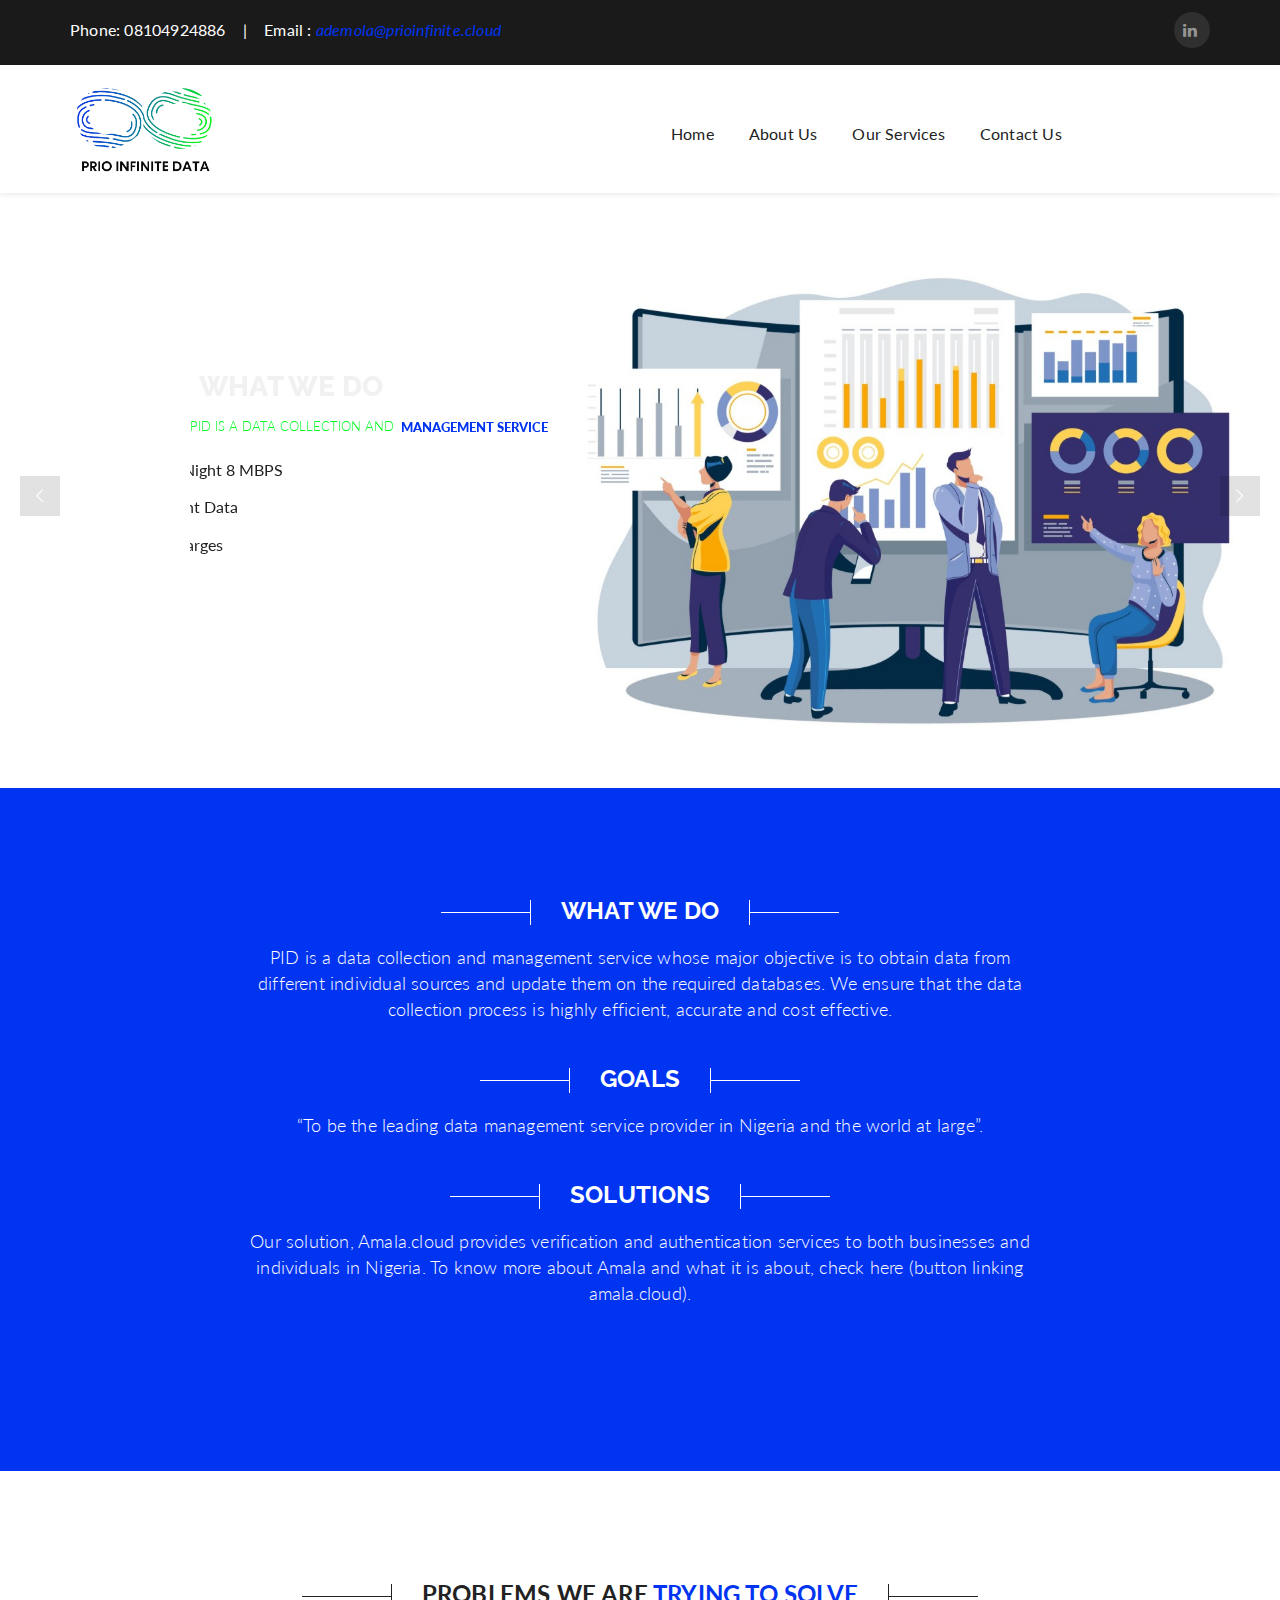
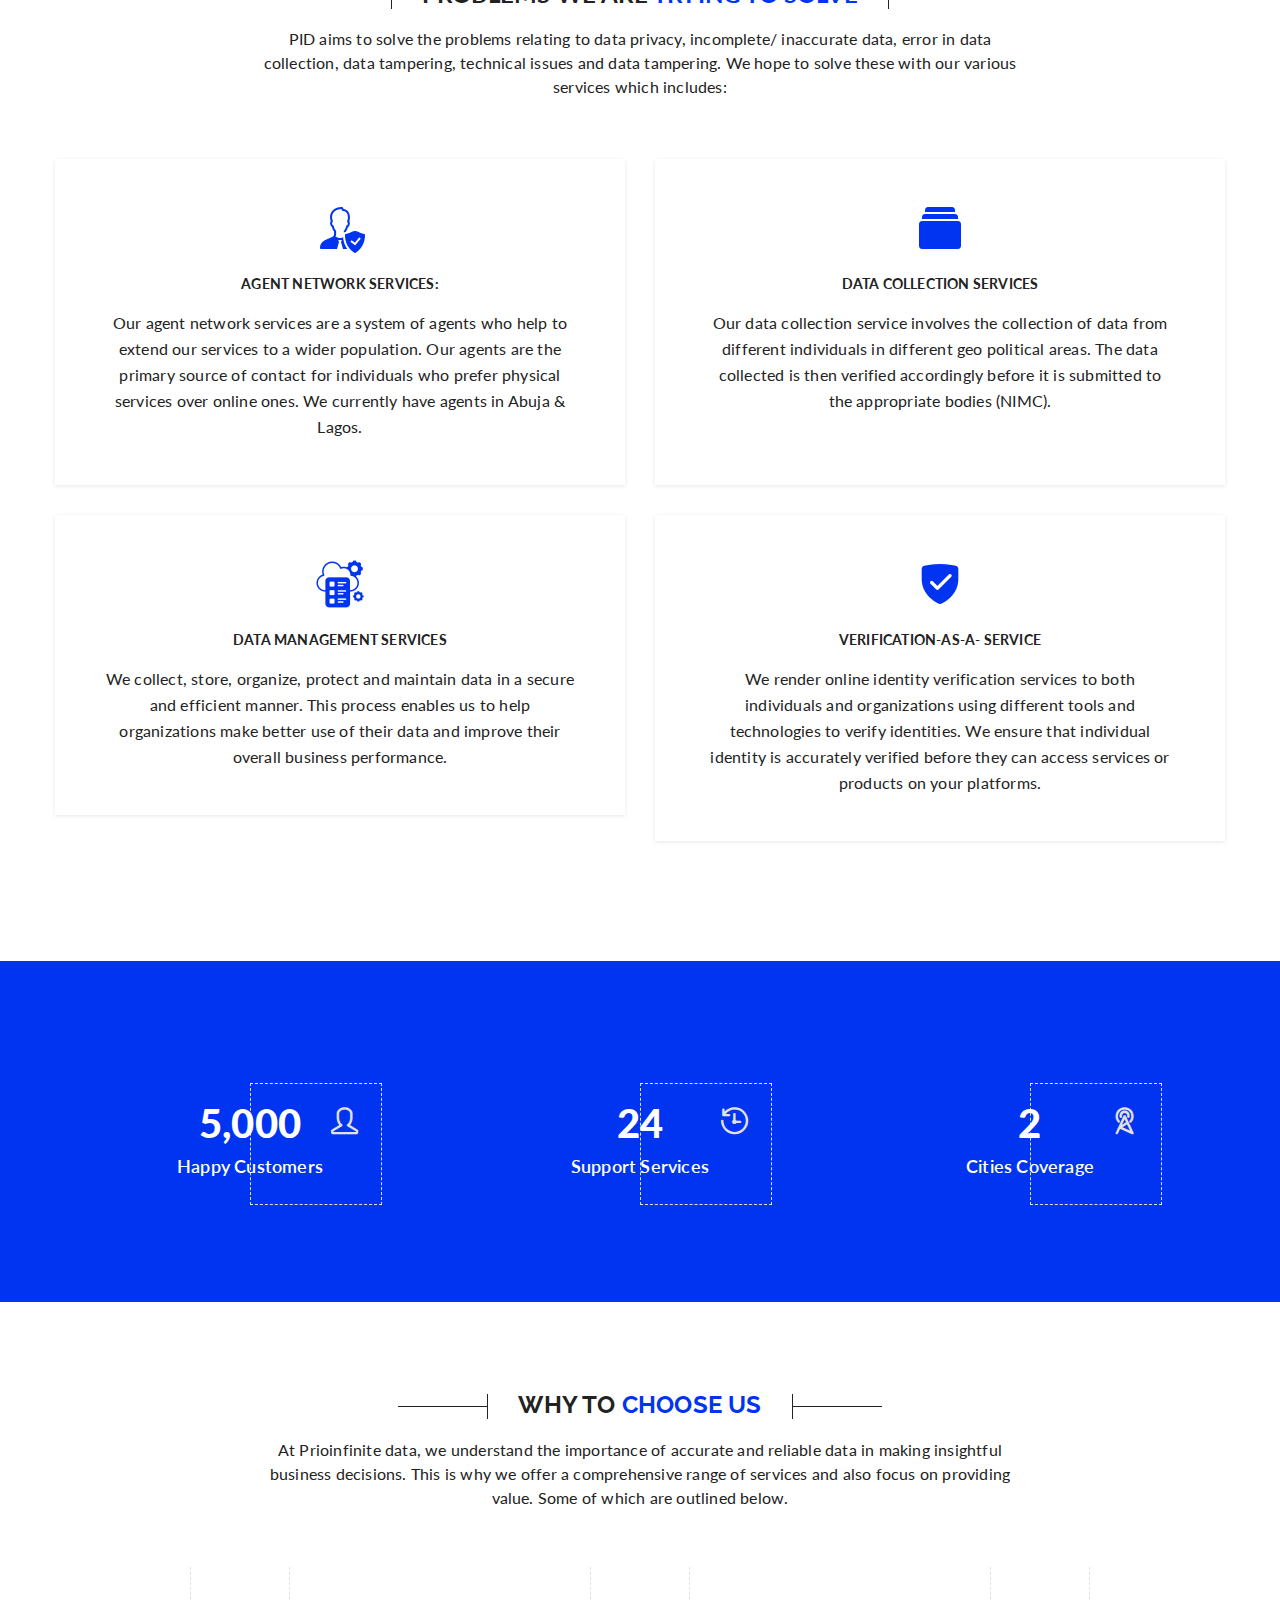
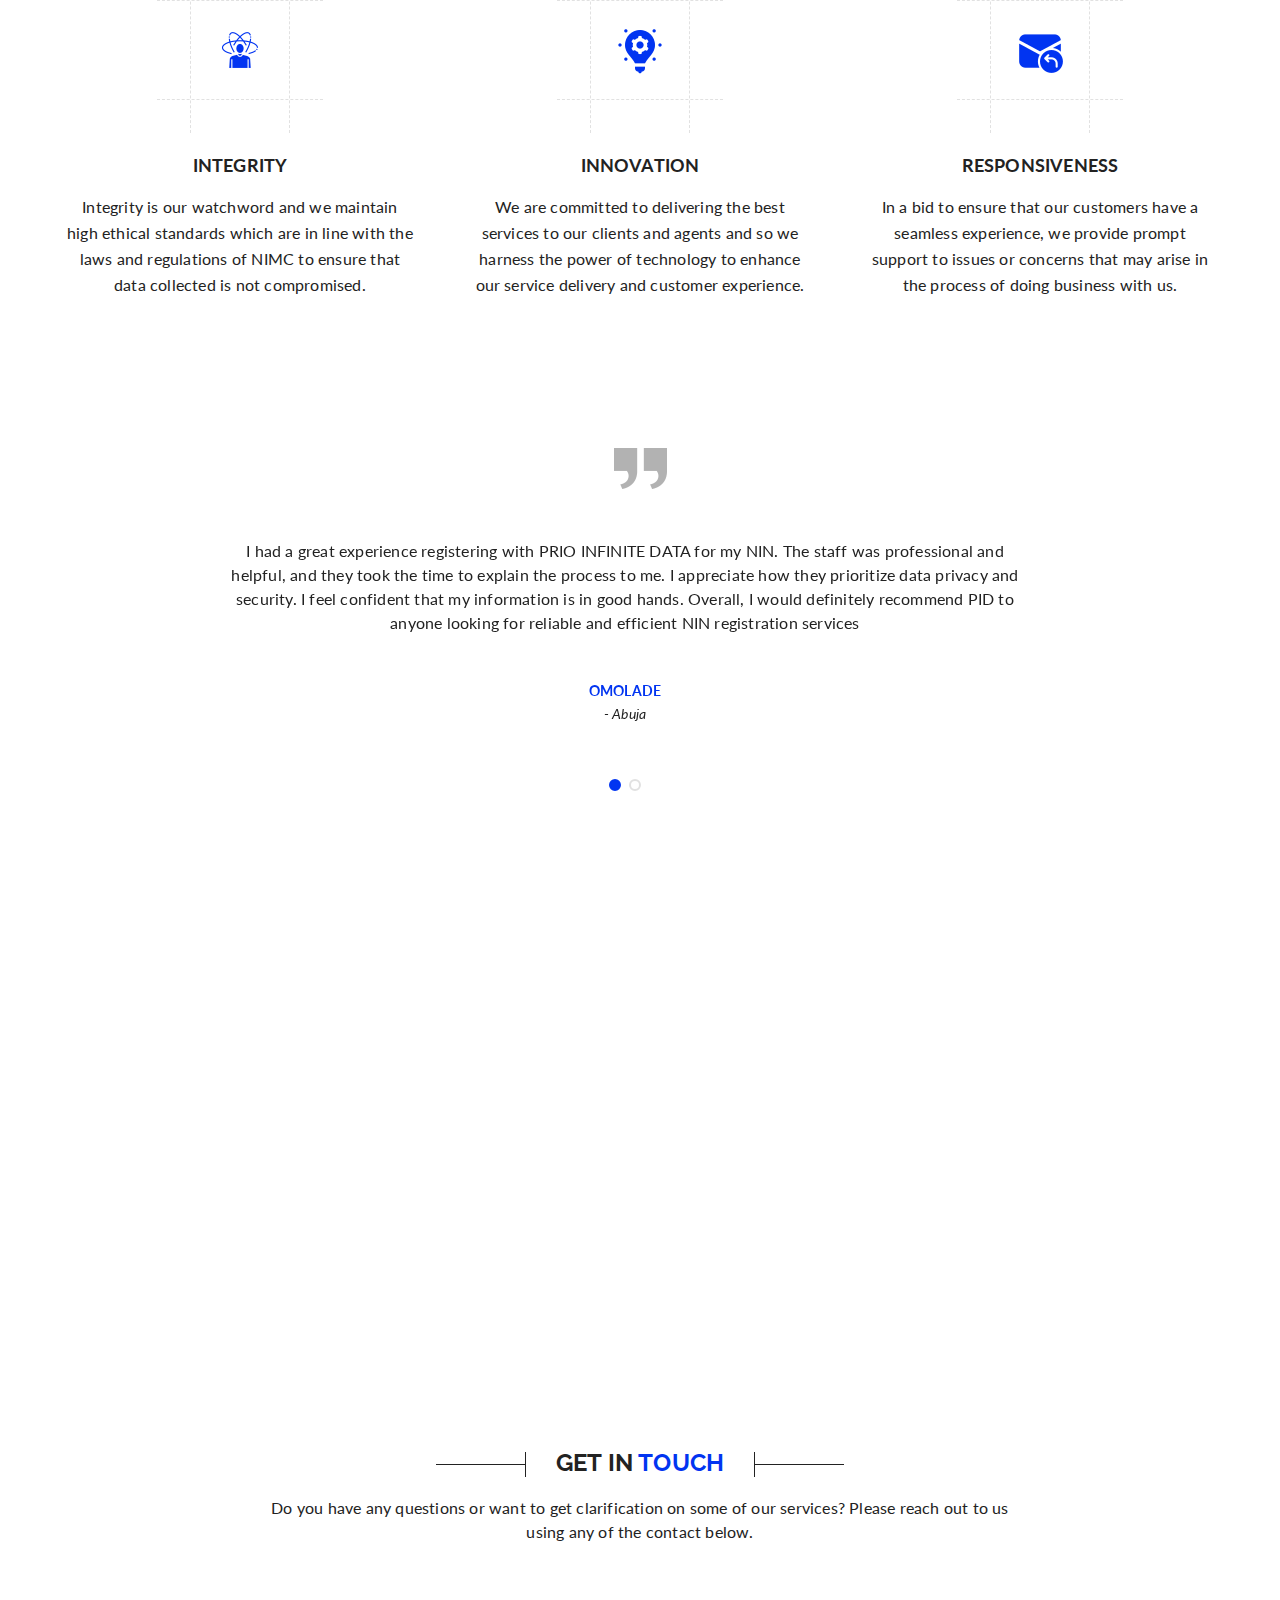
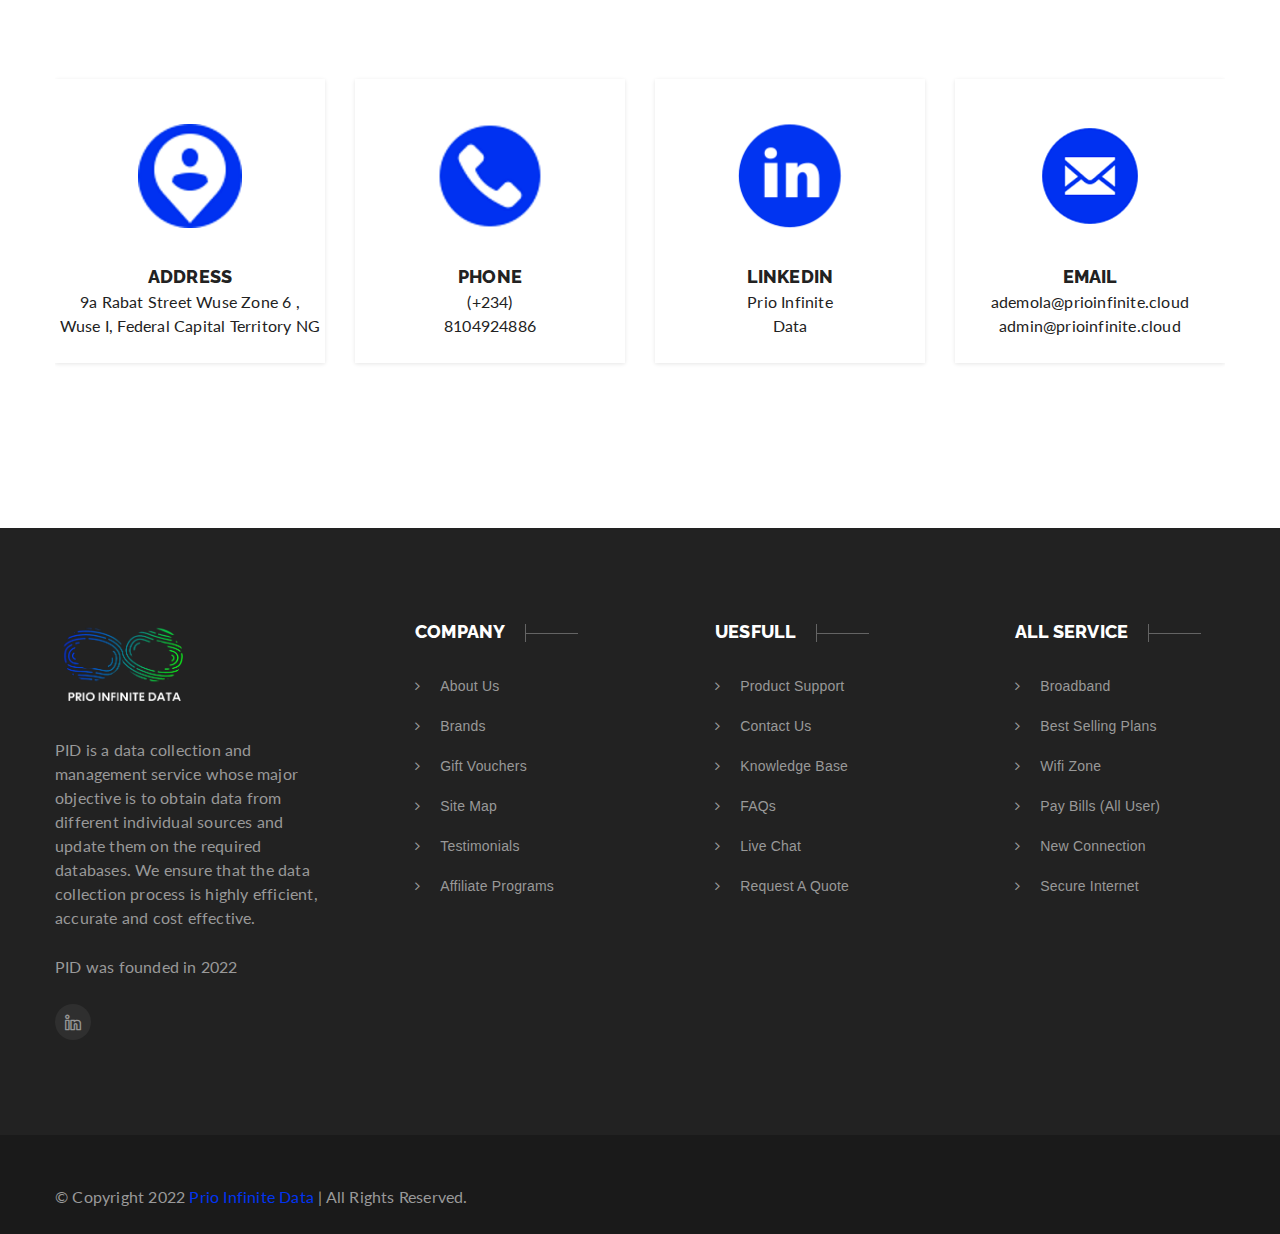
==== index.html @ 421e9fba "pid" ====
<!DOCTYPE html>
<html lang="zxx">

<head>
   <meta charset="utf-8">
   <title>Prio Infinite Data</title>
   <meta name="description"
      content="A NIMC approved company whose services range from agent network services, data collection, verification as a service.">
   <meta name="keywords" content="Data, Data Management, User Vrerification">
   <meta name="author" content="">
   <!-- Mobile Specific Meta -->
   <meta name="viewport" content="width=device-width, initial-scale=1">
   <!-- css Library -->
   <!-- boorstrap -->
   <link rel="stylesheet" type="text/css" href="assets/css/bootstrap.min.css">
   <!-- themify-icon.css -->
   <link rel="stylesheet" type="text/css" href="assets/css/font-awesome.min.css">
   <!-- owl-carousel -->
   <link rel="stylesheet" type="text/css" href="assets/css/owl.carousel.css">
   <link rel="stylesheet" type="text/css" href="assets/css/owl.theme.css">
   <!-- Video-min -->
   <link rel="stylesheet" type="text/css" href="assets/css/video.min.css">
   <!-- animate.css -->
   <link rel="stylesheet" type="text/css" href="assets/css/animate.css">
   <link rel="stylesheet" type="text/css" href="assets/css/font-monia.css">
   <!-- REVOLUTION STYLE SHEETS -->
   <link rel="stylesheet" type="text/css" href="rev-slider/css/settings.css">
   <!-- REVOLUTION LAYERS STYLES -->
   <link rel="stylesheet" type="text/css" href="rev-slider/css/layers.css">
   <!-- REVOLUTION NAVIGATION STYLES -->
   <link rel="stylesheet" type="text/css" href="rev-slider/css/navigation.css">
   <!-- style -->
   <link rel="stylesheet" type="text/css" href="assets/css/style.css">
   <link rel="stylesheet" type="text/css" href="assets/css/template.css">
   <!-- responsive.css -->
   <link rel="stylesheet" type="text/css" href="assets/css/responsive.css">
   <!-- space.css -->
   <link rel="stylesheet" type="text/css" href="assets/css/space.css">
</head>
<!-- /end of head -->

<body>
   <div id="preloader"></div>
   <!-- Mobile Menue -->
   <div id="wrapper-container" class="wrapper-container">
      <div id="apus-mobile-menu" class="apus-offcanvas hidden-lg hidden-md">
         <div class="apus-offcanvas-body">
            <div class="offcanvas-head">
               <button type="button" class="btn btn-toggle-canvas" data-toggle="offcanvas">
                  <i class="fa fa-close"></i>
               </button>
               <strong>MENU</strong>
            </div>
            <nav class="navbar navbar-offcanvas navbar-static">
               <div class="navbar-collapse navbar-offcanvas-collapse">
                  <ul id="main-mobile-menu" class="nav navbar-nav">
                     <li class="active"><a href="index.html">Home</a></li>
                     <li><a href="index.html#welcome-aree">About us</a></li>
                     <li><a href="index.html#service-area">Our Services</a></li>
                     <li><a href="index.html#contact-form-area">Contact us</a></li>
                  </ul>
               </div>
               <div class="contact_num">
                  <h2><i class="fa fa-phone"></i> +(234) 8104924886</h2>
               </div>
            </nav>
         </div>
      </div>
   </div>
   <!-- Mobile Header -->
   <div id="apus-header-mobile" class="header-mobile hidden-lg hidden-md clearfix" style="margin-top: 20px;">
      <div class="container">
         <div class="row">
            <div class="col-xs-4">
               <div class="active-mobile pull-left">
                  <button data-toggle="offcanvas"
                     class="btn btn-sm btn-danger btn-offcanvas btn-toggle-canvas offcanvas" id="handburger" style="margin-top: 20px;" type="button">
                     <i class="fa fa-bars"></i>
                  </button>
               </div>
            </div>
            <div class="col-xs-4">
               <div class="logo logo-theme">
                  <a href="home-1.html">
                     <img src="assets/img/logo.png" alt="prio-infinite-data" >
                  </a>
               </div>
            </div>
            <div class="col-xs-4">
            </div>
         </div>
      </div>
   </div>
   <!-- Desktop Header -->
   <header id="apus-header" class="site-header header-v2 hidden-sm hidden-xs">
      <!-- Top Header -->
      <div id="apus-topbar" class="apus-topbar">
         <div class="container">
            <div class="topbar-inner clearfix">
               <div class="pull-left contact-topbar-2">
                  <aside id="text-7" class="widget widget_text">
                     <div class="textwidget">
                        <div class="contact">
                           <span class="phone">
                              Phone: 08104924886
                           </span>
                           <span class="email">
                              Email : <a href="mailto:ademola@prioinfinite">ademola@prioinfinite.cloud </a>
                           </span>
                        </div>
                     </div>
                  </aside>
               </div>
               <!-- Header - Social Media  -->
               <div class="pull-right widget-social">
                  <div id="apus_socials_widget-4" class=" widget_apus_socials_widget">
                     <ul class="social list-unstyled list-inline bo-sicolor">
                        <!-- <li>
                           <a href="#" class="facebook">
                              <i class="fa fa-facebook bo-social-facebook">&nbsp;</i><span
                                 class="hidden">Facebook</span>
                           </a>
                        </li>
                        <li>
                           <a href="#" class="twitter">
                              <i class="fa fa-twitter bo-social-twitter">&nbsp;</i><span class="hidden">Twitter</span>
                           </a>
                        </li> -->
                        <!-- <li>
                           <a href="#" class="youtube">
                              <i class="fa fa-youtube bo-social-youtube">&nbsp;</i><span class="hidden">Youtube</span>
                           </a>
                        </li> -->
                        <li>
                           <a href="https://www.linkedin.com/company/prio-infinite-data/" target="_blank" class="linkedin">
                              <i class="fa fa-linkedin bo-social-linkedin">&nbsp;</i><span
                                 class="hidden">LinkedIn</span>
                           </a>
                        </li>
                     </ul>
                  </div>
               </div>
            </div>
         </div>
      </div>
      <!-- Main Header -->
      <div class="header-main clearfix main-sticky-header-wrapper" style="height: 128px;">
         <div class="main-sticky-header">
            <div class="container">
               <div class="header-inner">
                  <div class="row">
                     <!-- LOGO -->
                     <div class="col-md-6">
                        <div class="logo-in-theme pull-left">
                           <div class="logo logo-theme">
                              <a href="#">
                                 <img src="assets/img/logo.png" alt="Prio Infinite Data logo" >
                              </a>
                           </div>
                        </div>
                     </div>
                     <!-- Menue -->
                     <div class="col-md-6 p-static" style=" width: fit-content; margin-left: auto;">
                        <div class="main-menu pull-left">
                           <nav data-duration="400" class="hidden-xs hidden-sm apus-megamenu slide animate navbar">
                              <div class="collapse navbar-collapse">
                                 <ul id="primary-menu" class="nav navbar-nav megamenu">
                                    <li><a href="index.html">Home</a></li>
                                    <li><a href="index.html#welcome-aree">About us</a></li>
                                    <li><a href="index.html#service-area">Our Services</a></li>
                                    <li><a href="index.html#contact-form-area">Contact us</a></li>
                                 </ul>
                              </div>
                           </nav>
                        </div>
                     </div> 
                  </div>
               </div>
            </div>
         </div>
      </div>
   </header>
   <!-- End of Header 
      ============================================= -->
   <!-- Start of slider
      ============================================= -->
   <!-- START REVOLUTION SLIDER 5.2.5.1 auto mode -->
   <div id="rev_slider_2_1" class="rev_slider fullwidthabanner tp-overflow-hidden" style="display:none;"
      data-version="5.2.5.1">
      <ul>
         <!-- SLIDE 1 -->
         <li data-index="rs-10" data-transition="fade" data-slotamount="default" data-hideafterloop="0"
            data-hideslideonmobile="off" data-easein="default" data-easeout="default" data-masterspeed="300"
            data-thumb="rev-slider/img/slide2.jpg" data-rotate="0" data-saveperformance="off" data-title="Slide"
            data-param1="" data-param2="" data-param3="" data-param4="" data-param5="" data-param6="" data-param7=""
            data-param8="" data-param9="" data-param10="" data-description="">
            <!-- MAIN IMAGE -->
            <img src="rev-slider/img/pid-wwd.jpg" alt="" title="slide2" width="1920" height="880"
               data-bgposition="center center" data-bgfit="cover" data-bgrepeat="no-repeat" data-bgparallax="off"
               class="rev-slidebg" data-no-retina>
            <!-- LAYERS -->
            <!-- LAYER NR. 1 -->
            <div class="tp-caption   tp-resizeme" id="slide-10-layer-1" data-x="['left','left','left','left']"
               data-hoffset="['283','283','30','19']" data-y="['top','top','top','top']"
               data-voffset="['252','252','213','135']" data-fontsize="['46','46','46','32']"
               data-lineheight="['46','46','46','35']" data-width="none" data-height="none" data-whitespace="nowrap"
               data-transform_idle="o:1;"
               data-transform_in="z:0;rX:0;rY:0;rZ:0;sX:0.9;sY:0.9;skX:0;skY:0;opacity:0;s:1500;e:Power3.easeInOut;"
               data-transform_out="opacity:0;s:300;" data-start="500" data-splitin="none" data-splitout="none"
               data-responsive_offset="on"
               style="z-index: 5; white-space: nowrap; font-size: 46px; line-height: 46px; font-weight: 800; color: rgba(34, 34, 34, 1.00);font-family:Raleway;text-transform:uppercase;">
               What we do </div>
            <!-- LAYER NR. 2 -->
            <div class="tp-caption   tp-resizeme" id="slide-10-layer-2" data-x="['left','left','left','left']"
               data-hoffset="['284','284','38','21']" data-y="['top','top','top','top']"
               data-voffset="['324','324','292','192']" data-width="none" data-height="none" data-whitespace="nowrap"
               data-transform_idle="o:1;" data-transform_in="opacity:0;s:300;e:Power2.easeInOut;"
               data-transform_out="opacity:0;s:300;" data-start="500" data-splitin="none" data-splitout="none"
               data-responsive_offset="on"
               style="z-index: 6; white-space: nowrap; font-size: 20px; line-height: 22px; font-weight: 300; color:#05F925 ;font-family:Lato;text-transform:uppercase;">
               PID is a data collection and</div>
            <!-- LAYER NR. 3 -->
            <div class="tp-caption   tp-resizeme" id="slide-10-layer-3" data-x="['left','left','left','left']"
               data-hoffset="['602','602','358','25']" data-y="['top','top','top','top']"
               data-voffset="['326','326','292','231']" data-width="none" data-height="none" data-whitespace="nowrap"
               data-transform_idle="o:1;" data-transform_in="opacity:0;s:300;e:Power2.easeInOut;"
               data-transform_out="opacity:0;s:300;" data-start="500" data-splitin="none" data-splitout="none"
               data-responsive_offset="on"
               style="z-index: 7; white-space: nowrap; font-size: 20px; line-height: 22px; font-weight: 900; color: #0134F1; font-family:Lato;text-transform:uppercase;">
               management service </div>
            <!-- LAYER NR. 4 -->
            <div class="tp-caption   tp-resizeme" id="slide-11-layer-4" data-x="['left','left','left','left']"
               data-hoffset="['285','285','33','610']" data-y="['top','top','top','top']"
               data-voffset="['359','359','323','174']"
               data-color="['rgba(34, 34, 34, 1.00)','rgba(34, 34, 34, 1.00)','rgba(255, 255, 255, 1.00)','rgba(255, 255, 255, 1.00)']"
               data-width="['606','606','684','684']" data-height="['223','223','224','224']" data-whitespace="normal"
               data-visibility="['on','on','off','off']" data-transform_idle="o:1;"
               data-transform_in="x:[-100%];z:0;rX:0deg;rY:0;rZ:0;sX:1;sY:1;skX:0;skY:0;s:1500;e:Power3.easeInOut;"
               data-transform_out="opacity:0;s:300;" data-mask_in="x:0px;y:0px;" data-start="500" data-splitin="none"
               data-splitout="none" data-responsive_offset="on"
               style="z-index: 8; min-width: 606px; max-width: 606px; max-width: 223px; max-width: 223px; white-space: normal; font-size: 16px; line-height: 22px; font-weight: 400; color: rgba(34, 34, 34, 1.00);font-family:Lato;min-width:600px;">
               <div class="tab-content">
                  <div class="row">
                     <div class="col-xs-6">
                        <ul>
                           <li>80 GB Data Limit</li>
                           <li>Unlimited Bandwidth</li>
                           <li>24 x 7 Service Available</li>
                        </ul>
                     </div>
                     <div class="col-xs-6">
                        <ul>
                           <li>4 MBPS Speed + Night 8 MBPS</li>
                           <li>Get Free 5GB Night Data</li>
                           <li>No Installation charges</li>
                        </ul>
                     </div>
                  </div>
               </div>
            </div>
         </li>
         <!-- SLIDE 2  -->
         <li data-index="rs-12" data-transition="fade" data-slotamount="default" data-hideafterloop="0"
            data-hideslideonmobile="off" data-easein="default" data-easeout="default" data-masterspeed="300"
            data-thumb="rev-slider/img/slide3.jpg" data-rotate="0" data-saveperformance="off" data-title="Slide"
            data-param1="" data-param2="" data-param3="" data-param4="" data-param5="" data-param6="" data-param7=""
            data-param8="" data-param9="" data-param10="" data-description="">
            <!-- MAIN IMAGE -->
            <img src="rev-slider/img/pid-ps.jpg" alt="" title="slide3" width="1920" height="880"
               data-bgposition="center center" data-bgfit="cover" data-bgrepeat="no-repeat" data-bgparallax="off"
               class="rev-slidebg" data-no-retina>
            <!-- LAYERS -->
            <!-- LAYER NR. 1 -->
            <div class="tp-caption   tp-resizeme" id="slide-14-layer-1" data-x="['left','left','left','left']"
               data-hoffset="['283','283','30','19']" data-y="['top','top','top','top']"
               data-voffset="['252','252','213','135']" data-fontsize="['46','46','46','32']"
               data-lineheight="['46','46','46','35']" data-width="none" data-height="none" data-whitespace="nowrap"
               data-transform_idle="o:1;"
               data-transform_in="z:0;rX:0;rY:0;rZ:0;sX:0.9;sY:0.9;skX:0;skY:0;opacity:0;s:1500;e:Power3.easeInOut;"
               data-transform_out="opacity:0;s:300;" data-start="500" data-splitin="none" data-splitout="none"
               data-responsive_offset="on"
               style="z-index: 5; white-space: nowrap; font-size: 46px; line-height: 46px; font-weight: 800; color: rgba(34, 34, 34, 1.00);font-family:Raleway;text-transform:uppercase;">
               Challenges to address. </div>
            <!-- LAYER NR. 2 -->
            <div class="tp-caption   tp-resizeme" id="slide-15-layer-2" data-x="['left','left','left','left']"
               data-hoffset="['284','284','38','21']" data-y="['top','top','top','top']"
               data-voffset="['324','324','292','192']" data-width="none" data-height="none" data-whitespace="nowrap"
               data-transform_idle="o:1;" data-transform_in="opacity:0;s:300;e:Power2.easeInOut;"
               data-transform_out="opacity:0;s:300;" data-start="500" data-splitin="none" data-splitout="none"
               data-responsive_offset="on"
               style="z-index: 6; white-space: nowrap; font-size: 20px; line-height: 22px; font-weight: 300; color:#05F925;font-family:Lato;text-transform:uppercase;">
               PID aims to solve problems</div>
            <!-- LAYER NR. 3 -->
            <div class="tp-caption   tp-resizeme" id="slide-16-layer-3" data-x="['left','left','left','left']"
               data-hoffset="['602','602','358','25']" data-y="['top','top','top','top']"
               data-voffset="['326','326','292','231']" data-width="none" data-height="none" data-whitespace="nowrap"
               data-transform_idle="o:1;" data-transform_in="opacity:0;s:300;e:Power2.easeInOut;"
               data-transform_out="opacity:0;s:300;" data-start="500" data-splitin="none" data-splitout="none"
               data-responsive_offset="on"
               style="z-index: 7; white-space: nowrap; font-size: 20px; line-height: 22px; font-weight: 900; color:#0134F1; font-family:Lato;text-transform:uppercase;">
               relating to Data </div>
            <!-- LAYER NR. 4 -->
            <div class="tp-caption   tp-resizeme" id="slide-17-layer-4" data-x="['left','left','left','left']"
               data-hoffset="['285','285','33','610']" data-y="['top','top','top','top']"
               data-voffset="['359','359','323','174']"
               data-color="['rgba(34, 34, 34, 1.00)','rgba(34, 34, 34, 1.00)','rgba(255, 255, 255, 1.00)','rgba(255, 255, 255, 1.00)']"
               data-width="['606','606','684','684']" data-height="['223','223','224','224']" data-whitespace="normal"
               data-visibility="['on','on','off','off']" data-transform_idle="o:1;"
               data-transform_in="x:[-100%];z:0;rX:0deg;rY:0;rZ:0;sX:1;sY:1;skX:0;skY:0;s:1500;e:Power3.easeInOut;"
               data-transform_out="opacity:0;s:300;" data-mask_in="x:0px;y:0px;" data-start="500" data-splitin="none"
               data-splitout="none" data-responsive_offset="on"
               style="z-index: 8; min-width: 606px; max-width: 606px; max-width: 223px; max-width: 223px; white-space: normal; font-size: 16px; line-height: 22px; font-weight: 400; color: rgba(34, 34, 34, 1.00);font-family:Lato;min-width:600px;">
               <div class="tab-content">
                  <div class="row">
                     <div class="col-xs-6">
                        <ul>
                           <li>data privacy</li>
                           <li>incomplete/ inaccurate data</li>
                           <li>error in data collection</li>
                        </ul>
                     </div>
                     <div class="col-xs-6">
                        <ul>
                           <li>data tampering</li>
                           <li>technical issues</li>
                           <li>data accessibility</li>
                        </ul>
                     </div>
                  </div>
               </div>
            </div>
         </li>
         <!-- SLIDE 3 -->
         <li data-index="rs-13" data-transition="fade" data-slotamount="default" data-hideafterloop="0"
            data-hideslideonmobile="off" data-easein="default" data-easeout="default" data-masterspeed="300"
            data-thumb="rev-slider/img/slide4.jpg" data-rotate="0" data-saveperformance="off" data-title="Slide"
            data-param1="" data-param2="" data-param3="" data-param4="" data-param5="" data-param6="" data-param7=""
            data-param8="" data-param9="" data-param10="" data-description="">
            <!-- MAIN IMAGE -->
            <img src="rev-slider/img/pid-amala.jpg" alt="" title="slide4" width="1920" height="880"
               data-bgposition="center center" data-bgfit="cover" data-bgrepeat="no-repeat" data-bgparallax="off"
               class="rev-slidebg" data-no-retina>
            <!-- LAYERS -->
            <!-- LAYER NR. 1 -->
            <div class="tp-caption   tp-resizeme" id="slide-20-layer-1" data-x="['left','left','left','left']"
               data-hoffset="['283','283','30','19']" data-y="['top','top','top','top']"
               data-voffset="['252','252','213','135']" data-fontsize="['46','46','46','32']"
               data-lineheight="['46','46','46','35']" data-width="none" data-height="none" data-whitespace="nowrap"
               data-transform_idle="o:1;"
               data-transform_in="z:0;rX:0;rY:0;rZ:0;sX:0.9;sY:0.9;skX:0;skY:0;opacity:0;s:1500;e:Power3.easeInOut;"
               data-transform_out="opacity:0;s:300;" data-start="500" data-splitin="none" data-splitout="none"
               data-responsive_offset="on"
               style="z-index: 5; white-space: nowrap; font-size: 46px; line-height: 46px; font-weight: 800; color: rgba(34, 34, 34, 1.00);font-family:Raleway;text-transform:uppercase;">
               Amala.cloud </div>
            <!-- LAYER NR. 2 -->
            <div class="tp-caption   tp-resizeme" id="slide-21-layer-2" data-x="['left','left','left','left']"
               data-hoffset="['284','284','38','21']" data-y="['top','top','top','top']"
               data-voffset="['324','324','292','192']" data-width="none" data-height="none" data-whitespace="nowrap"
               data-transform_idle="o:1;" data-transform_in="opacity:0;s:300;e:Power2.easeInOut;"
               data-transform_out="opacity:0;s:300;" data-start="500" data-splitin="none" data-splitout="none"
               data-responsive_offset="on"
               style="z-index: 6; white-space: nowrap; font-size: 20px; line-height: 22px; font-weight: 300; color: #05F925;font-family:Lato;text-transform:uppercase;">
               verification and </div>
            <!-- LAYER NR. 3 -->
            <div class="tp-caption   tp-resizeme" id="slide-22-layer-3" data-x="['left','left','left','left']"
               data-hoffset="['602','602','358','25']" data-y="['top','top','top','top']"
               data-voffset="['326','326','292','231']" data-width="none" data-height="none" data-whitespace="nowrap"
               data-transform_idle="o:1;" data-transform_in="opacity:0;s:300;e:Power2.easeInOut;"
               data-transform_out="opacity:0;s:300;" data-start="500" data-splitin="none" data-splitout="none"
               data-responsive_offset="on"
               style="z-index: 7; white-space: nowrap; font-size: 20px; line-height: 22px; font-weight: 900; color:#0134F1; font-family:Lato;text-transform:uppercase;">
               authentication service</div>
            <!-- LAYER NR. 4 -->
            <div class="tp-caption   tp-resizeme" id="slide-23-layer-4" data-x="['left','left','left','left']"
               data-hoffset="['285','285','33','610']" data-y="['top','top','top','top']"
               data-voffset="['359','359','323','174']"
               data-color="['rgba(34, 34, 34, 1.00)','rgba(34, 34, 34, 1.00)','rgba(255, 255, 255, 1.00)','rgba(255, 255, 255, 1.00)']"
               data-width="['606','606','684','684']" data-height="['223','223','224','224']" data-whitespace="normal"
               data-visibility="['on','on','off','off']" data-transform_idle="o:1;"
               data-transform_in="x:[-100%];z:0;rX:0deg;rY:0;rZ:0;sX:1;sY:1;skX:0;skY:0;s:1500;e:Power3.easeInOut;"
               data-transform_out="opacity:0;s:300;" data-mask_in="x:0px;y:0px;" data-start="500" data-splitin="none"
               data-splitout="none" data-responsive_offset="on"
               style="z-index: 8; min-width: 606px; max-width: 606px; max-width: 223px; max-width: 223px; white-space: normal; font-size: 16px; line-height: 22px; font-weight: 400; color: rgba(34, 34, 34, 1.00);font-family:Lato;min-width:600px;">
               <div class="tab-content">
                  <div class="row">
                     <div class="col-xs-6">
                        <ul>
                           <li>Government ID verification </li>
                           <li>Address Verification </li>
                           <li>Postcode checker </li>
                        </ul>
                     </div>
                     <div class="col-xs-6">
                        <ul>
                           <li>Document Authentication </li>
                           <li>Data Management</li>
                           <li>etc.</li>
                        </ul>
                     </div>
                  </div>
               </div>
            </div>
            <!-- LAYER NR. 5 -->
            <a href="https://forms.office.com/r/9jifY6wPBu" target="_blank"><div class="tp-caption a-btn rev-btn " id="slide-24-layer-5" data-x="['left','left','left','center']"
               data-hoffset="['285','285','41','611']" data-y="['top','top','top','middle']"
               data-voffset="['567','567','385','145']" data-width="180" data-height="50" data-whitespace="normal"
               data-transform_idle="o:1;"
               data-transform_in="x:[-100%];z:0;rX:0deg;rY:0;rZ:0;sX:1;sY:1;skX:0;skY:0;s:1500;e:Power3.easeInOut;"
               data-transform_out="opacity:0;s:300;" data-mask_in="x:0px;y:0px;s:inherit;e:inherit;" data-start="500"
               data-splitin="none" data-splitout="none" data-responsive_offset="on" data-responsive="off"
               style="z-index: 10; min-width: 180px; max-width: 180px; max-width: 50px; max-width: 50px; white-space: normal; color: rgba(34, 34, 34, 1.00);text-align:center;text-transform:uppercase;background-color:rgba(255, 255, 255, 1.00);padding:19px 40px 19px 40px;border-width:1px;outline:none;box-shadow:none;box-sizing:border-box;-moz-box-sizing:border-box;-webkit-box-sizing:border-box;">
               Join Now
            </div></a>
            </div>
         </li>
      </ul>
   </div>
   <!-- End of slider 
      ============================================= -->
   <!-- Start of welcome section
      ============================================= -->
   <section id="welcome-aree" class="welcome-area-section">
      <div class="container">
         <div class="row section-content">
            <div class="welcome-content">
               <div class="kc-elm kc-css-168796 kc-title-wrap lighting">
                  <div class="title-wrapper raleway">
                     <h3 class="kc_title"><span>What we</span> do</h3>
                  </div>
               </div>
               <div class="kc-cta-desc">
                  <div class="kc-cta-text">PID is a data collection and management service whose major objective is to obtain data from different individual sources and update them on the required databases. We ensure that the data collection process is highly efficient, accurate and cost effective. </div>
               </div>
               <!-- <div class="kc-cta-button"><a href="#">About US</a></div> -->
            </div><br>
            <div class="welcome-content">
               <div class="kc-elm kc-css-168796 kc-title-wrap lighting">
                  <div class="title-wrapper raleway">
                     <h3 class="kc_title">Goals</h3>
                  </div>
               </div>
               <div class="kc-cta-desc">
                  <div class="kc-cta-text">“To be the leading data management service provider in Nigeria and the world at large”. </div>
               </div>
            </div><br>
            <div class="welcome-content">
               <div class="kc-elm kc-css-168796 kc-title-wrap lighting">
                  <div class="title-wrapper raleway">
                     <h3 class="kc_title">Solutions</h3>
                  </div>
               </div>
               <div class="kc-cta-desc">
                  <div class="kc-cta-text">Our solution, Amala.cloud provides verification and authentication services to both businesses and individuals in Nigeria. To know more about Amala and what it is about, check here (button linking amala.cloud). </div>
               </div>
            </div>
         </div>
      </div>
   </section>
   <!-- End of welcome section 
      ============================================= -->
   <!-- Satrt of service section
      ============================================= -->
   <section id="service-area" class="service-area-section">
      <div class="container">
         <div class="row section-content">
            <div class="kc-elm kc-css-725811 kc-title-wrap dark">
               <div class="title-wrapper">
                  <h3 class="kc_title"><span>Problems we are </span>trying to solve</h3>
               </div>
            </div>
            <div class="kc-elm kc-css-522062 kc_text_block text-center">
               <p>PID aims to solve the problems relating to data privacy, incomplete/ inaccurate data, error in data collection, data tampering, technical issues and data tampering. We hope to solve these with our various services which includes: 
               </p>
            </div>
            <!-- /tittle -->
            <div class="service-area-content">
               <div class="widget widget-features-box default">
                  <div class="content">
                     <div class="row">
                        <div class="col-md-6">
                           <div class="feature-box colmd6">
                              <div class="fbox-img">
                                 <div class="fbox-icon">
                                    <div class="inner">
                                       <img src="./assets/icons/agent-network.png" alt="">
                                    </div>
                                 </div>
                              </div>
                              <div class="fbox-content">
                                 <h3 class="ourservice-heading">Agent Network Services:</h3>
                                 <p class="description">Our agent network services are a system of agents who help to extend our services to a wider population. Our agents are the primary source of contact for individuals who prefer physical services over online ones. We currently have agents in Abuja &amp; Lagos.</p>
                              </div>
                           </div>
                        </div>
                        <div class="col-md-6">
                           <div class="feature-box colmd6">
                              <div class="fbox-img">
                                 <div class="fbox-icon">
                                    <div class="inner">
                                       <img src="./assets/icons/data-collection-50.png" alt="">
                                    </div>
                                 </div>
                              </div>
                              <div class="fbox-content">
                                 <h3 class="ourservice-heading">Data Collection services </h3>
                                 <p class="description">Our data collection service involves the collection of data from different individuals in different geo political areas. The data collected is then verified accordingly before it is submitted to the appropriate bodies (NIMC). <br/><span style="color: #fff;">.</span></p>
                              </div>
                           </div>
                        </div>
                        
                     </div>
                  </div>
               </div>
               <div class="widget widget-features-box default">
                  <div class="content">
                     <div class="row">
                        
                        <div class="col-md-6">
                           <div class="feature-box colmd6">
                              <div class="fbox-img">
                                 <div class="fbox-icon">
                                    <div class="inner">
                                       <img src="./assets/icons/data-management-50.png" alt="data management">
                                    </div>
                                 </div>
                              </div>
                              <div class="fbox-content">
                                 <h3 class="ourservice-heading">Data Management Services </h3>
                                 <p class="description">We collect, store, organize, protect and maintain data in a secure and efficient manner. This process enables us to help organizations make better use of their data and improve their overall business performance.</p>
                              </div>
                           </div>
                        </div>
                        <div class="col-md-6">
                           <div class="feature-box colmd6">
                              <div class="fbox-img">
                                 <div class="fbox-icon">
                                    <div class="inner">
                                       <img src="./assets/icons/verify-as-service-50.png" alt="Verification as a service">
                                    </div>
                                 </div>
                              </div>
                              <div class="fbox-content">
                                 <h3 class="ourservice-heading">Verification-as-a- service </h3>
                                 <p class="description">We render online identity verification services to both individuals and organizations using different tools and technologies to verify identities. We ensure that individual identity is accurately verified before they can access services or products on your platforms.</p>
                              </div>
                           </div>
                        </div>
                        
                     </div>
                  </div>
               </div>
            </div>
         </div>
      </div>
   </section>
   <!-- End of service section
      ============================================= -->
   <!-- Satrt of love-our-network
      ============================================= -->
   <section id="love-our-network" class="love-our-network-section v-2">
      <div class="container">
         <div class="row section-content">
            <div class="kc-elm kc-css-152924 kc_row kc_row_inner">
               <div class="col-sm-4 kc-elm kc-css-96571 kc_col-sm-3 kc_column_inner kc_col-sm-3">
                  <div class="kc_wrapper kc-col-inner-container">
                     <div class="kc-elm kc-css-625587 kc_counter_box">
                        <i class="mn-icon-380 element-icon"></i> <span class="counterup">5,000</span>
                        <h4>Happy Customers</h4>
                     </div>
                  </div>
               </div>
               <div class="col-sm-4 kc-elm kc-css-280189 kc_col-sm-3 kc_column_inner kc_col-sm-3">
                  <div class="kc_wrapper kc-col-inner-container">
                     <div class="kc-elm kc-css-492223 hidden-md hidden-lg"></div>
                     <div class="kc-elm kc-css-576522 kc_counter_box">
                        <i class="mn-icon-1103 element-icon"></i> <span class="counterup">24</span>
                        <h4>Support Services</h4>
                     </div>
                  </div>
               </div>
               <div class="col-sm-4 kc-elm kc-css-354602 kc_col-sm-3 kc_column_inner kc_col-sm-3">
                  <div class="kc_wrapper kc-col-inner-container">
                     <div class="kc-elm kc-css-575471 hidden-md hidden-lg"></div>
                     <div class="kc-elm kc-css-128811 kc_counter_box">
                        <i class="mn-icon-776 element-icon"></i> <span class="counterup">2</span>
                        <h4>Cities Coverage</h4>
                     </div>
                  </div>
               </div>
            </div>
         </div>
      </div>
   </section>
   <!-- End of love-our-network
      ============================================= -->
   <!-- Start of why choose us
      ============================================= -->
   <section id="why-choose" class="why-choose-us">
      <div class="container">
         <div class="row section-content">
            <div class="kc-elm kc-css-725811 kc-title-wrap raleway  dark">
               <div class="title-wrapper">
                  <h3 class="kc_title"><span>why to</span> choose us</h3>
               </div>
            </div>
            <div class="kc-elm kc-css-522062 kc_text_block text-center">
               <p>At Prioinfinite data, we understand the importance of accurate and reliable data in making insightful business decisions. This is why we offer a comprehensive range of services and also focus on providing value. Some of which are outlined below. 
               </p>
            </div>
            <!-- /tittle -->
            <div class="service-box-content">
               <div class="row">
                  <div class="col-sm-4">
                     <div class="kc-elm kc-css-409477 kc_col-sm-4 kc_column_inner kc_col-sm-4 kc-pc-loaded">
                        <div class="kc_wrapper kc-col-inner-container">
                           <div class="kc-elm kc-css-510764 hidden-md hidden-lg">
                           </div>
                           <div class="widget widget-features-box style2">
                              <div class="content">
                                 <div class="feature-box">
                                    <div class="fbox-img">
                                       <div class="fbox-icon">
                                          <div class="inner">
                                             <img src="./assets/icons/integrity-50.png" alt="">
                                          </div>
                                       </div>
                                    </div>
                                    <div class="fbox-content">
                                       <h3 class="ourservice-heading">Integrity</h3>
                                       <p class="description">Integrity is our watchword and we maintain high ethical standards which are in line with the laws and regulations of NIMC to ensure that data collected is not compromised. </p>
                                    </div>
                                 </div>
                              </div>
                           </div>
                        </div>
                     </div>
                  </div>
                  <!-- /col-sm-4 -->
                  <div class="col-sm-4">
                     <div class="kc-elm kc-css-409477 kc_col-sm-4 kc_column_inner kc_col-sm-4 kc-pc-loaded">
                        <div class="kc_wrapper kc-col-inner-container">
                           <div class="kc-elm kc-css-510764 hidden-md hidden-lg">
                           </div>
                           <div class="widget widget-features-box style2">
                              <div class="content">
                                 <div class="feature-box">
                                    <div class="fbox-img">
                                       <div class="fbox-icon">
                                          <div class="inner">
                                             <img src="./assets/icons/innovation.png" alt="">
                                          </div>
                                       </div>
                                    </div>
                                    <div class="fbox-content">
                                       <h3 class="ourservice-heading">Innovation</h3>
                                       <p class="description">We are committed to delivering the best services to our clients and agents and so we harness the power of technology to enhance our service delivery and customer experience.</p>
                                    </div>
                                 </div>
                              </div>
                           </div>
                        </div>
                     </div>
                  </div>
                  <!-- /col-sm-4 -->
                  <div class="col-sm-4">
                     <div class="kc-elm kc-css-409477 kc_col-sm-4 kc_column_inner kc_col-sm-4 kc-pc-loaded">
                        <div class="kc_wrapper kc-col-inner-container">
                           <div class="kc-elm kc-css-510764 hidden-md hidden-lg">
                           </div>
                           <div class="widget widget-features-box style2">
                              <div class="content">
                                 <div class="feature-box">
                                    <div class="fbox-img">
                                       <div class="fbox-icon">
                                          <div class="inner">
                                             <img src="./assets/icons/responsiveness.png" alt="">
                                          </div>
                                       </div>
                                    </div>
                                    <div class="fbox-content">
                                       <h3 class="ourservice-heading">Responsiveness</h3>
                                       <p class="description">In a bid to ensure that our customers have a seamless experience, we provide prompt support to issues or concerns that may arise in the process of doing business with us.</p>
                                    </div>
                                 </div>
                              </div>
                           </div>
                        </div>
                     </div>
                  </div>
                  <!-- /col-sm-4 -->
               </div>
               <!-- /row -->
            </div>
         </div>
      </div>
   </section>
   <!-- End of why choose us
      ============================================= -->

   <!-- Start of testimonial
      ============================================= -->
   <section id="testimonial" class="testimonial-section">
      <div class="container" style="margin-top: 50px;">
         <div class="row section-content">
            <div class="testimonial-slide">
               <div class="quate-pic text-center">
                  <img src="assets/img/quote.png" alt="image">
               </div>
               <div class="testimonial-slide-content">
                  <!-- /1st-slide -->
                  <div class="slider-text-name">
                     <div class="slider-text">
                        <p>I had a great experience registering with PRIO INFINITE DATA for my NIN. The staff was professional and helpful, and they took the time to explain the process to me. I appreciate how they prioritize data privacy and security. I feel confident that my information is in good hands. Overall, I would definitely recommend PID to anyone looking for reliable and efficient NIN registration services</p>
                     </div>
                     <div class="slider-name-des text-center">
                        <div class="info">
                           <h3 class="name-client">Omolade</h3>
                           <span class="job">- Abuja</span>
                        </div>
                     </div>
                  </div>
                  <!-- /2nd-slide -->
                  <div class="slider-text-name">
                     <div class="slider-text">
                        <p>Thank you PID for making my NIN enrolment seamless and stress free. I didn’t have to worry about my personal information being compromised and your staff were also efficient during the enrolment process. Kudos to your team! </p>
                     </div>
                     <div class="slider-name-des text-center">
                        <div class="info">
                           <h3 class="name-client"> Mary</h3>
                           <span class="job">- Lagos</span>
                        </div>
                     </div>
                  </div>
               </div>
            </div>
         </div>
      </div>
   </section>
   <!-- End of testimonial
      ============================================= -->
   <!-- Start of contact map
      ============================================= -->
   <div id="contact-map" class="contact-map-section">
      <div class="contact-map pb40 mb10">
         <iframe src="https://www.google.com/maps/embed?pb=!1m16!1m12!1m3!1d3939.9405110844195!2d7.45549161427671!3d9.06918439085666!2m3!1f0!2f0!3f0!3m2!1i1024!2i768!4f13.1!2m1!1sPrio%20Infinite%20Data%209a%20Rabat%20Street%20Wuse%20Zone%206%20%2C%20Wuse%20I%2C%20Federal%20Capital%20Territory%20NG!5e0!3m2!1sen!2sng!4v1679584773492!5m2!1sen!2sng" width=100%" height="450" style="border:0;" allowfullscreen="" loading="lazy" referrerpolicy="no-referrer-when-downgrade"></iframe>
      </div>
      <!-- contact-map -->
   </div>
   <!-- End of contact map
      ============================================= -->
   <!-- Start of conatct form
      ============================================= -->
   <section id="contact-form-area" class="contact-form-area-section">
      <div class="container">
         <div class="row section-content">
            <div class="kc-elm kc-css-725811 kc-title-wrap raleway  dark">
               <div class="title-wrapper">
                  <h3 class="kc_title"><span>get in</span> touch</h3>
               </div>
            </div>
            <div class="kc-elm kc-css-522062 kc_text_block text-center">
               <p>Do you have any questions or want to get clarification on some of our services? Please reach out to us using any of the contact below.
               </p>
            </div>
            <!-- /tittle -->
            <section id="contact" class="contact-section">
               <div class="container">
                  <div class="row section-content-2">
                     <div class="contact-section-content">
                        <div class="row">
                           <div class="col-sm-3">
                              <div class="contact-item text-center colmd3">
                                 <div class="kc_wrapper kc-col-inner-container">
                                    <div class="kc-elm kc-css-72243 kc-feature-boxes kc-fb-layout-2">
                                       <figure class="content-image"><img src="assets/icons/location.png" alt="" ></figure>
                                       <div class="content-title">Address</div>
                                       <div class="content-desc">9a Rabat Street Wuse Zone 6 , <br>
                                          Wuse I, Federal Capital Territory NG
                                       </div>
                                    </div>
                                 </div>
                              </div>
                           </div>
                           <!-- // -->
                           <div class="col-sm-3">
                              <div class="contact-item text-center colmd3">
                                 <div class="kc-elm kc-css-353153 kc-feature-boxes kc-fb-layout-2">
                                    <figure class="content-image"><img src="assets/icons/call.png" alt=""></figure>
                                    <div class="content-title">Phone</div>
                                    <div class="content-desc">(+234)<br>
                                       8104924886
                                    </div>
                                 </div>
                              </div>
                           </div>
                           <!-- // -->
                           <div class="col-sm-3">
                              <div class="contact-item text-center colmd3">
                                 <div class="kc-elm kc-css-922820 kc-feature-boxes kc-fb-layout-2">
                                    <figure class="content-image"><img src="./assets/icons/LinkedIn.png" alt=""></figure>
                                    <div class="content-title">LinkedIn</div>
                                    <div class="content-desc"><a href="https://www.linkedin.com/company/prio-infinite-data/" target="_blank">Prio Infinite<br>
                                       Data</a>
                                    </div>
                                 </div>
                              </div>
                           </div>
                           <!-- // -->
                           <div class="col-sm-3">
                              <div class="contact-item text-center colmd3">
                                 <div class="kc-elm kc-css-573054 kc-feature-boxes kc-fb-layout-2">
                                    <figure class="content-image"><img src="assets/icons/msg.png" alt=""></figure>
                                    <div class="content-title">Email</div>
                                    <div class="content-desc">ademola@prioinfinite.cloud<br>
                                       admin@prioinfinite.cloud
                                    </div>
                                 </div>
                              </div>
                           </div>
                           <!-- // -->
                        </div>
                     </div>
                  </div>
               </div>
            </section>
         </div>
      </div>
   </section>
   <!-- End of contact form
      ============================================= -->
   <!-- Start of footer
      ============================================= -->
   <footer>
      <section id="footer-area-v2" class="footer-area-v2-section">
         <div class="container">
            <div class="row section-content">
               <div class="footer-area-v2-content">
                  <div class="row">
                     <div class="col-sm-3">
                        <div class="kc-elm kc-css-568202 kc_col-sm-3 kc_column_inner kc_col-sm-3">
                           <div class="kc_wrapper kc-col-inner-container">
                              <div class="kc-elm kc-css-23375 kc_shortcode kc_single_image footer-logo" id="footer-logo">
                                 <figure><img src="assets/img/f-logo.png" class="" alt=""></figure>
                              </div>
                              <div class="kc-elm kc-css-650694 kc_text_block">
                                 <p>
                                    PID is a data collection and management service whose major objective is to obtain data from different individual sources and update them on the required databases. We ensure that the data collection process is highly efficient, accurate and cost effective. 
                                 </p>
                              </div>
                              <div class="kc-elm kc-css-791968 kc_text_block">
                                 <p>
                                    PID was founded in 2022 
                                 </p>
                              </div>
                              <div class="widget widget-social">
                                 <div class="widget-content">
                                    <ul class="social list-inline">
                                       <!-- <li>
                                          <a href="#" title="">
                                             <i class="mn-icon-1405"></i>
                                          </a>
                                       </li>
                                       <li>
                                          <a href="#" title="">
                                             <i class="mn-icon-1406"></i>
                                          </a>
                                       </li>
                                       <li>
                                          <a href="#" title="">
                                             <i class="mn-icon-1407"></i>
                                          </a>
                                       </li> -->
                                       <li>
                                          <a href="https://www.linkedin.com/company/prio-infinite-data/" target="_blank" title="LinkedIn">
                                             <i class="mn-icon-1408"></i>
                                          </a>
                                       </li>
                                    </ul>
                                 </div>
                              </div>
                           </div>
                        </div>
                     </div>
                     <!-- /col-sm-3 -->
                     <div class="col-sm-3">
                        <div class="kc-elm kc-css-555002 kc_col-sm-3 kc_column_inner kc_col-sm-3">
                           <div class="kc_wrapper kc-col-inner-container">
                              <div class="kc-elm kc-css-117500 kc-title-wrap  left lighting">
                                 <div class="title-wrapper">
                                    <h3 class="kc_title raleway">Company</h3>
                                 </div>
                              </div>
                              <div class="widget widget_apus_custom_menu kc-elm kc-css-937947">
                                 <div class="apus_custom_menu">
                                    <div class="widget widget_nav_menu">
                                       <div class="menu-footer-2-container">
                                          <ul class="menu">
                                             <li
                                                class="menu-item menu-item-type-custom menu-item-object-custom menu-item-150">
                                                <a href="#">About Us</a></li>
                                             <li
                                                class="menu-item menu-item-type-custom menu-item-object-custom menu-item-151">
                                                <a href="#">Brands</a></li>
                                             <li
                                                class="menu-item menu-item-type-custom menu-item-object-custom menu-item-152">
                                                <a href="#">gift vouchers</a></li>
                                             <li
                                                class="menu-item menu-item-type-custom menu-item-object-custom menu-item-195">
                                                <a href="#">Site Map</a></li>
                                             <li
                                                class="menu-item menu-item-type-custom menu-item-object-custom menu-item-361">
                                                <a href="#">Testimonials</a></li>
                                             <li
                                                class="menu-item menu-item-type-custom menu-item-object-custom menu-item-2214">
                                                <a href="#">Affiliate Programs</a></li>
                                          </ul>
                                       </div>
                                    </div>
                                 </div>
                              </div>
                           </div>
                        </div>
                     </div>
                     <!-- /col-sm-3 -->
                     <div class="col-sm-3">
                        <div class="kc-elm kc-css-555002 kc_col-sm-3 kc_column_inner kc_col-sm-3">
                           <div class="kc_wrapper kc-col-inner-container">
                              <div class="kc-elm kc-css-117500 kc-title-wrap  left lighting">
                                 <div class="title-wrapper">
                                    <h3 class="kc_title raleway">Uesfull</h3>
                                 </div>
                              </div>
                              <div class="widget widget_apus_custom_menu kc-elm kc-css-937947">
                                 <div class="apus_custom_menu">
                                    <div class="widget widget_nav_menu">
                                       <div class="menu-footer-2-container">
                                          <ul class="menu">
                                             <li
                                                class="menu-item menu-item-type-custom menu-item-object-custom menu-item-150">
                                                <a href="#">Product Support</a></li>
                                             <li
                                                class="menu-item menu-item-type-custom menu-item-object-custom menu-item-151">
                                                <a href="#">Contact Us</a></li>
                                             <li
                                                class="menu-item menu-item-type-custom menu-item-object-custom menu-item-152">
                                                <a href="#">Knowledge Base</a></li>
                                             <li
                                                class="menu-item menu-item-type-custom menu-item-object-custom menu-item-195">
                                                <a href="#">FAQs</a></li>
                                             <li
                                                class="menu-item menu-item-type-custom menu-item-object-custom menu-item-361">
                                                <a href="#">Live Chat</a></li>
                                             <li
                                                class="menu-item menu-item-type-custom menu-item-object-custom menu-item-2214">
                                                <a href="#">Request a Quote</a></li>
                                          </ul>
                                       </div>
                                    </div>
                                 </div>
                              </div>
                           </div>
                        </div>
                     </div>
                     <!-- /col-sm-3 -->
                     <div class="col-sm-3">
                        <div class="kc-elm kc-css-555002 kc_col-sm-3 kc_column_inner kc_col-sm-3">
                           <div class="kc_wrapper kc-col-inner-container">
                              <div class="kc-elm kc-css-117500 kc-title-wrap  left lighting">
                                 <div class="title-wrapper">
                                    <h3 class="kc_title raleway">All SERVICE</h3>
                                 </div>
                              </div>
                              <div class="widget widget_apus_custom_menu kc-elm kc-css-937947">
                                 <div class="apus_custom_menu">
                                    <div class="widget widget_nav_menu">
                                       <div class="menu-footer-2-container">
                                          <ul class="menu">
                                             <li
                                                class="menu-item menu-item-type-custom menu-item-object-custom menu-item-150">
                                                <a href="#">Broadband</a></li>
                                             <li
                                                class="menu-item menu-item-type-custom menu-item-object-custom menu-item-151">
                                                <a href="#">Best Selling Plans</a></li>
                                             <li
                                                class="menu-item menu-item-type-custom menu-item-object-custom menu-item-152">
                                                <a href="#">Wifi Zone</a></li>
                                             <li
                                                class="menu-item menu-item-type-custom menu-item-object-custom menu-item-195">
                                                <a href="#">Pay Bills (All User)</a></li>
                                             <li
                                                class="menu-item menu-item-type-custom menu-item-object-custom menu-item-361">
                                                <a href="#">New Connection</a></li>
                                             <li
                                                class="menu-item menu-item-type-custom menu-item-object-custom menu-item-2214">
                                                <a href="#">Secure Internet</a></li>
                                          </ul>
                                       </div>
                                    </div>
                                 </div>
                              </div>
                           </div>
                        </div>
                     </div>
                     <!-- /col-sm-3 -->
                  </div>
               </div>
            </div>
         </div>
      </section>
      <!-- /footer area -->
      <div class="copy-right">
         <div class="container">
            <div class="row">
               <div class="copy-right-area">
                  <div class="row">
                     <div class="col-sm-6">
                        <div class="kc-elm kc-css-971029 kc_text_block">
                           <p>© Copyright 2022 <a href="#">Prio Infinite Data</a> | All Rights Reserved.</p>
                        </div>
                     </div>
                  </div>
               </div>
            </div>
         </div>
      </div>
   </footer>
   <!-- End of footer
      ============================================= -->
   <!--  Js Library -->
   <script type="text/javascript" src="assets/js/jquery-2.1.4.min.js"></script>
   <!-- Include  for bootstrap -->
   <script type="text/javascript" src="assets/js/bootstrap.min.js"></script>
   <!-- Include  for Owl-carousel -->
   <script type="text/javascript" src="assets/js/owl.carousel.min.js"></script>
   <!-- Include  for magnific-popup -->
   <script type="text/javascript" src="assets/js/jquery.magnific-popup.min.js"></script>
   <!-- Include for counter up -->
   <script type="text/javascript" src="assets/js/waypoints.min.js"></script>
   <script type="text/javascript" src="assets/js/jquery.counterup.min.js"></script>
   <!-- Include Apper Js -->
   <script type="text/javascript" src="assets/js/jquery.isotope.min.js"></script>
   <!-- Include Apper Js -->
   <script type="text/javascript" src="assets/js/wow.min.js"></script>
   <script type="text/javascript">new WOW().init();</script>
   <!-- Include script.js -->
   <!-- REVOLUTION JS FILES -->
   <script type="text/javascript" src="rev-slider/js/jquery.themepunch.tools.min.js"></script>
   <script type="text/javascript" src="rev-slider/js/jquery.themepunch.revolution.min.js"></script>
   <!-- SLIDER REVOLUTION 5.0 EXTENSIONS (Load Extensions only on Local File Systems !
      The following part can be removed on Server for On Demand Loading) -->
   <script type="text/javascript" src="rev-slider/js/revolution.extension.actions.min.js"></script>
   <script type="text/javascript" src="rev-slider/js/revolution.extension.layeranimation.min.js"></script>
   <script type="text/javascript" src="rev-slider/js/revolution.extension.navigation.min.js"></script>
   <script type="text/javascript" src="rev-slider/js/revolution.extension.parallax.min.js"></script>
   <script type="text/javascript" src="rev-slider/js/revolution.extension.slideanims.min.js"></script>
   <script type="text/javascript" src="rev-slider/js/revolution.extension.video.min.js"></script>

   <script type="text/javascript" src="assets/js/script.js"></script>
   <script>
      var tpj = jQuery;

      var revapi2;
      tpj(document).ready(function () {
         if (tpj("#rev_slider_2_1").revolution == undefined) {
            revslider_showDoubleJqueryError("#rev_slider_2_1");
         } else {
            revapi2 = tpj("#rev_slider_2_1").show().revolution({
               sliderType: "standard",
               jsFileLocation: "js/",
               sliderLayout: "auto",
               dottedOverlay: "none",
               delay: 9000,
               navigation: {
                  keyboardNavigation: "off",
                  keyboard_direction: "horizontal",
                  mouseScrollNavigation: "off",
                  mouseScrollReverse: "default",
                  onHoverStop: "off",
                  touch: {
                     touchenabled: "on",
                     swipe_threshold: 75,
                     swipe_min_touches: 1,
                     swipe_direction: "horizontal",
                     drag_block_vertical: false
                  }
                  ,
                  arrows: {
                     style: "gyges",
                     enable: true,
                     hide_onmobile: true,
                     hide_under: 768,
                     hide_onleave: true,
                     hide_delay: 200,
                     hide_delay_mobile: 1200,
                     tmp: '',
                     left: {
                        h_align: "left",
                        v_align: "center",
                        h_offset: 20,
                        v_offset: 0
                     },
                     right: {
                        h_align: "right",
                        v_align: "center",
                        h_offset: 20,
                        v_offset: 0
                     }
                  }
                  ,
                  bullets: {
                     enable: true,
                     hide_onmobile: false,
                     style: "hesperiden",
                     hide_onleave: false,
                     direction: "horizontal",
                     h_align: "center",
                     v_align: "bottom",
                     h_offset: 0,
                     v_offset: 20,
                     space: 5,
                     tmp: ''
                  }
               },
               responsiveLevels: [1240, 1240, 778, 480],
               visibilityLevels: [1240, 1240, 778, 480],
               gridwidth: [1920, 1024, 778, 480],
               gridheight: [878, 768, 800, 480],
               lazyType: "none",
               parallax: {
                  type: "mouse",
                  origo: "enterpoint",
                  speed: 400,
                  levels: [1, 2, 3, 4, 5, 6, 7, 10, 15, 20, 25, 30, 35, 40, 45, 55],
                  type: "mouse",
                  disable_onmobile: "on"
               },
               shadow: 0,
               spinner: "spinner0",
               stopLoop: "off",
               stopAfterLoops: -1,
               stopAtSlide: -1,
               shuffle: "off",
               autoHeight: "off",
               hideThumbsOnMobile: "off",
               hideSliderAtLimit: 0,
               hideCaptionAtLimit: 0,
               hideAllCaptionAtLilmit: 0,
               debugMode: false,
               fallbacks: {
                  simplifyAll: "off",
                  nextSlideOnWindowFocus: "off",
                  disableFocusListener: false,
               }
            });
         }
      });	/*ready*/
   </script>
</body>

</html>
---- assets/css/video.min.css ----
code,pre{tab-size:4}.mfp-preloader{font-size:13px}.get-code-window{position:relative;background:#FFF;padding:2em 3em;width:auto;margin:20px auto;max-width:600px}#magnific_popup_documentation{font-size:3em;margin-bottom:1em;font-weight:700;text-align:center}.grid-c{clear:both}.grid-c p{margin-bottom:.5em}.grid-c{overflow:hidden;margin:0 -1em}.gc3{-moz-box-sizing:border-box;-webkit-box-sizing:border-box;box-sizing:border-box;width:50%;float:left;padding:1em;overflow:hidden}.grid-c .gc3:nth-of-type(2n+1){clear:left}#broken-glass{height:100%;-webkit-tap-highlight-color:transparent;position:absolute;left:0;top:0;width:100%}#header-links{font-size:16px}#markdown-toc{position:fixed;left:0;top:50px;padding:20px;background:rgba(255,255,255,.71);-webkit-backface-visibility:hidden;list-style:none}#markdown-toc a[href="#magnific-popup-docs"]{display:none}#markdown-toc:before{content:'Table of contents';font-weight:700;display:block;margin-bottom:10px}@media all and (max-width:75em){#markdown-toc{position:static;padding:0;background:0 0}}#markdown-toc code,pre{font-family:Consolas,"Liberation Mono",Courier,monospace}code{background:#F8F8F8;padding:.1em .4em;color:#c82829;font-size:13px}pre{background:0 0;line-height:18px;overflow:auto;padding:20px 25px;border-radius:2px}pre code{border:0;padding:0;background:0 0;color:#000;font-size:13px}.highlight{position:relative;margin-bottom:.5em;margin-left:-1.5em;width:100%;padding:0 1.5em;background-color:#F5FAFC}pre code:before{display:block;position:absolute;right:3px;top:6px;padding:3px 7px 0;color:#889499;font-size:12px;line-height:13px}code.html:before{content:'HTML'}code.javascript:before{content:'JS'}code.css:before{content:'CSS'}#mc_embed_signup{max-width:350px;padding:32px;background:#EEE}#mc_embed_signup input[type=email]{border:1px solid #CCC;border-top:1px solid #999;padding:5px;font-size:18px;width:200px;margin-right:10px;height:25px;transition:all .3s ease;-moz-transition:all .3s ease;-webkit-transition:all .3s ease;border-radius:2px;-moz-border-radius:2px;-webkit-border-radius:2px}#mc_embed_signup input[type=email]:focus{background-color:#FFF;border:1px solid #3169B3;box-shadow:#3169B3 0 0 5px;-moz-box-shadow:#3169B3 0 0 5px;-webkit-box-shadow:#3169B3 0 0 5px;outline:0}#mc_embed_signup input[type=submit]{border:1px solid #3169B3;font-size:13px;font-weight:700;color:#FFF;height:auto;padding:8px 13px;cursor:pointer;background-color:#3169B3;display:inline-block;width:auto;-webkit-appearance:none;border-radius:2px;-moz-border-radius:2px;-webkit-border-radius:2px;vertical-align:top}.embed-form{position:relative}#mc_embed_signup #main-wrapper{background:0 0;max-width:800px;width:100%;margin:2em auto 4em;padding:0 3em 3em;-moz-box-sizing:border-box;-webkit-box-sizing:border-box;box-sizing:border-box;position:relative}.white-popup-block{background:#FFF;padding:20px 30px;text-align:left;max-width:650px;margin:40px auto;position:relative}#examples:after{content:'to view source click on the title of example';opacity:.4;font-weight:400;font-size:14px;margin-top:13px;float:right}.example{margin-bottom:20px;position:relative}.square-tmb{margin:0 10px 0 0;cursor:pointer}.zoom-cursor{cursor:-webkit-zoom-in;cursor:-moz-zoom-in;cursor:zoom-in}.example a,a.popup-link{text-decoration:none;border-bottom:1px dotted}.example a:hover,a.popup-link:hover{text-decoration:none}#image-gallery a,#single-image{border-bottom:none}.not-ready-yet-notice{padding:20px;background:#EEE}#footer{border-top:1px solid #DDD;padding-top:3em;margin:5em 0 0;width:100%;text-align:center;opacity:.9}#conditional-lightbox-notice{display:none}#logo-status{opacity:0;-webkit-transition:opacity .5s;-moz-transition:opacity .5s;transition:opacity .5s;width:100%;text-align:center}#logo-status.down{opacity:1}code.def{padding:0;background:#FFF;border:0;display:block;margin-bottom:8px;margin-top:-10px;color:#A3A3A3}@media all and (max-width:50em){#logo}@media all and (max-width:30em){#examples:after{display:none}.gc3{width:100%}.grid-c .gc3:nth-of-type(2n+1){clear:none}#main-wrapper{padding:1em;margin-top:0}.highlight{padding:.2em 1em;margin:1em -1em}}@media all and (max-width:700px){.zoom-cursor{cursor:pointer}#conditional-lightbox-notice{display:block;padding:10px;background:#FFEAEA}}#logo-overlay{width:100%;height:75px;background:red;position:absolute;left:0;top:0;opacity:0}#mfp-build-tool{background:#FFF;padding:30px 40px 40px;max-width:500px;text-align:left;margin:10px auto;position:relative}#mfp-build-tool #mfp-build-form label{display:block;margin-bottom:5px;min-height:18px;padding-left:18px}#mfp-build-form input[type=checkbox]{margin:3px 5px 3px -18px;line-height:normal;cursor:pointer;width:auto;float:left}#mfp-build-status{min-height:40px}#mfp-build-status .error{color:#830C0C}#mfp-build-status .success{color:#014B04}#mfp-build-status .progress{color:#000}#smashing{text-align:center;font-weight:700}#smashing strong{color:#EF4A35}.smashing-link{margin-left:29px;position:relative}.smashing-link:before{content:'';display:inline-block;width:24px;height:24px;background:url(http://dimsemenov.com/images/sm-logo-24x24.png);position:absolute;top:-4px;left:-28px}#hackernews{margin-left:24px}#hackernews:before{background:url(http://dimsemenov.com/images/hn-logo-18x18.gif);width:18px;height:18px;top:-1px;left:-22px}.share-buttons{text-align:center}.share-buttons .share-buttons{position:relative;margin:70px 0}#tweet{background:#0096c4}#like{background:#3b5998}#gplus{background:#d34836}#vkcom{background:#6e8fb1}pre .comment,pre .diff .header,pre .javadoc,pre .template_comment{color:#998;font-style:italic}pre .css .rule .keyword,pre .javascript .title,pre .keyword,pre .nginx .title,pre .request,pre .status,pre .subst,pre .winutils{color:#333;font-weight:700}pre .hexcolor,pre .number,pre .ruby .constant{color:#099}pre .phpdoc,pre .string,pre .tag .value,pre .tex .formula{color:#D01040}pre .id,pre .title{color:#900;font-weight:700}pre .clojure .title,pre .javascript .title,pre .lisp .title,pre .subst{font-weight:400}pre .class .title,pre .haskell .type,pre .tex .command,pre .vhdl .literal{color:#458;font-weight:700}pre .django .tag .keyword,pre .rules .property,pre .tag,pre .tag .title{color:navy;font-weight:400}pre .attribute,pre .lisp .body,pre .variable{color:teal}pre .regexp{color:#009926}pre .class{color:#458;font-weight:700}pre .built_in,pre .clojure .built_in,pre .lisp .title{color:#0086b3}pre .cdata,pre .doctype,pre .pi,pre .preprocessor,pre .shebang{color:#999;font-weight:700}pre .deletion{background:#fdd}pre .addition{background:#dfd}pre .diff .change{background:#0086b3}pre .chunk{color:#aaa}#documentation-intro{background:#2b2b2b;text-align:center;padding:3em;width:100%;margin-left:-3em;margin-bottom:3em}#documentation-intro #id1{display:none}.hll{background-color:#ffc}.c{color:#998;font-style:italic}.err{color:#a61717;background-color:#e3d2d2}.k,.o{color:#000;font-weight:700}.cm{color:#998;font-style:italic}.cp{color:#999;font-weight:700;font-style:italic}.c1{color:#998;font-style:italic}.cs{color:#999;font-weight:700;font-style:italic}.gd{color:#000;background-color:#fdd}.ge{color:#000;font-style:italic}.gr{color:#a00}.gh{color:#999}.gi{color:#000;background-color:#dfd}.go{color:#888}.gp{color:#555}.gs{font-weight:700}.gu{color:#aaa}.gt{color:#a00}.kc,.kd,.kn,.kp,.kr{color:#000;font-weight:700}.kt{color:#458;font-weight:700}.m{color:#099}.s{color:#d01040}.na{color:teal}.nb{color:#0086b3}.nc{color:#458;font-weight:700}.no{color:teal}.nd{color:#3c5d5d;font-weight:700}.ni{color:purple}.ne,.nf,.nl{color:#900;font-weight:700}.nn{color:#555}.nt{color:navy}.nv{color:teal}.ow{color:#000;font-weight:700}.w{color:#bbb}.mf,.mh,.mi,.mo{color:#099}.s2,.sb,.sc,.sd,.se,.sh,.si,.sx{color:#d01040}.sr{color:#009926}.s1{color:#d01040}.ss{color:#990073}.bp{color:#999}.vc,.vg,.vi{color:teal}.il{color:#099}.mfp-bg{top:0;left:0;width:100%;height:100%;z-index:1042;overflow:hidden;position:fixed;background:#0b0b0b;opacity:.8;filter:alpha(opacity=80)}.mfp-wrap{top:0;left:0;width:100%;height:100%;z-index:1043;position:fixed;outline:0!important;-webkit-backface-visibility:hidden}.mfp-container{text-align:center;position:absolute;width:100%;height:100%;left:0;top:0;padding:0 8px;-webkit-box-sizing:border-box;-moz-box-sizing:border-box;box-sizing:border-box}.mfp-container:before{content:'';display:inline-block;height:100%;vertical-align:middle}.mfp-align-top .mfp-container:before{display:none}.mfp-content{position:relative;display:inline-block;vertical-align:middle;margin:0 auto;text-align:left;z-index:1045}.mfp-ajax-holder .mfp-content,.mfp-inline-holder .mfp-content{width:100%;cursor:auto}.mfp-ajax-cur{cursor:progress}.mfp-zoom-out-cur,.mfp-zoom-out-cur .mfp-image-holder .mfp-close{cursor:-moz-zoom-out;cursor:-webkit-zoom-out;cursor:zoom-out}.mfp-zoom{cursor:pointer;cursor:-webkit-zoom-in;cursor:-moz-zoom-in;cursor:zoom-in}.mfp-auto-cursor .mfp-content{cursor:auto}.mfp-arrow,.mfp-close,.mfp-counter,.mfp-preloader{-webkit-user-select:none;-moz-user-select:none;user-select:none}.mfp-loading.mfp-figure{display:none}.mfp-hide{display:none!important}.mfp-preloader{color:#CCC;position:absolute;top:50%;width:auto;text-align:center;margin-top:-.8em;left:8px;right:8px;z-index:1044}.mfp-s-error .mfp-content,.mfp-s-ready .mfp-preloader{display:none}button.mfp-arrow,button.mfp-close{overflow:visible;cursor:pointer;background:0 0;border:0;-webkit-appearance:none;display:block;outline:0;padding:0;z-index:1046;-webkit-box-shadow:none;box-shadow:none}button::-moz-focus-inner{padding:0;border:0}.mfp-close{width:44px;height:44px;line-height:44px;position:absolute;right:0;top:0;text-decoration:none;text-align:center;opacity:.65;filter:alpha(opacity=65);padding:0 0 18px 10px;color:#FFF;font-style:normal;font-size:28px;font-family:Arial,Baskerville,monospace}.mfp-close:focus,.mfp-close:hover{opacity:1;filter:alpha(opacity=100)}.mfp-close:active{top:1px}.mfp-close-btn-in .mfp-close{color:#333}.mfp-iframe-holder .mfp-close,.mfp-image-holder .mfp-close{color:#FFF;right:-6px;text-align:right;padding-right:6px;width:100%}.mfp-counter{position:absolute;top:0;right:0;color:#CCC;font-size:12px;line-height:18px;white-space:nowrap}.mfp-arrow{position:absolute;opacity:.65;filter:alpha(opacity=65);margin:-55px 0 0;top:50%;padding:0;width:90px;height:110px;-webkit-tap-highlight-color:transparent}.mfp-arrow:active{margin-top:-54px}.mfp-arrow:focus,.mfp-arrow:hover{opacity:1;filter:alpha(opacity=100)}.mfp-arrow .mfp-a,.mfp-arrow .mfp-b,.mfp-arrow:after,.mfp-arrow:before{content:'';display:block;width:0;height:0;position:absolute;left:0;top:0;margin-top:35px;margin-left:35px;border:inset transparent}.mfp-arrow .mfp-a,.mfp-arrow:after{border-top-width:13px;border-bottom-width:13px;top:8px}.mfp-arrow .mfp-b,.mfp-arrow:before{border-top-width:21px;border-bottom-width:21px;opacity:.7}.mfp-arrow-left{left:0}.mfp-arrow-left .mfp-a,.mfp-arrow-left:after{border-right:17px solid #FFF;margin-left:31px}.mfp-arrow-left .mfp-b,.mfp-arrow-left:before{margin-left:25px;border-right:27px solid #3F3F3F}.mfp-arrow-right{right:0}.mfp-arrow-right .mfp-a,.mfp-arrow-right:after{border-left:17px solid #FFF;margin-left:39px}.mfp-arrow-right .mfp-b,.mfp-arrow-right:before{border-left:27px solid #3F3F3F}.mfp-iframe-holder{padding-top:40px;padding-bottom:40px}.mfp-iframe-holder .mfp-content{line-height:0;width:100%;max-width:900px}.mfp-iframe-holder .mfp-close{top:-40px}.mfp-iframe-scaler{width:100%;height:0;overflow:hidden;padding-top:56.25%}.mfp-iframe-scaler iframe{position:absolute;display:block;top:0;left:0;width:100%;height:100%;box-shadow:0 0 8px rgba(0,0,0,.6);background:#000}img.mfp-img{width:auto;max-width:100%;height:auto;display:block;line-height:0;-webkit-box-sizing:border-box;-moz-box-sizing:border-box;box-sizing:border-box;padding:40px 0;margin:0 auto}.mfp-figure{line-height:0}.mfp-figure:after{content:'';position:absolute;left:0;top:40px;bottom:40px;display:block;right:0;width:auto;height:auto;z-index:-1;box-shadow:0 0 8px rgba(0,0,0,.6);background:#444}.mfp-figure small{color:#BDBDBD;display:block;font-size:12px;line-height:14px}.mfp-figure figure{margin:0}.mfp-bottom-bar{margin-top:-36px;position:absolute;top:100%;left:0;width:100%;cursor:auto}.mfp-title{text-align:left;line-height:18px;color:#F3F3F3;word-wrap:break-word;padding-right:36px}.mfp-image-holder .mfp-content{max-width:100%}.mfp-gallery .mfp-image-holder .mfp-figure{cursor:pointer}@media screen and (max-width:800px) and (orientation:landscape),screen and (max-height:300px){.mfp-img-mobile .mfp-image-holder{padding-left:0;padding-right:0}.mfp-img-mobile img.mfp-img{padding:0}.mfp-img-mobile .mfp-figure:after{top:0;bottom:0}.mfp-img-mobile .mfp-figure small{display:inline;margin-left:5px}.mfp-img-mobile .mfp-bottom-bar{background:rgba(0,0,0,.6);bottom:0;margin:0;top:auto;padding:3px 5px;position:fixed;-webkit-box-sizing:border-box;-moz-box-sizing:border-box;box-sizing:border-box}.mfp-img-mobile .mfp-bottom-bar:empty{padding:0}.mfp-img-mobile .mfp-counter{right:5px;top:3px}.mfp-img-mobile .mfp-close{top:0;right:0;width:35px;height:35px;line-height:35px;background:rgba(0,0,0,.6);position:fixed;text-align:center;padding:0}}@media all and (max-width:900px){.mfp-arrow{-webkit-transform:scale(.75);transform:scale(.75)}.mfp-arrow-left{-webkit-transform-origin:0;transform-origin:0}.mfp-arrow-right{-webkit-transform-origin:100%;transform-origin:100%}.mfp-container{padding-left:6px;padding-right:6px}}.mfp-ie7 .mfp-img{padding:0}.mfp-ie7 .mfp-bottom-bar{width:600px;left:50%;margin-left:-300px;margin-top:5px;padding-bottom:5px}.mfp-ie7 .mfp-container{padding:0}.mfp-ie7 .mfp-content{padding-top:44px}.mfp-ie7 .mfp-close{top:0;right:0;padding-top:0
---- assets/css/font-monia.css ----
@font-face {
    font-family: 'monia';
    src:    url('../fonts/monia.eot?blahfl');
    src:    url('../fonts/monia.eot?blahfl#iefix') format('embedded-opentype'),
        url('../fonts/monia.ttf?blahfl') format('truetype'),
        url('../fonts/monia.woff?blahfl') format('woff'),
        url('../fonts/monia.svg?blahfl#monia') format('svg');
    font-weight: normal;
    font-style: normal;
}

[class^="mn-"], [class*=" mn-"] {
    /* use !important to prevent issues with browser extensions that change fonts */
    font-family: 'monia' !important;
    speak: none;
    font-style: normal;
    font-weight: normal;
    font-variant: normal;
    text-transform: none;
    line-height: 1;
	font-size:16px;

    /* Better Font Rendering =========== */
    -webkit-font-smoothing: antialiased;
    -moz-osx-font-smoothing: grayscale;
}

.mn-icon-1:before {
    content: "\e900";
}
.mn-icon-2:before {
    content: "\e901";
}
.mn-icon-3:before {
    content: "\e902";
}
.mn-icon-4:before {
    content: "\e903";
}
.mn-icon-5:before {
    content: "\e904";
}
.mn-icon-6:before {
    content: "\e905";
}
.mn-icon-7:before {
    content: "\e906";
}
.mn-icon-8:before {
    content: "\e907";
}
.mn-icon-9:before {
    content: "\e908";
}
.mn-icon-10:before {
    content: "\e909";
}
.mn-icon-11:before {
    content: "\e90a";
}
.mn-icon-12:before {
    content: "\e90b";
}
.mn-icon-13:before {
    content: "\e90c";
}
.mn-icon-14:before {
    content: "\e90d";
}
.mn-icon-15:before {
    content: "\e90e";
}
.mn-icon-16:before {
    content: "\e90f";
}
.mn-icon-17:before {
    content: "\e910";
}
.mn-icon-18:before {
    content: "\e911";
}
.mn-icon-19:before {
    content: "\e912";
}
.mn-icon-20:before {
    content: "\e913";
}
.mn-icon-21:before {
    content: "\e914";
}
.mn-icon-22:before {
    content: "\e915";
}
.mn-icon-23:before {
    content: "\e916";
}
.mn-icon-24:before {
    content: "\e917";
}
.mn-icon-25:before {
    content: "\e918";
}
.mn-icon-26:before {
    content: "\e919";
}
.mn-icon-27:before {
    content: "\e91a";
}
.mn-icon-28:before {
    content: "\e91b";
}
.mn-icon-29:before {
    content: "\e91c";
}
.mn-icon-30:before {
    content: "\e91d";
}
.mn-icon-31:before {
    content: "\e91e";
}
.mn-icon-32:before {
    content: "\e91f";
}
.mn-icon-33:before {
    content: "\e920";
}
.mn-icon-34:before {
    content: "\e921";
}
.mn-icon-35:before {
    content: "\e922";
}
.mn-icon-36:before {
    content: "\e923";
}
.mn-icon-37:before {
    content: "\e924";
}
.mn-icon-38:before {
    content: "\e925";
}
.mn-icon-39:before {
    content: "\e926";
}
.mn-icon-40:before {
    content: "\e927";
}
.mn-icon-41:before {
    content: "\e928";
}
.mn-icon-42:before {
    content: "\e929";
}
.mn-icon-43:before {
    content: "\e92a";
}
.mn-icon-44:before {
    content: "\e92b";
}
.mn-icon-45:before {
    content: "\e92c";
}
.mn-icon-46:before {
    content: "\e92d";
}
.mn-icon-47:before {
    content: "\e92e";
}
.mn-icon-48:before {
    content: "\e92f";
}
.mn-icon-49:before {
    content: "\e930";
}
.mn-icon-50:before {
    content: "\e931";
}
.mn-icon-51:before {
    content: "\e932";
}
.mn-icon-52:before {
    content: "\e933";
}
.mn-icon-53:before {
    content: "\e934";
}
.mn-icon-54:before {
    content: "\e935";
}
.mn-icon-55:before {
    content: "\e936";
}
.mn-icon-56:before {
    content: "\e937";
}
.mn-icon-57:before {
    content: "\e938";
}
.mn-icon-58:before {
    content: "\e939";
}
.mn-icon-59:before {
    content: "\e93a";
}
.mn-icon-60:before {
    content: "\e93b";
}
.mn-icon-61:before {
    content: "\e93c";
}
.mn-icon-62:before {
    content: "\e93d";
}
.mn-icon-63:before {
    content: "\e93e";
}
.mn-icon-64:before {
    content: "\e93f";
}
.mn-icon-65:before {
    content: "\e940";
}
.mn-icon-66:before {
    content: "\e941";
}
.mn-icon-67:before {
    content: "\e942";
}
.mn-icon-68:before {
    content: "\e943";
}
.mn-icon-69:before {
    content: "\e944";
}
.mn-icon-70:before {
    content: "\e945";
}
.mn-icon-71:before {
    content: "\e946";
}
.mn-icon-72:before {
    content: "\e947";
}
.mn-icon-73:before {
    content: "\e948";
}
.mn-icon-74:before {
    content: "\e949";
}
.mn-icon-75:before {
    content: "\e94a";
}
.mn-icon-76:before {
    content: "\e94b";
}
.mn-icon-77:before {
    content: "\e94c";
}
.mn-icon-78:before {
    content: "\e94d";
}
.mn-icon-79:before {
    content: "\e94e";
}
.mn-icon-80:before {
    content: "\e94f";
}
.mn-icon-81:before {
    content: "\e950";
}
.mn-icon-82:before {
    content: "\e951";
}
.mn-icon-83:before {
    content: "\e952";
}
.mn-icon-84:before {
    content: "\e953";
}
.mn-icon-85:before {
    content: "\e954";
}
.mn-icon-86:before {
    content: "\e955";
}
.mn-icon-87:before {
    content: "\e956";
}
.mn-icon-88:before {
    content: "\e957";
}
.mn-icon-89:before {
    content: "\e958";
}
.mn-icon-90:before {
    content: "\e959";
}
.mn-icon-91:before {
    content: "\e95a";
}
.mn-icon-92:before {
    content: "\e95b";
}
.mn-icon-93:before {
    content: "\e95c";
}
.mn-icon-94:before {
    content: "\e95d";
}
.mn-icon-95:before {
    content: "\e95e";
}
.mn-icon-96:before {
    content: "\e95f";
}
.mn-icon-97:before {
    content: "\e960";
}
.mn-icon-98:before {
    content: "\e961";
}
.mn-icon-99:before {
    content: "\e962";
}
.mn-icon-100:before {
    content: "\e963";
}
.mn-icon-101:before {
    content: "\e964";
}
.mn-icon-102:before {
    content: "\e965";
}
.mn-icon-103:before {
    content: "\e966";
}
.mn-icon-104:before {
    content: "\e967";
}
.mn-icon-105:before {
    content: "\e968";
}
.mn-icon-106:before {
    content: "\e969";
}
.mn-icon-107:before {
    content: "\e96a";
}
.mn-icon-108:before {
    content: "\e96b";
}
.mn-icon-109:before {
    content: "\e96c";
}
.mn-icon-110:before {
    content: "\e96d";
}
.mn-icon-111:before {
    content: "\e96e";
}
.mn-icon-112:before {
    content: "\e96f";
}
.mn-icon-113:before {
    content: "\e970";
}
.mn-icon-114:before {
    content: "\e971";
}
.mn-icon-115:before {
    content: "\e972";
}
.mn-icon-116:before {
    content: "\e973";
}
.mn-icon-117:before {
    content: "\e974";
}
.mn-icon-118:before {
    content: "\e975";
}
.mn-icon-119:before {
    content: "\e976";
}
.mn-icon-120:before {
    content: "\e977";
}
.mn-icon-121:before {
    content: "\e978";
}
.mn-icon-122:before {
    content: "\e979";
}
.mn-icon-123:before {
    content: "\e97a";
}
.mn-icon-124:before {
    content: "\e97b";
}
.mn-icon-125:before {
    content: "\e97c";
}
.mn-icon-126:before {
    content: "\e97d";
}
.mn-icon-127:before {
    content: "\e97e";
}
.mn-icon-128:before {
    content: "\e97f";
}
.mn-icon-129:before {
    content: "\e980";
}
.mn-icon-130:before {
    content: "\e981";
}
.mn-icon-131:before {
    content: "\e982";
}
.mn-icon-132:before {
    content: "\e983";
}
.mn-icon-133:before {
    content: "\e984";
}
.mn-icon-134:before {
    content: "\e985";
}
.mn-icon-135:before {
    content: "\e986";
}
.mn-icon-136:before {
    content: "\e987";
}
.mn-icon-137:before {
    content: "\e988";
}
.mn-icon-138:before {
    content: "\e989";
}
.mn-icon-139:before {
    content: "\e98a";
}
.mn-icon-140:before {
    content: "\e98b";
}
.mn-icon-141:before {
    content: "\e98c";
}
.mn-icon-142:before {
    content: "\e98d";
}
.mn-icon-143:before {
    content: "\e98e";
}
.mn-icon-144:before {
    content: "\e98f";
}
.mn-icon-145:before {
    content: "\e990";
}
.mn-icon-146:before {
    content: "\e991";
}
.mn-icon-147:before {
    content: "\e992";
}
.mn-icon-148:before {
    content: "\e993";
}
.mn-icon-149:before {
    content: "\e994";
}
.mn-icon-150:before {
    content: "\e995";
}
.mn-icon-151:before {
    content: "\e996";
}
.mn-icon-152:before {
    content: "\e997";
}
.mn-icon-153:before {
    content: "\e998";
}
.mn-icon-154:before {
    content: "\e999";
}
.mn-icon-155:before {
    content: "\e99a";
}
.mn-icon-156:before {
    content: "\e99b";
}
.mn-icon-157:before {
    content: "\e99c";
}
.mn-icon-158:before {
    content: "\e99d";
}
.mn-icon-159:before {
    content: "\e99e";
}
.mn-icon-160:before {
    content: "\e99f";
}
.mn-icon-161:before {
    content: "\e9a0";
}
.mn-icon-162:before {
    content: "\e9a1";
}
.mn-icon-163:before {
    content: "\e9a2";
}
.mn-icon-164:before {
    content: "\e9a3";
}
.mn-icon-165:before {
    content: "\e9a4";
}
.mn-icon-166:before {
    content: "\e9a5";
}
.mn-icon-167:before {
    content: "\e9a6";
}
.mn-icon-168:before {
    content: "\e9a7";
}
.mn-icon-169:before {
    content: "\e9a8";
}
.mn-icon-170:before {
    content: "\e9a9";
}
.mn-icon-171:before {
    content: "\e9aa";
}
.mn-icon-172:before {
    content: "\e9ab";
}
.mn-icon-173:before {
    content: "\e9ac";
}
.mn-icon-174:before {
    content: "\e9ad";
}
.mn-icon-175:before {
    content: "\e9ae";
}
.mn-icon-176:before {
    content: "\e9af";
}
.mn-icon-177:before {
    content: "\e9b0";
}
.mn-icon-178:before {
    content: "\e9b1";
}
.mn-icon-179:before {
    content: "\e9b2";
}
.mn-icon-180:before {
    content: "\e9b3";
}
.mn-icon-181:before {
    content: "\e9b4";
}
.mn-icon-182:before {
    content: "\e9b5";
}
.mn-icon-183:before {
    content: "\e9b6";
}
.mn-icon-184:before {
    content: "\e9b7";
}
.mn-icon-185:before {
    content: "\e9b8";
}
.mn-icon-186:before {
    content: "\e9b9";
}
.mn-icon-187:before {
    content: "\e9ba";
}
.mn-icon-188:before {
    content: "\e9bb";
}
.mn-icon-189:before {
    content: "\e9bc";
}
.mn-icon-190:before {
    content: "\e9bd";
}
.mn-icon-191:before {
    content: "\e9be";
}
.mn-icon-192:before {
    content: "\e9bf";
}
.mn-icon-193:before {
    content: "\e9c0";
}
.mn-icon-194:before {
    content: "\e9c1";
}
.mn-icon-195:before {
    content: "\e9c2";
}
.mn-icon-196:before {
    content: "\e9c3";
}
.mn-icon-197:before {
    content: "\e9c4";
}
.mn-icon-198:before {
    content: "\e9c5";
}
.mn-icon-199:before {
    content: "\e9c6";
}
.mn-icon-200:before {
    content: "\e9c7";
}
.mn-icon-201:before {
    content: "\e9c8";
}
.mn-icon-202:before {
    content: "\e9c9";
}
.mn-icon-203:before {
    content: "\e9ca";
}
.mn-icon-204:before {
    content: "\e9cb";
}
.mn-icon-205:before {
    content: "\e9cc";
}
.mn-icon-206:before {
    content: "\e9cd";
}
.mn-icon-207:before {
    content: "\e9ce";
}
.mn-icon-208:before {
    content: "\e9cf";
}
.mn-icon-209:before {
    content: "\e9d0";
}
.mn-icon-210:before {
    content: "\e9d1";
}
.mn-icon-211:before {
    content: "\e9d2";
}
.mn-icon-212:before {
    content: "\e9d3";
}
.mn-icon-213:before {
    content: "\e9d4";
}
.mn-icon-214:before {
    content: "\e9d5";
}
.mn-icon-215:before {
    content: "\e9d6";
}
.mn-icon-216:before {
    content: "\e9d7";
}
.mn-icon-217:before {
    content: "\e9d8";
}
.mn-icon-218:before {
    content: "\e9d9";
}
.mn-icon-219:before {
    content: "\e9da";
}
.mn-icon-220:before {
    content: "\e9db";
}
.mn-icon-221:before {
    content: "\e9dc";
}
.mn-icon-222:before {
    content: "\e9dd";
}
.mn-icon-223:before {
    content: "\e9de";
}
.mn-icon-224:before {
    content: "\e9df";
}
.mn-icon-225:before {
    content: "\e9e0";
}
.mn-icon-226:before {
    content: "\e9e1";
}
.mn-icon-227:before {
    content: "\e9e2";
}
.mn-icon-228:before {
    content: "\e9e3";
}
.mn-icon-229:before {
    content: "\e9e4";
}
.mn-icon-230:before {
    content: "\e9e5";
}
.mn-icon-231:before {
    content: "\e9e6";
}
.mn-icon-232:before {
    content: "\e9e7";
}
.mn-icon-233:before {
    content: "\e9e8";
}
.mn-icon-234:before {
    content: "\e9e9";
}
.mn-icon-235:before {
    content: "\e9ea";
}
.mn-icon-236:before {
    content: "\e9eb";
}
.mn-icon-237:before {
    content: "\e9ec";
}
.mn-icon-238:before {
    content: "\e9ed";
}
.mn-icon-239:before {
    content: "\e9ee";
}
.mn-icon-240:before {
    content: "\e9ef";
}
.mn-icon-241:before {
    content: "\e9f0";
}
.mn-icon-242:before {
    content: "\e9f1";
}
.mn-icon-243:before {
    content: "\e9f2";
}
.mn-icon-244:before {
    content: "\e9f3";
}
.mn-icon-245:before {
    content: "\e9f4";
}
.mn-icon-246:before {
    content: "\e9f5";
}
.mn-icon-247:before {
    content: "\e9f6";
}
.mn-icon-248:before {
    content: "\e9f7";
}
.mn-icon-249:before {
    content: "\e9f8";
}
.mn-icon-250:before {
    content: "\e9f9";
}
.mn-icon-251:before {
    content: "\e9fa";
}
.mn-icon-252:before {
    content: "\e9fb";
}
.mn-icon-253:before {
    content: "\e9fc";
}
.mn-icon-254:before {
    content: "\e9fd";
}
.mn-icon-255:before {
    content: "\e9fe";
}
.mn-icon-256:before {
    content: "\e9ff";
}
.mn-icon-257:before {
    content: "\ea00";
}
.mn-icon-258:before {
    content: "\ea01";
}
.mn-icon-259:before {
    content: "\ea02";
}
.mn-icon-260:before {
    content: "\ea03";
}
.mn-icon-261:before {
    content: "\ea04";
}
.mn-icon-262:before {
    content: "\ea05";
}
.mn-icon-263:before {
    content: "\ea06";
}
.mn-icon-264:before {
    content: "\ea07";
}
.mn-icon-265:before {
    content: "\ea08";
}
.mn-icon-266:before {
    content: "\ea09";
}
.mn-icon-267:before {
    content: "\ea0a";
}
.mn-icon-268:before {
    content: "\ea0b";
}
.mn-icon-269:before {
    content: "\ea0c";
}
.mn-icon-270:before {
    content: "\ea0d";
}
.mn-icon-271:before {
    content: "\ea0e";
}
.mn-icon-272:before {
    content: "\ea0f";
}
.mn-icon-273:before {
    content: "\ea10";
}
.mn-icon-274:before {
    content: "\ea11";
}
.mn-icon-275:before {
    content: "\ea12";
}
.mn-icon-276:before {
    content: "\ea13";
}
.mn-icon-277:before {
    content: "\ea14";
}
.mn-icon-278:before {
    content: "\ea15";
}
.mn-icon-279:before {
    content: "\ea16";
}
.mn-icon-280:before {
    content: "\ea17";
}
.mn-icon-281:before {
    content: "\ea18";
}
.mn-icon-282:before {
    content: "\ea19";
}
.mn-icon-283:before {
    content: "\ea1a";
}
.mn-icon-284:before {
    content: "\ea1b";
}
.mn-icon-285:before {
    content: "\ea1c";
}
.mn-icon-286:before {
    content: "\ea1d";
}
.mn-icon-287:before {
    content: "\ea1e";
}
.mn-icon-288:before {
    content: "\ea1f";
}
.mn-icon-289:before {
    content: "\ea20";
}
.mn-icon-290:before {
    content: "\ea21";
}
.mn-icon-291:before {
    content: "\ea22";
}
.mn-icon-292:before {
    content: "\ea23";
}
.mn-icon-293:before {
    content: "\ea24";
}
.mn-icon-294:before {
    content: "\ea25";
}
.mn-icon-295:before {
    content: "\ea26";
}
.mn-icon-296:before {
    content: "\ea27";
}
.mn-icon-297:before {
    content: "\ea28";
}
.mn-icon-298:before {
    content: "\ea29";
}
.mn-icon-299:before {
    content: "\ea2a";
}
.mn-icon-300:before {
    content: "\ea2b";
}
.mn-icon-301:before {
    content: "\ea2c";
}
.mn-icon-302:before {
    content: "\ea2d";
}
.mn-icon-303:before {
    content: "\ea2e";
}
.mn-icon-304:before {
    content: "\ea2f";
}
.mn-icon-305:before {
    content: "\ea30";
}
.mn-icon-306:before {
    content: "\ea31";
}
.mn-icon-307:before {
    content: "\ea32";
}
.mn-icon-308:before {
    content: "\ea33";
}
.mn-icon-309:before {
    content: "\ea34";
}
.mn-icon-310:before {
    content: "\ea35";
}
.mn-icon-311:before {
    content: "\ea36";
}
.mn-icon-312:before {
    content: "\ea37";
}
.mn-icon-313:before {
    content: "\ea38";
}
.mn-icon-314:before {
    content: "\ea39";
}
.mn-icon-315:before {
    content: "\ea3a";
}
.mn-icon-316:before {
    content: "\ea3b";
}
.mn-icon-317:before {
    content: "\ea3c";
}
.mn-icon-318:before {
    content: "\ea3d";
}
.mn-icon-319:before {
    content: "\ea3e";
}
.mn-icon-320:before {
    content: "\ea3f";
}
.mn-icon-321:before {
    content: "\ea40";
}
.mn-icon-322:before {
    content: "\ea41";
}
.mn-icon-323:before {
    content: "\ea42";
}
.mn-icon-324:before {
    content: "\ea43";
}
.mn-icon-325:before {
    content: "\ea44";
}
.mn-icon-326:before {
    content: "\ea45";
}
.mn-icon-327:before {
    content: "\ea46";
}
.mn-icon-328:before {
    content: "\ea47";
}
.mn-icon-329:before {
    content: "\ea48";
}
.mn-icon-330:before {
    content: "\ea49";
}
.mn-icon-331:before {
    content: "\ea4a";
}
.mn-icon-332:before {
    content: "\ea4b";
}
.mn-icon-333:before {
    content: "\ea4c";
}
.mn-icon-334:before {
    content: "\ea4d";
}
.mn-icon-335:before {
    content: "\ea4e";
}
.mn-icon-336:before {
    content: "\ea4f";
}
.mn-icon-337:before {
    content: "\ea50";
}
.mn-icon-338:before {
    content: "\ea51";
}
.mn-icon-339:before {
    content: "\ea52";
}
.mn-icon-340:before {
    content: "\ea53";
}
.mn-icon-341:before {
    content: "\ea54";
}
.mn-icon-342:before {
    content: "\ea55";
}
.mn-icon-343:before {
    content: "\ea56";
}
.mn-icon-344:before {
    content: "\ea57";
}
.mn-icon-345:before {
    content: "\ea58";
}
.mn-icon-346:before {
    content: "\ea59";
}
.mn-icon-347:before {
    content: "\ea5a";
}
.mn-icon-348:before {
    content: "\ea5b";
}
.mn-icon-349:before {
    content: "\ea5c";
}
.mn-icon-350:before {
    content: "\ea5d";
}
.mn-icon-351:before {
    content: "\ea5e";
}
.mn-icon-352:before {
    content: "\ea5f";
}
.mn-icon-353:before {
    content: "\ea60";
}
.mn-icon-354:before {
    content: "\ea61";
}
.mn-icon-355:before {
    content: "\ea62";
}
.mn-icon-356:before {
    content: "\ea63";
}
.mn-icon-357:before {
    content: "\ea64";
}
.mn-icon-358:before {
    content: "\ea65";
}
.mn-icon-359:before {
    content: "\ea66";
}
.mn-icon-360:before {
    content: "\ea67";
}
.mn-icon-361:before {
    content: "\ea68";
}
.mn-icon-362:before {
    content: "\ea69";
}
.mn-icon-363:before {
    content: "\ea6a";
}
.mn-icon-364:before {
    content: "\ea6b";
}
.mn-icon-365:before {
    content: "\ea6c";
}
.mn-icon-366:before {
    content: "\ea6d";
}
.mn-icon-367:before {
    content: "\ea6e";
}
.mn-icon-368:before {
    content: "\ea6f";
}
.mn-icon-369:before {
    content: "\ea70";
}
.mn-icon-370:before {
    content: "\ea71";
}
.mn-icon-371:before {
    content: "\ea72";
}
.mn-icon-372:before {
    content: "\ea73";
}
.mn-icon-373:before {
    content: "\ea74";
}
.mn-icon-374:before {
    content: "\ea75";
}
.mn-icon-375:before {
    content: "\ea76";
}
.mn-icon-376:before {
    content: "\ea77";
}
.mn-icon-377:before {
    content: "\ea78";
}
.mn-icon-378:before {
    content: "\ea79";
}
.mn-icon-379:before {
    content: "\ea7a";
}
.mn-icon-380:before {
    content: "\ea7b";
}
.mn-icon-381:before {
    content: "\ea7c";
}
.mn-icon-382:before {
    content: "\ea7d";
}
.mn-icon-383:before {
    content: "\ea7e";
}
.mn-icon-384:before {
    content: "\ea7f";
}
.mn-icon-385:before {
    content: "\ea80";
}
.mn-icon-386:before {
    content: "\ea81";
}
.mn-icon-387:before {
    content: "\ea82";
}
.mn-icon-388:before {
    content: "\ea83";
}
.mn-icon-389:before {
    content: "\ea84";
}
.mn-icon-390:before {
    content: "\ea85";
}
.mn-icon-391:before {
    content: "\ea86";
}
.mn-icon-392:before {
    content: "\ea87";
}
.mn-icon-393:before {
    content: "\ea88";
}
.mn-icon-394:before {
    content: "\ea89";
}
.mn-icon-395:before {
    content: "\ea8a";
}
.mn-icon-396:before {
    content: "\ea8b";
}
.mn-icon-397:before {
    content: "\ea8c";
}
.mn-icon-398:before {
    content: "\ea8d";
}
.mn-icon-399:before {
    content: "\ea8e";
}
.mn-icon-400:before {
    content: "\ea8f";
}
.mn-icon-401:before {
    content: "\ea90";
}
.mn-icon-402:before {
    content: "\ea91";
}
.mn-icon-403:before {
    content: "\ea92";
}
.mn-icon-404:before {
    content: "\ea93";
}
.mn-icon-405:before {
    content: "\ea94";
}
.mn-icon-406:before {
    content: "\ea95";
}
.mn-icon-407:before {
    content: "\ea96";
}
.mn-icon-408:before {
    content: "\ea97";
}
.mn-icon-409:before {
    content: "\ea98";
}
.mn-icon-410:before {
    content: "\ea99";
}
.mn-icon-411:before {
    content: "\ea9a";
}
.mn-icon-412:before {
    content: "\ea9b";
}
.mn-icon-413:before {
    content: "\ea9c";
}
.mn-icon-414:before {
    content: "\ea9d";
}
.mn-icon-415:before {
    content: "\ea9e";
}
.mn-icon-416:before {
    content: "\ea9f";
}
.mn-icon-417:before {
    content: "\eaa0";
}
.mn-icon-418:before {
    content: "\eaa1";
}
.mn-icon-419:before {
    content: "\eaa2";
}
.mn-icon-420:before {
    content: "\eaa3";
}
.mn-icon-421:before {
    content: "\eaa4";
}
.mn-icon-422:before {
    content: "\eaa5";
}
.mn-icon-423:before {
    content: "\eaa6";
}
.mn-icon-424:before {
    content: "\eaa7";
}
.mn-icon-425:before {
    content: "\eaa8";
}
.mn-icon-426:before {
    content: "\eaa9";
}
.mn-icon-427:before {
    content: "\eaaa";
}
.mn-icon-428:before {
    content: "\eaab";
}
.mn-icon-429:before {
    content: "\eaac";
}
.mn-icon-430:before {
    content: "\eaad";
}
.mn-icon-431:before {
    content: "\eaae";
}
.mn-icon-432:before {
    content: "\eaaf";
}
.mn-icon-433:before {
    content: "\eab0";
}
.mn-icon-434:before {
    content: "\eab1";
}
.mn-icon-435:before {
    content: "\eab2";
}
.mn-icon-436:before {
    content: "\eab3";
}
.mn-icon-437:before {
    content: "\eab4";
}
.mn-icon-438:before {
    content: "\eab5";
}
.mn-icon-439:before {
    content: "\eab6";
}
.mn-icon-440:before {
    content: "\eab7";
}
.mn-icon-441:before {
    content: "\eab8";
}
.mn-icon-442:before {
    content: "\eab9";
}
.mn-icon-443:before {
    content: "\eaba";
}
.mn-icon-444:before {
    content: "\eabb";
}
.mn-icon-445:before {
    content: "\eabc";
}
.mn-icon-446:before {
    content: "\eabd";
}
.mn-icon-447:before {
    content: "\eabe";
}
.mn-icon-448:before {
    content: "\eabf";
}
.mn-icon-449:before {
    content: "\eac0";
}
.mn-icon-450:before {
    content: "\eac1";
}
.mn-icon-451:before {
    content: "\eac2";
}
.mn-icon-452:before {
    content: "\eac3";
}
.mn-icon-453:before {
    content: "\eac4";
}
.mn-icon-454:before {
    content: "\eac5";
}
.mn-icon-455:before {
    content: "\eac6";
}
.mn-icon-456:before {
    content: "\eac7";
}
.mn-icon-457:before {
    content: "\eac8";
}
.mn-icon-458:before {
    content: "\eac9";
}
.mn-icon-459:before {
    content: "\eaca";
}
.mn-icon-460:before {
    content: "\eacb";
}
.mn-icon-461:before {
    content: "\eacc";
}
.mn-icon-462:before {
    content: "\eacd";
}
.mn-icon-463:before {
    content: "\eace";
}
.mn-icon-464:before {
    content: "\eacf";
}
.mn-icon-465:before {
    content: "\ead0";
}
.mn-icon-466:before {
    content: "\ead1";
}
.mn-icon-467:before {
    content: "\ead2";
}
.mn-icon-468:before {
    content: "\ead3";
}
.mn-icon-469:before {
    content: "\ead4";
}
.mn-icon-470:before {
    content: "\ead5";
}
.mn-icon-471:before {
    content: "\ead6";
}
.mn-icon-472:before {
    content: "\ead7";
}
.mn-icon-473:before {
    content: "\ead8";
}
.mn-icon-474:before {
    content: "\ead9";
}
.mn-icon-475:before {
    content: "\eada";
}
.mn-icon-476:before {
    content: "\eadb";
}
.mn-icon-477:before {
    content: "\eadc";
}
.mn-icon-478:before {
    content: "\eadd";
}
.mn-icon-479:before {
    content: "\eade";
}
.mn-icon-480:before {
    content: "\eadf";
}
.mn-icon-481:before {
    content: "\eae0";
}
.mn-icon-482:before {
    content: "\eae1";
}
.mn-icon-483:before {
    content: "\eae2";
}
.mn-icon-484:before {
    content: "\eae3";
}
.mn-icon-485:before {
    content: "\eae4";
}
.mn-icon-486:before {
    content: "\eae5";
}
.mn-icon-487:before {
    content: "\eae6";
}
.mn-icon-488:before {
    content: "\eae7";
}
.mn-icon-489:before {
    content: "\eae8";
}
.mn-icon-490:before {
    content: "\eae9";
}
.mn-icon-491:before {
    content: "\eaea";
}
.mn-icon-492:before {
    content: "\eaeb";
}
.mn-icon-493:before {
    content: "\eaec";
}
.mn-icon-494:before {
    content: "\eaed";
}
.mn-icon-495:before {
    content: "\eaee";
}
.mn-icon-496:before {
    content: "\eaef";
}
.mn-icon-497:before {
    content: "\eaf0";
}
.mn-icon-498:before {
    content: "\eaf1";
}
.mn-icon-499:before {
    content: "\eaf2";
}
.mn-icon-500:before {
    content: "\eaf3";
}
.mn-icon-501:before {
    content: "\eaf4";
}
.mn-icon-502:before {
    content: "\eaf5";
}
.mn-icon-503:before {
    content: "\eaf6";
}
.mn-icon-504:before {
    content: "\eaf7";
}
.mn-icon-505:before {
    content: "\eaf8";
}
.mn-icon-506:before {
    content: "\eaf9";
}
.mn-icon-507:before {
    content: "\eafa";
}
.mn-icon-508:before {
    content: "\eafb";
}
.mn-icon-509:before {
    content: "\eafc";
}
.mn-icon-510:before {
    content: "\eafd";
}
.mn-icon-511:before {
    content: "\eafe";
}
.mn-icon-512:before {
    content: "\eaff";
}
.mn-icon-513:before {
    content: "\eb00";
}
.mn-icon-514:before {
    content: "\eb01";
}
.mn-icon-515:before {
    content: "\eb02";
}
.mn-icon-516:before {
    content: "\eb03";
}
.mn-icon-517:before {
    content: "\eb04";
}
.mn-icon-518:before {
    content: "\eb05";
}
.mn-icon-519:before {
    content: "\eb06";
}
.mn-icon-520:before {
    content: "\eb07";
}
.mn-icon-521:before {
    content: "\eb08";
}
.mn-icon-522:before {
    content: "\eb09";
}
.mn-icon-523:before {
    content: "\eb0a";
}
.mn-icon-524:before {
    content: "\eb0b";
}
.mn-icon-525:before {
    content: "\eb0c";
}
.mn-icon-526:before {
    content: "\eb0d";
}
.mn-icon-527:before {
    content: "\eb0e";
}
.mn-icon-528:before {
    content: "\eb0f";
}
.mn-icon-529:before {
    content: "\eb10";
}
.mn-icon-530:before {
    content: "\eb11";
}
.mn-icon-531:before {
    content: "\eb12";
}
.mn-icon-532:before {
    content: "\eb13";
}
.mn-icon-533:before {
    content: "\eb14";
}
.mn-icon-534:before {
    content: "\eb15";
}
.mn-icon-535:before {
    content: "\eb16";
}
.mn-icon-536:before {
    content: "\eb17";
}
.mn-icon-537:before {
    content: "\eb18";
}
.mn-icon-538:before {
    content: "\eb19";
}
.mn-icon-539:before {
    content: "\eb1a";
}
.mn-icon-540:before {
    content: "\eb1b";
}
.mn-icon-541:before {
    content: "\eb1c";
}
.mn-icon-542:before {
    content: "\eb1d";
}
.mn-icon-543:before {
    content: "\eb1e";
}
.mn-icon-544:before {
    content: "\eb1f";
}
.mn-icon-545:before {
    content: "\eb20";
}
.mn-icon-546:before {
    content: "\eb21";
}
.mn-icon-547:before {
    content: "\eb22";
}
.mn-icon-548:before {
    content: "\eb23";
}
.mn-icon-549:before {
    content: "\eb24";
}
.mn-icon-550:before {
    content: "\eb25";
}
.mn-icon-551:before {
    content: "\eb26";
}
.mn-icon-552:before {
    content: "\eb27";
}
.mn-icon-553:before {
    content: "\eb28";
}
.mn-icon-554:before {
    content: "\eb29";
}
.mn-icon-555:before {
    content: "\eb2a";
}
.mn-icon-556:before {
    content: "\eb2b";
}
.mn-icon-557:before {
    content: "\eb2c";
}
.mn-icon-558:before {
    content: "\eb2d";
}
.mn-icon-559:before {
    content: "\eb2e";
}
.mn-icon-560:before {
    content: "\eb2f";
}
.mn-icon-561:before {
    content: "\eb30";
}
.mn-icon-562:before {
    content: "\eb31";
}
.mn-icon-563:before {
    content: "\eb32";
}
.mn-icon-564:before {
    content: "\eb33";
}
.mn-icon-565:before {
    content: "\eb34";
}
.mn-icon-566:before {
    content: "\eb35";
}
.mn-icon-567:before {
    content: "\eb36";
}
.mn-icon-568:before {
    content: "\eb37";
}
.mn-icon-569:before {
    content: "\eb38";
}
.mn-icon-570:before {
    content: "\eb39";
}
.mn-icon-571:before {
    content: "\eb3a";
}
.mn-icon-572:before {
    content: "\eb3b";
}
.mn-icon-573:before {
    content: "\eb3c";
}
.mn-icon-574:before {
    content: "\eb3d";
}
.mn-icon-575:before {
    content: "\eb3e";
}
.mn-icon-576:before {
    content: "\eb3f";
}
.mn-icon-577:before {
    content: "\eb40";
}
.mn-icon-578:before {
    content: "\eb41";
}
.mn-icon-579:before {
    content: "\eb42";
}
.mn-icon-580:before {
    content: "\eb43";
}
.mn-icon-581:before {
    content: "\eb44";
}
.mn-icon-582:before {
    content: "\eb45";
}
.mn-icon-583:before {
    content: "\eb46";
}
.mn-icon-584:before {
    content: "\eb47";
}
.mn-icon-585:before {
    content: "\eb48";
}
.mn-icon-586:before {
    content: "\eb49";
}
.mn-icon-587:before {
    content: "\eb4a";
}
.mn-icon-588:before {
    content: "\eb4b";
}
.mn-icon-589:before {
    content: "\eb4c";
}
.mn-icon-590:before {
    content: "\eb4d";
}
.mn-icon-591:before {
    content: "\eb4e";
}
.mn-icon-592:before {
    content: "\eb4f";
}
.mn-icon-593:before {
    content: "\eb50";
}
.mn-icon-594:before {
    content: "\eb51";
}
.mn-icon-595:before {
    content: "\eb52";
}
.mn-icon-596:before {
    content: "\eb53";
}
.mn-icon-597:before {
    content: "\eb54";
}
.mn-icon-598:before {
    content: "\eb55";
}
.mn-icon-599:before {
    content: "\eb56";
}
.mn-icon-600:before {
    content: "\eb57";
}
.mn-icon-601:before {
    content: "\eb58";
}
.mn-icon-602:before {
    content: "\eb59";
}
.mn-icon-603:before {
    content: "\eb5a";
}
.mn-icon-604:before {
    content: "\eb5b";
}
.mn-icon-605:before {
    content: "\eb5c";
}
.mn-icon-606:before {
    content: "\eb5d";
}
.mn-icon-607:before {
    content: "\eb5e";
}
.mn-icon-608:before {
    content: "\eb5f";
}
.mn-icon-609:before {
    content: "\eb60";
}
.mn-icon-610:before {
    content: "\eb61";
}
.mn-icon-611:before {
    content: "\eb62";
}
.mn-icon-612:before {
    content: "\eb63";
}
.mn-icon-613:before {
    content: "\eb64";
}
.mn-icon-614:before {
    content: "\eb65";
}
.mn-icon-615:before {
    content: "\eb66";
}
.mn-icon-616:before {
    content: "\eb67";
}
.mn-icon-617:before {
    content: "\eb68";
}
.mn-icon-618:before {
    content: "\eb69";
}
.mn-icon-619:before {
    content: "\eb6a";
}
.mn-icon-620:before {
    content: "\eb6b";
}
.mn-icon-621:before {
    content: "\eb6c";
}
.mn-icon-622:before {
    content: "\eb6d";
}
.mn-icon-623:before {
    content: "\eb6e";
}
.mn-icon-624:before {
    content: "\eb6f";
}
.mn-icon-625:before {
    content: "\eb70";
}
.mn-icon-626:before {
    content: "\eb71";
}
.mn-icon-627:before {
    content: "\eb72";
}
.mn-icon-628:before {
    content: "\eb73";
}
.mn-icon-629:before {
    content: "\eb74";
}
.mn-icon-630:before {
    content: "\eb75";
}
.mn-icon-631:before {
    content: "\eb76";
}
.mn-icon-632:before {
    content: "\eb77";
}
.mn-icon-633:before {
    content: "\eb78";
}
.mn-icon-634:before {
    content: "\eb79";
}
.mn-icon-635:before {
    content: "\eb7a";
}
.mn-icon-636:before {
    content: "\eb7b";
}
.mn-icon-637:before {
    content: "\eb7c";
}
.mn-icon-638:before {
    content: "\eb7d";
}
.mn-icon-639:before {
    content: "\eb7e";
}
.mn-icon-640:before {
    content: "\eb7f";
}
.mn-icon-641:before {
    content: "\eb80";
}
.mn-icon-642:before {
    content: "\eb81";
}
.mn-icon-643:before {
    content: "\eb82";
}
.mn-icon-644:before {
    content: "\eb83";
}
.mn-icon-645:before {
    content: "\eb84";
}
.mn-icon-646:before {
    content: "\eb85";
}
.mn-icon-647:before {
    content: "\eb86";
}
.mn-icon-648:before {
    content: "\eb87";
}
.mn-icon-649:before {
    content: "\eb88";
}
.mn-icon-650:before {
    content: "\eb89";
}
.mn-icon-651:before {
    content: "\eb8a";
}
.mn-icon-652:before {
    content: "\eb8b";
}
.mn-icon-653:before {
    content: "\eb8c";
}
.mn-icon-654:before {
    content: "\eb8d";
}
.mn-icon-655:before {
    content: "\eb8e";
}
.mn-icon-656:before {
    content: "\eb8f";
}
.mn-icon-657:before {
    content: "\eb90";
}
.mn-icon-658:before {
    content: "\eb91";
}
.mn-icon-659:before {
    content: "\eb92";
}
.mn-icon-660:before {
    content: "\eb93";
}
.mn-icon-661:before {
    content: "\eb94";
}
.mn-icon-662:before {
    content: "\eb95";
}
.mn-icon-663:before {
    content: "\eb96";
}
.mn-icon-664:before {
    content: "\eb97";
}
.mn-icon-665:before {
    content: "\eb98";
}
.mn-icon-666:before {
    content: "\eb99";
}
.mn-icon-667:before {
    content: "\eb9a";
}
.mn-icon-668:before {
    content: "\eb9b";
}
.mn-icon-669:before {
    content: "\eb9c";
}
.mn-icon-670:before {
    content: "\eb9d";
}
.mn-icon-671:before {
    content: "\eb9e";
}
.mn-icon-672:before {
    content: "\eb9f";
}
.mn-icon-673:before {
    content: "\eba0";
}
.mn-icon-674:before {
    content: "\eba1";
}
.mn-icon-675:before {
    content: "\eba2";
}
.mn-icon-676:before {
    content: "\eba3";
}
.mn-icon-677:before {
    content: "\eba4";
}
.mn-icon-678:before {
    content: "\eba5";
}
.mn-icon-679:before {
    content: "\eba6";
}
.mn-icon-680:before {
    content: "\eba7";
}
.mn-icon-681:before {
    content: "\eba8";
}
.mn-icon-682:before {
    content: "\eba9";
}
.mn-icon-683:before {
    content: "\ebaa";
}
.mn-icon-684:before {
    content: "\ebab";
}
.mn-icon-685:before {
    content: "\ebac";
}
.mn-icon-686:before {
    content: "\ebad";
}
.mn-icon-687:before {
    content: "\ebae";
}
.mn-icon-688:before {
    content: "\ebaf";
}
.mn-icon-689:before {
    content: "\ebb0";
}
.mn-icon-690:before {
    content: "\ebb1";
}
.mn-icon-691:before {
    content: "\ebb2";
}
.mn-icon-692:before {
    content: "\ebb3";
}
.mn-icon-693:before {
    content: "\ebb4";
}
.mn-icon-694:before {
    content: "\ebb5";
}
.mn-icon-695:before {
    content: "\ebb6";
}
.mn-icon-696:before {
    content: "\ebb7";
}
.mn-icon-697:before {
    content: "\ebb8";
}
.mn-icon-698:before {
    content: "\ebb9";
}
.mn-icon-699:before {
    content: "\ebba";
}
.mn-icon-700:before {
    content: "\ebbb";
}
.mn-icon-701:before {
    content: "\ebbc";
}
.mn-icon-702:before {
    content: "\ebbd";
}
.mn-icon-703:before {
    content: "\ebbe";
}
.mn-icon-704:before {
    content: "\ebbf";
}
.mn-icon-705:before {
    content: "\ebc0";
}
.mn-icon-706:before {
    content: "\ebc1";
}
.mn-icon-707:before {
    content: "\ebc2";
}
.mn-icon-708:before {
    content: "\ebc3";
}
.mn-icon-709:before {
    content: "\ebc4";
}
.mn-icon-710:before {
    content: "\ebc5";
}
.mn-icon-711:before {
    content: "\ebc6";
}
.mn-icon-712:before {
    content: "\ebc7";
}
.mn-icon-713:before {
    content: "\ebc8";
}
.mn-icon-714:before {
    content: "\ebc9";
}
.mn-icon-715:before {
    content: "\ebca";
}
.mn-icon-716:before {
    content: "\ebcb";
}
.mn-icon-717:before {
    content: "\ebcc";
}
.mn-icon-718:before {
    content: "\ebcd";
}
.mn-icon-719:before {
    content: "\ebce";
}
.mn-icon-720:before {
    content: "\ebcf";
}
.mn-icon-721:before {
    content: "\ebd0";
}
.mn-icon-722:before {
    content: "\ebd1";
}
.mn-icon-723:before {
    content: "\ebd2";
}
.mn-icon-724:before {
    content: "\ebd3";
}
.mn-icon-725:before {
    content: "\ebd4";
}
.mn-icon-726:before {
    content: "\ebd5";
}
.mn-icon-727:before {
    content: "\ebd6";
}
.mn-icon-728:before {
    content: "\ebd7";
}
.mn-icon-729:before {
    content: "\ebd8";
}
.mn-icon-730:before {
    content: "\ebd9";
}
.mn-icon-731:before {
    content: "\ebda";
}
.mn-icon-732:before {
    content: "\ebdb";
}
.mn-icon-733:before {
    content: "\ebdc";
}
.mn-icon-734:before {
    content: "\ebdd";
}
.mn-icon-735:before {
    content: "\ebde";
}
.mn-icon-736:before {
    content: "\ebdf";
}
.mn-icon-737:before {
    content: "\ebe0";
}
.mn-icon-738:before {
    content: "\ebe1";
}
.mn-icon-739:before {
    content: "\ebe2";
}
.mn-icon-740:before {
    content: "\ebe3";
}
.mn-icon-741:before {
    content: "\ebe4";
}
.mn-icon-742:before {
    content: "\ebe5";
}
.mn-icon-743:before {
    content: "\ebe6";
}
.mn-icon-744:before {
    content: "\ebe7";
}
.mn-icon-745:before {
    content: "\ebe8";
}
.mn-icon-746:before {
    content: "\ebe9";
}
.mn-icon-747:before {
    content: "\ebea";
}
.mn-icon-748:before {
    content: "\ebeb";
}
.mn-icon-749:before {
    content: "\ebec";
}
.mn-icon-750:before {
    content: "\ebed";
}
.mn-icon-751:before {
    content: "\ebee";
}
.mn-icon-752:before {
    content: "\ebef";
}
.mn-icon-753:before {
    content: "\ebf0";
}
.mn-icon-754:before {
    content: "\ebf1";
}
.mn-icon-755:before {
    content: "\ebf2";
}
.mn-icon-756:before {
    content: "\ebf3";
}
.mn-icon-757:before {
    content: "\ebf4";
}
.mn-icon-758:before {
    content: "\ebf5";
}
.mn-icon-759:before {
    content: "\ebf6";
}
.mn-icon-760:before {
    content: "\ebf7";
}
.mn-icon-761:before {
    content: "\ebf8";
}
.mn-icon-762:before {
    content: "\ebf9";
}
.mn-icon-763:before {
    content: "\ebfa";
}
.mn-icon-764:before {
    content: "\ebfb";
}
.mn-icon-765:before {
    content: "\ebfc";
}
.mn-icon-766:before {
    content: "\ebfd";
}
.mn-icon-767:before {
    content: "\ebfe";
}
.mn-icon-768:before {
    content: "\ebff";
}
.mn-icon-769:before {
    content: "\ec00";
}
.mn-icon-770:before {
    content: "\ec01";
}
.mn-icon-771:before {
    content: "\ec02";
}
.mn-icon-772:before {
    content: "\ec03";
}
.mn-icon-773:before {
    content: "\ec04";
}
.mn-icon-774:before {
    content: "\ec05";
}
.mn-icon-775:before {
    content: "\ec06";
}
.mn-icon-776:before {
    content: "\ec07";
}
.mn-icon-777:before {
    content: "\ec08";
}
.mn-icon-778:before {
    content: "\ec09";
}
.mn-icon-779:before {
    content: "\ec0a";
}
.mn-icon-780:before {
    content: "\ec0b";
}
.mn-icon-781:before {
    content: "\ec0c";
}
.mn-icon-782:before {
    content: "\ec0d";
}
.mn-icon-783:before {
    content: "\ec0e";
}
.mn-icon-784:before {
    content: "\ec0f";
}
.mn-icon-785:before {
    content: "\ec10";
}
.mn-icon-786:before {
    content: "\ec11";
}
.mn-icon-787:before {
    content: "\ec12";
}
.mn-icon-788:before {
    content: "\ec13";
}
.mn-icon-789:before {
    content: "\ec14";
}
.mn-icon-790:before {
    content: "\ec15";
}
.mn-icon-791:before {
    content: "\ec16";
}
.mn-icon-792:before {
    content: "\ec17";
}
.mn-icon-793:before {
    content: "\ec18";
}
.mn-icon-794:before {
    content: "\ec19";
}
.mn-icon-795:before {
    content: "\ec1a";
}
.mn-icon-796:before {
    content: "\ec1b";
}
.mn-icon-797:before {
    content: "\ec1c";
}
.mn-icon-798:before {
    content: "\ec1d";
}
.mn-icon-799:before {
    content: "\ec1e";
}
.mn-icon-800:before {
    content: "\ec1f";
}
.mn-icon-801:before {
    content: "\ec20";
}
.mn-icon-802:before {
    content: "\ec21";
}
.mn-icon-803:before {
    content: "\ec22";
}
.mn-icon-804:before {
    content: "\ec23";
}
.mn-icon-805:before {
    content: "\ec24";
}
.mn-icon-806:before {
    content: "\ec25";
}
.mn-icon-807:before {
    content: "\ec26";
}
.mn-icon-808:before {
    content: "\ec27";
}
.mn-icon-809:before {
    content: "\ec28";
}
.mn-icon-810:before {
    content: "\ec29";
}
.mn-icon-811:before {
    content: "\ec2a";
}
.mn-icon-812:before {
    content: "\ec2b";
}
.mn-icon-813:before {
    content: "\ec2c";
}
.mn-icon-814:before {
    content: "\ec2d";
}
.mn-icon-815:before {
    content: "\ec2e";
}
.mn-icon-816:before {
    content: "\ec2f";
}
.mn-icon-817:before {
    content: "\ec30";
}
.mn-icon-818:before {
    content: "\ec31";
}
.mn-icon-819:before {
    content: "\ec32";
}
.mn-icon-820:before {
    content: "\ec33";
}
.mn-icon-821:before {
    content: "\ec34";
}
.mn-icon-822:before {
    content: "\ec35";
}
.mn-icon-823:before {
    content: "\ec36";
}
.mn-icon-824:before {
    content: "\ec37";
}
.mn-icon-825:before {
    content: "\ec38";
}
.mn-icon-826:before {
    content: "\ec39";
}
.mn-icon-827:before {
    content: "\ec3a";
}
.mn-icon-828:before {
    content: "\ec3b";
}
.mn-icon-829:before {
    content: "\ec3c";
}
.mn-icon-830:before {
    content: "\ec3d";
}
.mn-icon-831:before {
    content: "\ec3e";
}
.mn-icon-832:before {
    content: "\ec3f";
}
.mn-icon-833:before {
    content: "\ec40";
}
.mn-icon-834:before {
    content: "\ec41";
}
.mn-icon-835:before {
    content: "\ec42";
}
.mn-icon-836:before {
    content: "\ec43";
}
.mn-icon-837:before {
    content: "\ec44";
}
.mn-icon-838:before {
    content: "\ec45";
}
.mn-icon-839:before {
    content: "\ec46";
}
.mn-icon-840:before {
    content: "\ec47";
}
.mn-icon-841:before {
    content: "\ec48";
}
.mn-icon-842:before {
    content: "\ec49";
}
.mn-icon-843:before {
    content: "\ec4a";
}
.mn-icon-844:before {
    content: "\ec4b";
}
.mn-icon-845:before {
    content: "\ec4c";
}
.mn-icon-846:before {
    content: "\ec4d";
}
.mn-icon-847:before {
    content: "\ec4e";
}
.mn-icon-848:before {
    content: "\ec4f";
}
.mn-icon-849:before {
    content: "\ec50";
}
.mn-icon-850:before {
    content: "\ec51";
}
.mn-icon-851:before {
    content: "\ec52";
}
.mn-icon-852:before {
    content: "\ec53";
}
.mn-icon-853:before {
    content: "\ec54";
}
.mn-icon-854:before {
    content: "\ec55";
}
.mn-icon-855:before {
    content: "\ec56";
}
.mn-icon-856:before {
    content: "\ec57";
}
.mn-icon-857:before {
    content: "\ec58";
}
.mn-icon-858:before {
    content: "\ec59";
}
.mn-icon-859:before {
    content: "\ec5a";
}
.mn-icon-860:before {
    content: "\ec5b";
}
.mn-icon-861:before {
    content: "\ec5c";
}
.mn-icon-862:before {
    content: "\ec5d";
}
.mn-icon-863:before {
    content: "\ec5e";
}
.mn-icon-864:before {
    content: "\ec5f";
}
.mn-icon-865:before {
    content: "\ec60";
}
.mn-icon-866:before {
    content: "\ec61";
}
.mn-icon-867:before {
    content: "\ec62";
}
.mn-icon-868:before {
    content: "\ec63";
}
.mn-icon-869:before {
    content: "\ec64";
}
.mn-icon-870:before {
    content: "\ec65";
}
.mn-icon-871:before {
    content: "\ec66";
}
.mn-icon-872:before {
    content: "\ec67";
}
.mn-icon-873:before {
    content: "\ec68";
}
.mn-icon-874:before {
    content: "\ec69";
}
.mn-icon-875:before {
    content: "\ec6a";
}
.mn-icon-876:before {
    content: "\ec6b";
}
.mn-icon-877:before {
    content: "\ec6c";
}
.mn-icon-878:before {
    content: "\ec6d";
}
.mn-icon-879:before {
    content: "\ec6e";
}
.mn-icon-880:before {
    content: "\ec6f";
}
.mn-icon-881:before {
    content: "\ec70";
}
.mn-icon-882:before {
    content: "\ec71";
}
.mn-icon-883:before {
    content: "\ec72";
}
.mn-icon-884:before {
    content: "\ec73";
}
.mn-icon-885:before {
    content: "\ec74";
}
.mn-icon-886:before {
    content: "\ec75";
}
.mn-icon-887:before {
    content: "\ec76";
}
.mn-icon-888:before {
    content: "\ec77";
}
.mn-icon-889:before {
    content: "\ec78";
}
.mn-icon-890:before {
    content: "\ec79";
}
.mn-icon-891:before {
    content: "\ec7a";
}
.mn-icon-892:before {
    content: "\ec7b";
}
.mn-icon-893:before {
    content: "\ec7c";
}
.mn-icon-894:before {
    content: "\ec7d";
}
.mn-icon-895:before {
    content: "\ec7e";
}
.mn-icon-896:before {
    content: "\ec7f";
}
.mn-icon-897:before {
    content: "\ec80";
}
.mn-icon-898:before {
    content: "\ec81";
}
.mn-icon-899:before {
    content: "\ec82";
}
.mn-icon-900:before {
    content: "\ec83";
}
.mn-icon-901:before {
    content: "\ec84";
}
.mn-icon-902:before {
    content: "\ec85";
}
.mn-icon-903:before {
    content: "\ec86";
}
.mn-icon-904:before {
    content: "\ec87";
}
.mn-icon-905:before {
    content: "\ec88";
}
.mn-icon-906:before {
    content: "\ec89";
}
.mn-icon-907:before {
    content: "\ec8a";
}
.mn-icon-908:before {
    content: "\ec8b";
}
.mn-icon-909:before {
    content: "\ec8c";
}
.mn-icon-910:before {
    content: "\ec8d";
}
.mn-icon-911:before {
    content: "\ec8e";
}
.mn-icon-912:before {
    content: "\ec8f";
}
.mn-icon-913:before {
    content: "\ec90";
}
.mn-icon-914:before {
    content: "\ec91";
}
.mn-icon-915:before {
    content: "\ec92";
}
.mn-icon-916:before {
    content: "\ec93";
}
.mn-icon-917:before {
    content: "\ec94";
}
.mn-icon-918:before {
    content: "\ec95";
}
.mn-icon-919:before {
    content: "\ec96";
}
.mn-icon-920:before {
    content: "\ec97";
}
.mn-icon-921:before {
    content: "\ec98";
}
.mn-icon-922:before {
    content: "\ec99";
}
.mn-icon-923:before {
    content: "\ec9a";
}
.mn-icon-924:before {
    content: "\ec9b";
}
.mn-icon-925:before {
    content: "\ec9c";
}
.mn-icon-926:before {
    content: "\ec9d";
}
.mn-icon-927:before {
    content: "\ec9e";
}
.mn-icon-928:before {
    content: "\ec9f";
}
.mn-icon-929:before {
    content: "\eca0";
}
.mn-icon-930:before {
    content: "\eca1";
}
.mn-icon-931:before {
    content: "\eca2";
}
.mn-icon-932:before {
    content: "\eca3";
}
.mn-icon-933:before {
    content: "\eca4";
}
.mn-icon-934:before {
    content: "\eca5";
}
.mn-icon-935:before {
    content: "\eca6";
}
.mn-icon-936:before {
    content: "\eca7";
}
.mn-icon-937:before {
    content: "\eca8";
}
.mn-icon-938:before {
    content: "\eca9";
}
.mn-icon-939:before {
    content: "\ecaa";
}
.mn-icon-940:before {
    content: "\ecab";
}
.mn-icon-941:before {
    content: "\ecac";
}
.mn-icon-942:before {
    content: "\ecad";
}
.mn-icon-943:before {
    content: "\ecae";
}
.mn-icon-944:before {
    content: "\ecaf";
}
.mn-icon-945:before {
    content: "\ecb0";
}
.mn-icon-946:before {
    content: "\ecb1";
}
.mn-icon-947:before {
    content: "\ecb2";
}
.mn-icon-948:before {
    content: "\ecb3";
}
.mn-icon-949:before {
    content: "\ecb4";
}
.mn-icon-950:before {
    content: "\ecb5";
}
.mn-icon-951:before {
    content: "\ecb6";
}
.mn-icon-952:before {
    content: "\ecb7";
}
.mn-icon-953:before {
    content: "\ecb8";
}
.mn-icon-954:before {
    content: "\ecb9";
}
.mn-icon-955:before {
    content: "\ecba";
}
.mn-icon-956:before {
    content: "\ecbb";
}
.mn-icon-957:before {
    content: "\ecbc";
}
.mn-icon-958:before {
    content: "\ecbd";
}
.mn-icon-959:before {
    content: "\ecbe";
}
.mn-icon-960:before {
    content: "\ecbf";
}
.mn-icon-961:before {
    content: "\ecc0";
}
.mn-icon-962:before {
    content: "\ecc1";
}
.mn-icon-963:before {
    content: "\ecc2";
}
.mn-icon-964:before {
    content: "\ecc3";
}
.mn-icon-965:before {
    content: "\ecc4";
}
.mn-icon-966:before {
    content: "\ecc5";
}
.mn-icon-967:before {
    content: "\ecc6";
}
.mn-icon-968:before {
    content: "\ecc7";
}
.mn-icon-969:before {
    content: "\ecc8";
}
.mn-icon-970:before {
    content: "\ecc9";
}
.mn-icon-971:before {
    content: "\ecca";
}
.mn-icon-972:before {
    content: "\eccb";
}
.mn-icon-973:before {
    content: "\eccc";
}
.mn-icon-974:before {
    content: "\eccd";
}
.mn-icon-975:before {
    content: "\ecce";
}
.mn-icon-976:before {
    content: "\eccf";
}
.mn-icon-977:before {
    content: "\ecd0";
}
.mn-icon-978:before {
    content: "\ecd1";
}
.mn-icon-979:before {
    content: "\ecd2";
}
.mn-icon-980:before {
    content: "\ecd3";
}
.mn-icon-981:before {
    content: "\ecd4";
}
.mn-icon-982:before {
    content: "\ecd5";
}
.mn-icon-983:before {
    content: "\ecd6";
}
.mn-icon-984:before {
    content: "\ecd7";
}
.mn-icon-985:before {
    content: "\ecd8";
}
.mn-icon-986:before {
    content: "\ecd9";
}
.mn-icon-987:before {
    content: "\ecda";
}
.mn-icon-988:before {
    content: "\ecdb";
}
.mn-icon-989:before {
    content: "\ecdc";
}
.mn-icon-990:before {
    content: "\ecdd";
}
.mn-icon-991:before {
    content: "\ecde";
}
.mn-icon-992:before {
    content: "\ecdf";
}
.mn-icon-993:before {
    content: "\ece0";
}
.mn-icon-994:before {
    content: "\ece1";
}
.mn-icon-995:before {
    content: "\ece2";
}
.mn-icon-996:before {
    content: "\ece3";
}
.mn-icon-997:before {
    content: "\ece4";
}
.mn-icon-998:before {
    content: "\ece5";
}
.mn-icon-999:before {
    content: "\ece6";
}
.mn-icon-1000:before {
    content: "\ece7";
}
.mn-icon-1001:before {
    content: "\ece8";
}
.mn-icon-1002:before {
    content: "\ece9";
}
.mn-icon-1003:before {
    content: "\ecea";
}
.mn-icon-1004:before {
    content: "\eceb";
}
.mn-icon-1005:before {
    content: "\ecec";
}
.mn-icon-1006:before {
    content: "\eced";
}
.mn-icon-1007:before {
    content: "\ecee";
}
.mn-icon-1008:before {
    content: "\ecef";
}
.mn-icon-1009:before {
    content: "\ecf0";
}
.mn-icon-1010:before {
    content: "\ecf1";
}
.mn-icon-1011:before {
    content: "\ecf2";
}
.mn-icon-1012:before {
    content: "\ecf3";
}
.mn-icon-1013:before {
    content: "\ecf4";
}
.mn-icon-1014:before {
    content: "\ecf5";
}
.mn-icon-1015:before {
    content: "\ecf6";
}
.mn-icon-1016:before {
    content: "\ecf7";
}
.mn-icon-1017:before {
    content: "\ecf8";
}
.mn-icon-1018:before {
    content: "\ecf9";
}
.mn-icon-1019:before {
    content: "\ecfa";
}
.mn-icon-1020:before {
    content: "\ecfb";
}
.mn-icon-1021:before {
    content: "\ecfc";
}
.mn-icon-1022:before {
    content: "\ecfd";
}
.mn-icon-1023:before {
    content: "\ecfe";
}
.mn-icon-1024:before {
    content: "\ecff";
}
.mn-icon-1025:before {
    content: "\ed00";
}
.mn-icon-1026:before {
    content: "\ed01";
}
.mn-icon-1027:before {
    content: "\ed02";
}
.mn-icon-1028:before {
    content: "\ed03";
}
.mn-icon-1029:before {
    content: "\ed04";
}
.mn-icon-1030:before {
    content: "\ed05";
}
.mn-icon-1031:before {
    content: "\ed06";
}
.mn-icon-1032:before {
    content: "\ed07";
}
.mn-icon-1033:before {
    content: "\ed08";
}
.mn-icon-1034:before {
    content: "\ed09";
}
.mn-icon-1035:before {
    content: "\ed0a";
}
.mn-icon-1036:before {
    content: "\ed0b";
}
.mn-icon-1037:before {
    content: "\ed0c";
}
.mn-icon-1038:before {
    content: "\ed0d";
}
.mn-icon-1039:before {
    content: "\ed0e";
}
.mn-icon-1040:before {
    content: "\ed0f";
}
.mn-icon-1041:before {
    content: "\ed10";
}
.mn-icon-1042:before {
    content: "\ed11";
}
.mn-icon-1043:before {
    content: "\ed12";
}
.mn-icon-1044:before {
    content: "\ed13";
}
.mn-icon-1045:before {
    content: "\ed14";
}
.mn-icon-1046:before {
    content: "\ed15";
}
.mn-icon-1047:before {
    content: "\ed16";
}
.mn-icon-1048:before {
    content: "\ed17";
}
.mn-icon-1049:before {
    content: "\ed18";
}
.mn-icon-1050:before {
    content: "\ed19";
}
.mn-icon-1051:before {
    content: "\ed1a";
}
.mn-icon-1052:before {
    content: "\ed1b";
}
.mn-icon-1053:before {
    content: "\ed1c";
}
.mn-icon-1054:before {
    content: "\ed1d";
}
.mn-icon-1055:before {
    content: "\ed1e";
}
.mn-icon-1056:before {
    content: "\ed1f";
}
.mn-icon-1057:before {
    content: "\ed20";
}
.mn-icon-1058:before {
    content: "\ed21";
}
.mn-icon-1059:before {
    content: "\ed22";
}
.mn-icon-1060:before {
    content: "\ed23";
}
.mn-icon-1061:before {
    content: "\ed24";
}
.mn-icon-1062:before {
    content: "\ed25";
}
.mn-icon-1063:before {
    content: "\ed26";
}
.mn-icon-1064:before {
    content: "\ed27";
}
.mn-icon-1065:before {
    content: "\ed28";
}
.mn-icon-1066:before {
    content: "\ed29";
}
.mn-icon-1067:before {
    content: "\ed2a";
}
.mn-icon-1068:before {
    content: "\ed2b";
}
.mn-icon-1069:before {
    content: "\ed2c";
}
.mn-icon-1070:before {
    content: "\ed2d";
}
.mn-icon-1071:before {
    content: "\ed2e";
}
.mn-icon-1072:before {
    content: "\ed2f";
}
.mn-icon-1073:before {
    content: "\ed30";
}
.mn-icon-1074:before {
    content: "\ed31";
}
.mn-icon-1075:before {
    content: "\ed32";
}
.mn-icon-1076:before {
    content: "\ed33";
}
.mn-icon-1077:before {
    content: "\ed34";
}
.mn-icon-1078:before {
    content: "\ed35";
}
.mn-icon-1079:before {
    content: "\ed36";
}
.mn-icon-1080:before {
    content: "\ed37";
}
.mn-icon-1081:before {
    content: "\ed38";
}
.mn-icon-1082:before {
    content: "\ed39";
}
.mn-icon-1083:before {
    content: "\ed3a";
}
.mn-icon-1084:before {
    content: "\ed3b";
}
.mn-icon-1085:before {
    content: "\ed3c";
}
.mn-icon-1086:before {
    content: "\ed3d";
}
.mn-icon-1087:before {
    content: "\ed3e";
}
.mn-icon-1088:before {
    content: "\ed3f";
}
.mn-icon-1089:before {
    content: "\ed40";
}
.mn-icon-1090:before {
    content: "\ed41";
}
.mn-icon-1091:before {
    content: "\ed42";
}
.mn-icon-1092:before {
    content: "\ed43";
}
.mn-icon-1093:before {
    content: "\ed44";
}
.mn-icon-1094:before {
    content: "\ed45";
}
.mn-icon-1095:before {
    content: "\ed46";
}
.mn-icon-1096:before {
    content: "\ed47";
}
.mn-icon-1097:before {
    content: "\ed48";
}
.mn-icon-1098:before {
    content: "\ed49";
}
.mn-icon-1099:before {
    content: "\ed4a";
}
.mn-icon-1100:before {
    content: "\ed4b";
}
.mn-icon-1101:before {
    content: "\ed4c";
}
.mn-icon-1102:before {
    content: "\ed4d";
}
.mn-icon-1103:before {
    content: "\ed4e";
}
.mn-icon-1104:before {
    content: "\ed4f";
}
.mn-icon-1105:before {
    content: "\ed50";
}
.mn-icon-1106:before {
    content: "\ed51";
}
.mn-icon-1107:before {
    content: "\ed52";
}
.mn-icon-1108:before {
    content: "\ed53";
}
.mn-icon-1109:before {
    content: "\ed54";
}
.mn-icon-1110:before {
    content: "\ed55";
}
.mn-icon-1111:before {
    content: "\ed56";
}
.mn-icon-1112:before {
    content: "\ed57";
}
.mn-icon-1113:before {
    content: "\ed58";
}
.mn-icon-1114:before {
    content: "\ed59";
}
.mn-icon-1115:before {
    content: "\ed5a";
}
.mn-icon-1116:before {
    content: "\ed5b";
}
.mn-icon-1117:before {
    content: "\ed5c";
}
.mn-icon-1118:before {
    content: "\ed5d";
}
.mn-icon-1119:before {
    content: "\ed5e";
}
.mn-icon-1120:before {
    content: "\ed5f";
}
.mn-icon-1121:before {
    content: "\ed60";
}
.mn-icon-1122:before {
    content: "\ed61";
}
.mn-icon-1123:before {
    content: "\ed62";
}
.mn-icon-1124:before {
    content: "\ed63";
}
.mn-icon-1125:before {
    content: "\ed64";
}
.mn-icon-1126:before {
    content: "\ed65";
}
.mn-icon-1127:before {
    content: "\ed66";
}
.mn-icon-1128:before {
    content: "\ed67";
}
.mn-icon-1129:before {
    content: "\ed68";
}
.mn-icon-1130:before {
    content: "\ed69";
}
.mn-icon-1131:before {
    content: "\ed6a";
}
.mn-icon-1132:before {
    content: "\ed6b";
}
.mn-icon-1133:before {
    content: "\ed6c";
}
.mn-icon-1134:before {
    content: "\ed6d";
}
.mn-icon-1135:before {
    content: "\ed6e";
}
.mn-icon-1136:before {
    content: "\ed6f";
}
.mn-icon-1137:before {
    content: "\ed70";
}
.mn-icon-1138:before {
    content: "\ed71";
}
.mn-icon-1139:before {
    content: "\ed72";
}
.mn-icon-1140:before {
    content: "\ed73";
}
.mn-icon-1141:before {
    content: "\ed74";
}
.mn-icon-1142:before {
    content: "\ed75";
}
.mn-icon-1143:before {
    content: "\ed76";
}
.mn-icon-1144:before {
    content: "\ed77";
}
.mn-icon-1145:before {
    content: "\ed78";
}
.mn-icon-1146:before {
    content: "\ed79";
}
.mn-icon-1147:before {
    content: "\ed7a";
}
.mn-icon-1148:before {
    content: "\ed7b";
}
.mn-icon-1149:before {
    content: "\ed7c";
}
.mn-icon-1150:before {
    content: "\ed7d";
}
.mn-icon-1151:before {
    content: "\ed7e";
}
.mn-icon-1152:before {
    content: "\ed7f";
}
.mn-icon-1153:before {
    content: "\ed80";
}
.mn-icon-1154:before {
    content: "\ed81";
}
.mn-icon-1155:before {
    content: "\ed82";
}
.mn-icon-1156:before {
    content: "\ed83";
}
.mn-icon-1157:before {
    content: "\ed84";
}
.mn-icon-1158:before {
    content: "\ed85";
}
.mn-icon-1159:before {
    content: "\ed86";
}
.mn-icon-1160:before {
    content: "\ed87";
}
.mn-icon-1161:before {
    content: "\ed88";
}
.mn-icon-1162:before {
    content: "\ed89";
}
.mn-icon-1163:before {
    content: "\ed8a";
}
.mn-icon-1164:before {
    content: "\ed8b";
}
.mn-icon-1165:before {
    content: "\ed8c";
}
.mn-icon-1166:before {
    content: "\ed8d";
}
.mn-icon-1167:before {
    content: "\ed8e";
}
.mn-icon-1168:before {
    content: "\ed8f";
}
.mn-icon-1169:before {
    content: "\ed90";
}
.mn-icon-1170:before {
    content: "\ed91";
}
.mn-icon-1171:before {
    content: "\ed92";
}
.mn-icon-1172:before {
    content: "\ed93";
}
.mn-icon-1173:before {
    content: "\ed94";
}
.mn-icon-1174:before {
    content: "\ed95";
}
.mn-icon-1175:before {
    content: "\ed96";
}
.mn-icon-1176:before {
    content: "\ed97";
}
.mn-icon-1177:before {
    content: "\ed98";
}
.mn-icon-1178:before {
    content: "\ed99";
}
.mn-icon-1179:before {
    content: "\ed9a";
}
.mn-icon-1180:before {
    content: "\ed9b";
}
.mn-icon-1181:before {
    content: "\ed9c";
}
.mn-icon-1182:before {
    content: "\ed9d";
}
.mn-icon-1183:before {
    content: "\ed9e";
}
.mn-icon-1184:before {
    content: "\ed9f";
}
.mn-icon-1185:before {
    content: "\eda0";
}
.mn-icon-1186:before {
    content: "\eda1";
}
.mn-icon-1187:before {
    content: "\eda2";
}
.mn-icon-1188:before {
    content: "\eda3";
}
.mn-icon-1189:before {
    content: "\eda4";
}
.mn-icon-1190:before {
    content: "\eda5";
}
.mn-icon-1191:before {
    content: "\eda6";
}
.mn-icon-1192:before {
    content: "\eda7";
}
.mn-icon-1193:before {
    content: "\eda8";
}
.mn-icon-1194:before {
    content: "\eda9";
}
.mn-icon-1195:before {
    content: "\edaa";
}
.mn-icon-1196:before {
    content: "\edab";
}
.mn-icon-1197:before {
    content: "\edac";
}
.mn-icon-1198:before {
    content: "\edad";
}
.mn-icon-1199:before {
    content: "\edae";
}
.mn-icon-1200:before {
    content: "\edaf";
}
.mn-icon-1201:before {
    content: "\edb0";
}
.mn-icon-1202:before {
    content: "\edb1";
}
.mn-icon-1203:before {
    content: "\edb2";
}
.mn-icon-1204:before {
    content: "\edb3";
}
.mn-icon-1205:before {
    content: "\edb4";
}
.mn-icon-1206:before {
    content: "\edb5";
}
.mn-icon-1207:before {
    content: "\edb6";
}
.mn-icon-1208:before {
    content: "\edb7";
}
.mn-icon-1209:before {
    content: "\edb8";
}
.mn-icon-1210:before {
    content: "\edb9";
}
.mn-icon-1211:before {
    content: "\edba";
}
.mn-icon-1212:before {
    content: "\edbb";
}
.mn-icon-1213:before {
    content: "\edbc";
}
.mn-icon-1214:before {
    content: "\edbd";
}
.mn-icon-1215:before {
    content: "\edbe";
}
.mn-icon-1216:before {
    content: "\edbf";
}
.mn-icon-1217:before {
    content: "\edc0";
}
.mn-icon-1218:before {
    content: "\edc1";
}
.mn-icon-1219:before {
    content: "\edc2";
}
.mn-icon-1220:before {
    content: "\edc3";
}
.mn-icon-1221:before {
    content: "\edc4";
}
.mn-icon-1222:before {
    content: "\edc5";
}
.mn-icon-1223:before {
    content: "\edc6";
}
.mn-icon-1224:before {
    content: "\edc7";
}
.mn-icon-1225:before {
    content: "\edc8";
}
.mn-icon-1226:before {
    content: "\edc9";
}
.mn-icon-1227:before {
    content: "\edca";
}
.mn-icon-1228:before {
    content: "\edcb";
}
.mn-icon-1229:before {
    content: "\edcc";
}
.mn-icon-1230:before {
    content: "\edcd";
}
.mn-icon-1231:before {
    content: "\edce";
}
.mn-icon-1232:before {
    content: "\edcf";
}
.mn-icon-1233:before {
    content: "\edd0";
}
.mn-icon-1234:before {
    content: "\edd1";
}
.mn-icon-1235:before {
    content: "\edd2";
}
.mn-icon-1236:before {
    content: "\edd3";
}
.mn-icon-1237:before {
    content: "\edd4";
}
.mn-icon-1238:before {
    content: "\edd5";
}
.mn-icon-1239:before {
    content: "\edd6";
}
.mn-icon-1240:before {
    content: "\edd7";
}
.mn-icon-1241:before {
    content: "\edd8";
}
.mn-icon-1242:before {
    content: "\edd9";
}
.mn-icon-1243:before {
    content: "\edda";
}
.mn-icon-1244:before {
    content: "\eddb";
}
.mn-icon-1245:before {
    content: "\eddc";
}
.mn-icon-1246:before {
    content: "\eddd";
}
.mn-icon-1247:before {
    content: "\edde";
}
.mn-icon-1248:before {
    content: "\eddf";
}
.mn-icon-1249:before {
    content: "\ede0";
}
.mn-icon-1250:before {
    content: "\ede1";
}
.mn-icon-1251:before {
    content: "\ede2";
}
.mn-icon-1252:before {
    content: "\ede3";
}
.mn-icon-1253:before {
    content: "\ede4";
}
.mn-icon-1254:before {
    content: "\ede5";
}
.mn-icon-1255:before {
    content: "\ede6";
}
.mn-icon-1256:before {
    content: "\ede7";
}
.mn-icon-1257:before {
    content: "\ede8";
}
.mn-icon-1258:before {
    content: "\ede9";
}
.mn-icon-1259:before {
    content: "\edea";
}
.mn-icon-1260:before {
    content: "\edeb";
}
.mn-icon-1261:before {
    content: "\edec";
}
.mn-icon-1262:before {
    content: "\eded";
}
.mn-icon-1263:before {
    content: "\edee";
}
.mn-icon-1264:before {
    content: "\edef";
}
.mn-icon-1265:before {
    content: "\edf0";
}
.mn-icon-1266:before {
    content: "\edf1";
}
.mn-icon-1267:before {
    content: "\edf2";
}
.mn-icon-1268:before {
    content: "\edf3";
}
.mn-icon-1269:before {
    content: "\edf4";
}
.mn-icon-1270:before {
    content: "\edf5";
}
.mn-icon-1271:before {
    content: "\edf6";
}
.mn-icon-1272:before {
    content: "\edf7";
}
.mn-icon-1273:before {
    content: "\edf8";
}
.mn-icon-1274:before {
    content: "\edf9";
}
.mn-icon-1275:before {
    content: "\edfa";
}
.mn-icon-1276:before {
    content: "\edfb";
}
.mn-icon-1277:before {
    content: "\edfc";
}
.mn-icon-1278:before {
    content: "\edfd";
}
.mn-icon-1279:before {
    content: "\edfe";
}
.mn-icon-1280:before {
    content: "\edff";
}
.mn-icon-1281:before {
    content: "\ee00";
}
.mn-icon-1282:before {
    content: "\ee01";
}
.mn-icon-1283:before {
    content: "\ee02";
}
.mn-icon-1284:before {
    content: "\ee03";
}
.mn-icon-1285:before {
    content: "\ee04";
}
.mn-icon-1286:before {
    content: "\ee05";
}
.mn-icon-1287:before {
    content: "\ee06";
}
.mn-icon-1288:before {
    content: "\ee07";
}
.mn-icon-1289:before {
    content: "\ee08";
}
.mn-icon-1290:before {
    content: "\ee09";
}
.mn-icon-1291:before {
    content: "\ee0a";
}
.mn-icon-1292:before {
    content: "\ee0b";
}
.mn-icon-1293:before {
    content: "\ee0c";
}
.mn-icon-1294:before {
    content: "\ee0d";
}
.mn-icon-1295:before {
    content: "\ee0e";
}
.mn-icon-1296:before {
    content: "\ee0f";
}
.mn-icon-1297:before {
    content: "\ee10";
}
.mn-icon-1298:before {
    content: "\ee11";
}
.mn-icon-1299:before {
    content: "\ee12";
}
.mn-icon-1300:before {
    content: "\ee13";
}
.mn-icon-1301:before {
    content: "\ee14";
}
.mn-icon-1302:before {
    content: "\ee15";
}
.mn-icon-1304:before {
    content: "\ee16";
}
.mn-icon-1305:before {
    content: "\ee17";
}
.mn-icon-1306:before {
    content: "\ee18";
}
.mn-icon-1307:before {
    content: "\ee19";
}
.mn-icon-1308:before {
    content: "\ee1a";
}
.mn-icon-1309:before {
    content: "\ee1b";
}
.mn-icon-1310:before {
    content: "\ee1c";
}
.mn-icon-1311:before {
    content: "\ee1d";
}
.mn-icon-1312:before {
    content: "\ee1e";
}
.mn-icon-1313:before {
    content: "\ee1f";
}
.mn-icon-1314:before {
    content: "\ee20";
}
.mn-icon-1315:before {
    content: "\ee21";
}
.mn-icon-1316:before {
    content: "\ee22";
}
.mn-icon-1317:before {
    content: "\ee23";
}
.mn-icon-1318:before {
    content: "\ee24";
}
.mn-icon-1319:before {
    content: "\ee25";
}
.mn-icon-1320:before {
    content: "\ee26";
}
.mn-icon-1321:before {
    content: "\ee27";
}
.mn-icon-1322:before {
    content: "\ee28";
}
.mn-icon-1323:before {
    content: "\ee29";
}
.mn-icon-1324:before {
    content: "\ee2a";
}
.mn-icon-1325:before {
    content: "\ee2b";
}
.mn-icon-1326:before {
    content: "\ee2c";
}
.mn-icon-1327:before {
    content: "\ee2d";
}
.mn-icon-1328:before {
    content: "\ee2e";
}
.mn-icon-1329:before {
    content: "\ee2f";
}
.mn-icon-1330:before {
    content: "\ee30";
}
.mn-icon-1331:before {
    content: "\ee31";
}
.mn-icon-1332:before {
    content: "\ee32";
}
.mn-icon-1333:before {
    content: "\ee33";
}
.mn-icon-1334:before {
    content: "\ee34";
}
.mn-icon-1335:before {
    content: "\ee35";
}
.mn-icon-1336:before {
    content: "\ee36";
}
.mn-icon-1337:before {
    content: "\ee37";
}
.mn-icon-1338:before {
    content: "\ee38";
}
.mn-icon-1339:before {
    content: "\ee39";
}
.mn-icon-1340:before {
    content: "\ee3a";
}
.mn-icon-1341:before {
    content: "\ee3b";
}
.mn-icon-1342:before {
    content: "\ee3c";
}
.mn-icon-1343:before {
    content: "\ee3d";
}
.mn-icon-1344:before {
    content: "\ee3e";
}
.mn-icon-1345:before {
    content: "\ee3f";
}
.mn-icon-1346:before {
    content: "\ee40";
}
.mn-icon-1347:before {
    content: "\ee41";
}
.mn-icon-1348:before {
    content: "\ee42";
}
.mn-icon-1349:before {
    content: "\ee43";
}
.mn-icon-1350:before {
    content: "\ee44";
}
.mn-icon-1351:before {
    content: "\ee45";
}
.mn-icon-1352:before {
    content: "\ee46";
}
.mn-icon-1353:before {
    content: "\ee47";
}
.mn-icon-1354:before {
    content: "\ee48";
}
.mn-icon-1355:before {
    content: "\ee49";
}
.mn-icon-1356:before {
    content: "\ee4a";
}
.mn-icon-1357:before {
    content: "\ee4b";
}
.mn-icon-1358:before {
    content: "\ee4c";
}
.mn-icon-1359:before {
    content: "\ee4d";
}
.mn-icon-1360:before {
    content: "\ee4e";
}
.mn-icon-1361:before {
    content: "\ee4f";
}
.mn-icon-1362:before {
    content: "\ee50";
}
.mn-icon-1363:before {
    content: "\ee51";
}
.mn-icon-1364:before {
    content: "\ee52";
}
.mn-icon-1365:before {
    content: "\ee53";
}
.mn-icon-1366:before {
    content: "\ee54";
}
.mn-icon-1367:before {
    content: "\ee55";
}
.mn-icon-1368:before {
    content: "\ee56";
}
.mn-icon-1369:before {
    content: "\ee57";
}
.mn-icon-1370:before {
    content: "\ee58";
}
.mn-icon-1371:before {
    content: "\ee59";
}
.mn-icon-1372:before {
    content: "\ee5a";
}
.mn-icon-1373:before {
    content: "\ee5b";
}
.mn-icon-1374:before {
    content: "\ee5c";
}
.mn-icon-1375:before {
    content: "\ee5d";
}
.mn-icon-1376:before {
    content: "\ee5e";
}
.mn-icon-1377:before {
    content: "\ee5f";
}
.mn-icon-1378:before {
    content: "\ee60";
}
.mn-icon-1379:before {
    content: "\ee61";
}
.mn-icon-1380:before {
    content: "\ee62";
}
.mn-icon-1381:before {
    content: "\ee63";
}
.mn-icon-1382:before {
    content: "\ee64";
}
.mn-icon-1383:before {
    content: "\ee65";
}
.mn-icon-1384:before {
    content: "\ee66";
}
.mn-icon-1385:before {
    content: "\ee67";
}
.mn-icon-1386:before {
    content: "\ee68";
}
.mn-icon-1387:before {
    content: "\ee69";
}
.mn-icon-1388:before {
    content: "\ee6a";
}
.mn-icon-1389:before {
    content: "\ee6b";
}
.mn-icon-1390:before {
    content: "\ee6c";
}
.mn-icon-1391:before {
    content: "\ee6d";
}
.mn-icon-1392:before {
    content: "\ee6e";
}
.mn-icon-1393:before {
    content: "\ee6f";
}
.mn-icon-1394:before {
    content: "\ee70";
}
.mn-icon-1395:before {
    content: "\ee71";
}
.mn-icon-1396:before {
    content: "\ee72";
}
.mn-icon-1397:before {
    content: "\ee73";
}
.mn-icon-1398:before {
    content: "\ee74";
}
.mn-icon-1399:before {
    content: "\ee75";
}
.mn-icon-1400:before {
    content: "\ee76";
}
.mn-icon-1401:before {
    content: "\ee77";
}
.mn-icon-1402:before {
    content: "\ee78";
}
.mn-icon-1403:before {
    content: "\ee79";
}
.mn-icon-1404:before {
    content: "\ee7a";
}
.mn-icon-1405:before {
    content: "\ee7b";
}
.mn-icon-1406:before {
    content: "\ee7c";
}
.mn-icon-1407:before {
    content: "\ee7d";
}
.mn-icon-1408:before {
    content: "\ee7e";
}
.mn-icon-1409:before {
    content: "\ee7f";
}
.mn-icon-1410:before {
    content: "\ee80";
}
.mn-icon-1411:before {
    content: "\ee81";
}
.mn-icon-1412:before {
    content: "\ee82";
}
.mn-icon-1413:before {
    content: "\ee83";
}
.mn-icon-1414:before {
    content: "\ee84";
}
.mn-icon-1415:before {
    content: "\ee85";
}
.mn-icon-1416:before {
    content: "\ee86";
}
.mn-icon-1417:before {
    content: "\ee87";
}
.mn-icon-1418:before {
    content: "\ee88";
}
.mn-icon-1419:before {
    content: "\ee89";
}
.mn-icon-1420:before {
    content: "\ee8a";
}
.mn-icon-1421:before {
    content: "\ee8b";
}
.mn-icon-1422:before {
    content: "\ee8c";
}
.mn-icon-1423:before {
    content: "\ee8d";
}
.mn-icon-1424:before {
    content: "\ee8e";
}
.mn-icon-1425:before {
    content: "\ee8f";
}
.mn-icon-1426:before {
    content: "\ee90";
}
.mn-icon-1427:before {
    content: "\ee91";
}
.mn-icon-1428:before {
    content: "\ee92";
}
.mn-icon-1429:before {
    content: "\ee93";
}
.mn-icon-1430:before {
    content: "\ee94";
}
.mn-icon-1431:before {
    content: "\ee95";
}
.mn-icon-1432:before {
    content: "\ee96";
}
.mn-icon-1433:before {
    content: "\ee97";
}
.mn-icon-1434:before {
    content: "\ee98";
}
.mn-icon-1435:before {
    content: "\ee99";
}
.mn-icon-1436:before {
    content: "\ee9a";
}
.mn-icon-1437:before {
    content: "\ee9b";
}
.mn-icon-1438:before {
    content: "\ee9c";
}
.mn-icon-1439:before {
    content: "\ee9d";
}
.mn-icon-1440:before {
    content: "\ee9e";
}
.mn-icon-1441:before {
    content: "\ee9f";
}
.mn-icon-1442:before {
    content: "\eea0";
}
.mn-icon-1443:before {
    content: "\eea1";
}
.mn-icon-1444:before {
    content: "\eea2";
}
.mn-icon-1445:before {
    content: "\eea3";
}
.mn-icon-1446:before {
    content: "\eea4";
}
.mn-icon-1447:before {
    content: "\eea5";
}
.mn-icon-1448:before {
    content: "\eea6";
}
.mn-icon-1449:before {
    content: "\eea7";
}
.mn-icon-1450:before {
    content: "\eea8";
}
.mn-icon-1451:before {
    content: "\eea9";
}
.mn-icon-1452:before {
    content: "\eeaa";
}
.mn-icon-1453:before {
    content: "\eeab";
}
.mn-icon-1454:before {
    content: "\eeac";
}
.mn-icon-1455:before {
    content: "\eead";
}
.mn-icon-1456:before {
    content: "\eeae";
}
.mn-icon-1457:before {
    content: "\eeaf";
}
.mn-icon-1458:before {
    content: "\eeb0";
}
.mn-icon-1459:before {
    content: "\eeb1";
}
.mn-icon-1460:before {
    content: "\eeb2";
}
.mn-icon-1461:before {
    content: "\eeb3";
}
.mn-icon-1462:before {
    content: "\eeb4";
}
.mn-icon-1463:before {
    content: "\eeb5";
}
.mn-icon-1464:before {
    content: "\eeb6";
}
.mn-icon-1465:before {
    content: "\eeb7";
}
.mn-icon-1466:before {
    content: "\eeb8";
}
.mn-icon-1467:before {
    content: "\eeb9";
}
.mn-icon-1468:before {
    content: "\eeba";
}
.mn-icon-1469:before {
    content: "\eebb";
}
.mn-icon-1470:before {
    content: "\eebc";
}
.mn-icon-1471:before {
    content: "\eebd";
}
.mn-icon-1472:before {
    content: "\eebe";
}
.mn-icon-1473:before {
    content: "\eebf";
}
.mn-icon-1474:before {
    content: "\eec0";
}
.mn-icon-1475:before {
    content: "\eec1";
}
.mn-icon-1476:before {
    content: "\eec2";
}
.mn-icon-1477:before {
    content: "\eec3";
}
.mn-icon-1478:before {
    content: "\eec4";
}
.mn-icon-1479:before {
    content: "\eec5";
}
.mn-icon-1480:before {
    content: "\eec6";
}
.mn-icon-1481:before {
    content: "\eec7";
}
.mn-icon-1482:before {
    content: "\eec8";
}
.mn-icon-1483:before {
    content: "\eec9";
}
.mn-icon-1484:before {
    content: "\eeca";
}
.mn-icon-1485:before {
    content: "\eecb";
}
.mn-icon-1486:before {
    content: "\eecc";
}
.mn-icon-1487:before {
    content: "\eecd";
}
.mn-icon-1488:before {
    content: "\eece";
}
.mn-icon-1489:before {
    content: "\eecf";
}
.mn-icon-1490:before {
    content: "\eed0";
}
.mn-icon-1491:before {
    content: "\eed1";
}
.mn-icon-1492:before {
    content: "\eed2";
}
.mn-icon-1493:before {
    content: "\eed3";
}
.mn-icon-1494:before {
    content: "\eed4";
}
.mn-icon-1495:before {
    content: "\eed5";
}
.mn-icon-1496:before {
    content: "\eed6";
}
.mn-icon-1497:before {
    content: "\eed7";
}
.mn-icon-1498:before {
    content: "\eed8";
}
.mn-icon-1499:before {
    content: "\eed9";
}
.mn-icon-1500:before {
    content: "\eeda";
}
.mn-icon-1501:before {
    content: "\eedb";
}
.mn-icon-1502:before {
    content: "\eedc";
}
.mn-icon-1503:before {
    content: "\eedd";
}
.mn-icon-1504:before {
    content: "\eede";
}
.mn-icon-1505:before {
    content: "\eedf";
}
.mn-icon-1506:before {
    content: "\eee0";
}
.mn-icon-1507:before {
    content: "\eee1";
}
.mn-icon-1508:before {
    content: "\eee2";
}
.mn-icon-1509:before {
    content: "\eee3";
}
.mn-icon-1510:before {
    content: "\eee4";
}
.mn-icon-1511:before {
    content: "\eee5";
}
.mn-icon-1512:before {
    content: "\eee6";
}
.mn-icon-1513:before {
    content: "\eee7";
}
.mn-icon-1514:before {
    content: "\eee8";
}
.mn-icon-1515:before {
    content: "\eee9";
}
.mn-icon-1516:before {
    content: "\eeea";
}
.mn-icon-1517:before {
    content: "\eeeb";
}
.mn-icon-1518:before {
    content: "\eeec";
}
.mn-icon-1519:before {
    content: "\eeed";
}
.mn-icon-1520:before {
    content: "\eeee";
}
.mn-icon-1521:before {
    content: "\eeef";
}
.mn-icon-1522:before {
    content: "\eef0";
}
.mn-icon-1523:before {
    content: "\eef1";
}
.mn-icon-1524:before {
    content: "\eef2";
}
.mn-icon-1525:before {
    content: "\eef3";
}
.mn-icon-1526:before {
    content: "\eef4";
}
.mn-icon-1527:before {
    content: "\eef5";
}
.mn-icon-1528:before {
    content: "\eef6";
}
.mn-icon-1529:before {
    content: "\eef7";
}
.mn-icon-1530:before {
    content: "\eef8";
}
.mn-icon-1531:before {
    content: "\eef9";
}
.mn-icon-1532:before {
    content: "\eefa";
}
.mn-icon-1533:before {
    content: "\eefb";
}
.mn-icon-1534:before {
    content: "\eefc";
}
.mn-icon-1535:before {
    content: "\eefd";
}
.mn-icon-1536:before {
    content: "\eefe";
}
.mn-icon-1537:before {
    content: "\eeff";
}
.mn-icon-1538:before {
    content: "\ef00";
}
.mn-icon-1539:before {
    content: "\ef01";
}
.mn-icon-1540:before {
    content: "\ef02";
}
.mn-icon-1541:before {
    content: "\ef03";
}
.mn-icon-1542:before {
    content: "\ef04";
}
.mn-icon-1543:before {
    content: "\ef05";
}
.mn-icon-1544:before {
    content: "\ef06";
}
.mn-icon-1545:before {
    content: "\ef07";
}
.mn-icon-1546:before {
    content: "\ef08";
}
.mn-icon-1547:before {
    content: "\ef09";
}
.mn-icon-1548:before {
    content: "\ef0a";
}
.mn-icon-1549:before {
    content: "\ef0b";
}
.mn-icon-1550:before {
    content: "\ef0c";
}
.mn-icon-1551:before {
    content: "\ef0d";
}
.mn-icon-1552:before {
    content: "\ef0e";
}
.mn-icon-1553:before {
    content: "\ef0f";
}
.mn-icon-1554:before {
    content: "\ef10";
}
.mn-icon-1555:before {
    content: "\ef11";
}
.mn-icon-1556:before {
    content: "\ef12";
}
.mn-icon-1557:before {
    content: "\ef13";
}
.mn-icon-1558:before {
    content: "\ef14";
}
.mn-icon-1559:before {
    content: "\ef15";
}
.mn-icon-1560:before {
    content: "\ef16";
}
.mn-icon-1561:before {
    content: "\ef17";
}
.mn-icon-1562:before {
    content: "\ef18";
}
.mn-icon-1563:before {
    content: "\ef19";
}
.mn-icon-1564:before {
    content: "\ef1a";
}
.mn-icon-1565:before {
    content: "\ef1b";
}
.mn-icon-1566:before {
    content: "\ef1c";
}
.mn-icon-1567:before {
    content: "\ef1d";
}
.mn-icon-1568:before {
    content: "\ef1e";
}
.mn-icon-1569:before {
    content: "\ef1f";
}
.mn-icon-1570:before {
    content: "\ef20";
}
.mn-icon-1571:before {
    content: "\ef21";
}
.mn-icon-1572:before {
    content: "\ef22";
}
.mn-icon-1573:before {
    content: "\ef23";
}
.mn-icon-1574:before {
    content: "\ef24";
}
.mn-icon-1575:before {
    content: "\ef25";
}
.mn-icon-1576:before {
    content: "\ef26";
}
.mn-icon-1577:before {
    content: "\ef27";
}
.mn-icon-1578:before {
    content: "\ef28";
}
.mn-icon-1579:before {
    content: "\ef29";
}
.mn-icon-1580:before {
    content: "\ef2a";
}
.mn-icon-1581:before {
    content: "\ef2b";
}
.mn-icon-1582:before {
    content: "\ef2c";
}
.mn-icon-1583:before {
    content: "\ef2d";
}
.mn-icon-1584:before {
    content: "\ef2e";
}
.mn-icon-1585:before {
    content: "\ef2f";
}
.mn-icon-1586:before {
    content: "\ef30";
}
.mn-icon-1587:before {
    content: "\ef31";
}
.mn-icon-1588:before {
    content: "\ef32";
}
.mn-icon-1589:before {
    content: "\ef33";
}
.mn-icon-1590:before {
    content: "\ef34";
}
.mn-icon-1591:before {
    content: "\ef35";
}
.mn-icon-1592:before {
    content: "\ef36";
}
.mn-icon-1593:before {
    content: "\ef37";
}
.mn-icon-1594:before {
    content: "\ef38";
}
.mn-icon-1595:before {
    content: "\ef39";
}
.mn-icon-1596:before {
    content: "\ef3a";
}
.mn-icon-1597:before {
    content: "\ef3b";
}
.mn-icon-1598:before {
    content: "\ef3c";
}
.mn-icon-1599:before {
    content: "\ef3d";
}
.mn-icon-1600:before {
    content: "\ef3e";
}
.mn-icon-1601:before {
    content: "\ef3f";
}
.mn-icon-1602:before {
    content: "\ef40";
}
.mn-icon-1603:before {
    content: "\ef41";
}
.mn-icon-1604:before {
    content: "\ef42";
}
.mn-icon-1605:before {
    content: "\ef43";
}
.mn-icon-1606:before {
    content: "\ef44";
}
.mn-icon-1607:before {
    content: "\ef45";
}
.mn-icon-1608:before {
    content: "\ef46";
}
.mn-icon-1609:before {
    content: "\ef47";
}
.mn-icon-1610:before {
    content: "\ef48";
}
.mn-icon-1611:before {
    content: "\ef49";
}
.mn-icon-1612:before {
    content: "\ef4a";
}
.mn-icon-1613:before {
    content: "\ef4b";
}
.mn-icon-1614:before {
    content: "\ef4c";
}
.mn-icon-1615:before {
    content: "\ef4d";
}
.mn-icon-1616:before {
    content: "\ef4e";
}
.mn-icon-1617:before {
    content: "\ef4f";
}
.mn-icon-1618:before {
    content: "\ef50";
}
.mn-icon-1619:before {
    content: "\ef51";
}
.mn-icon-1620:before {
    content: "\ef52";
}
.mn-icon-1621:before {
    content: "\ef53";
}
.mn-icon-1622:before {
    content: "\ef54";
}
.mn-icon-1623:before {
    content: "\ef55";
}
.mn-icon-1624:before {
    content: "\ef56";
}
.mn-icon-1625:before {
    content: "\ef57";
}
.mn-icon-1626:before {
    content: "\ef58";
}
.mn-icon-1627:before {
    content: "\ef59";
}
.mn-icon-1628:before {
    content: "\ef5a";
}
.mn-icon-1629:before {
    content: "\ef5b";
}
.mn-icon-1630:before {
    content: "\ef5c";
}
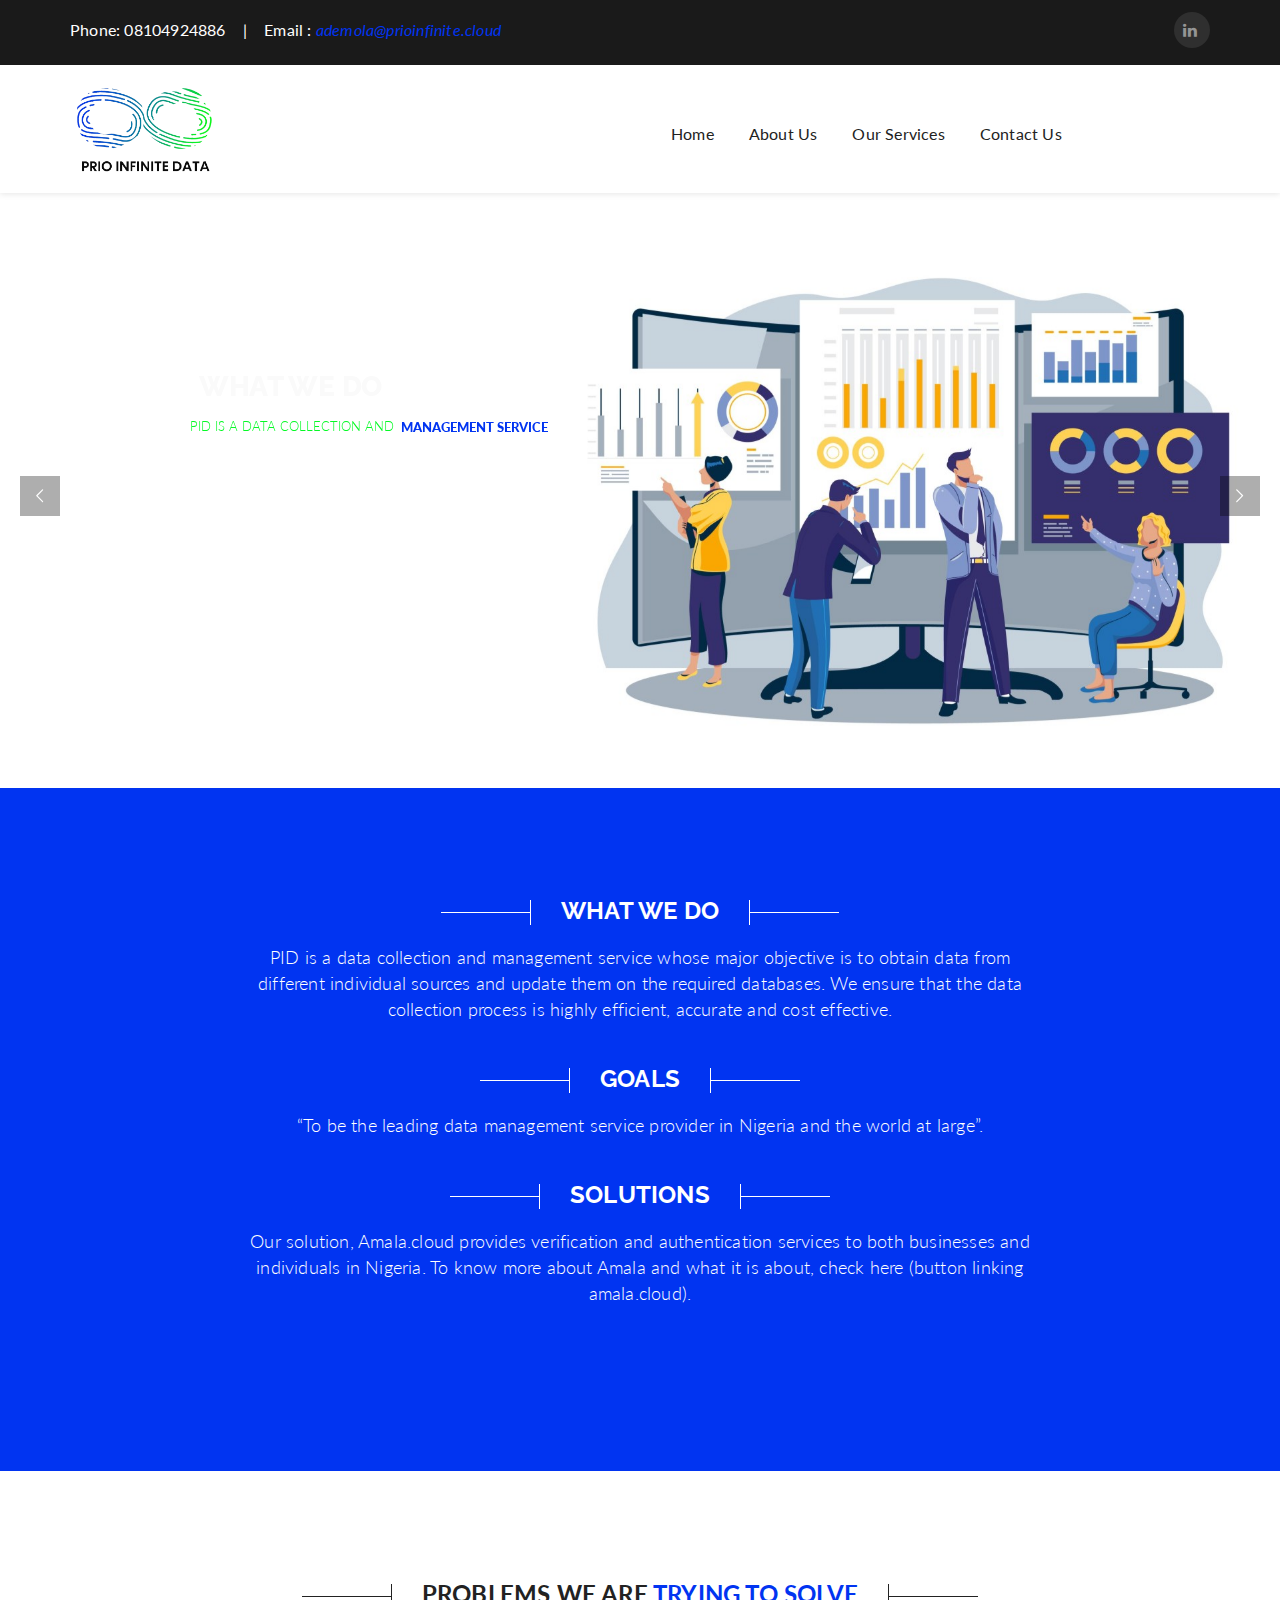
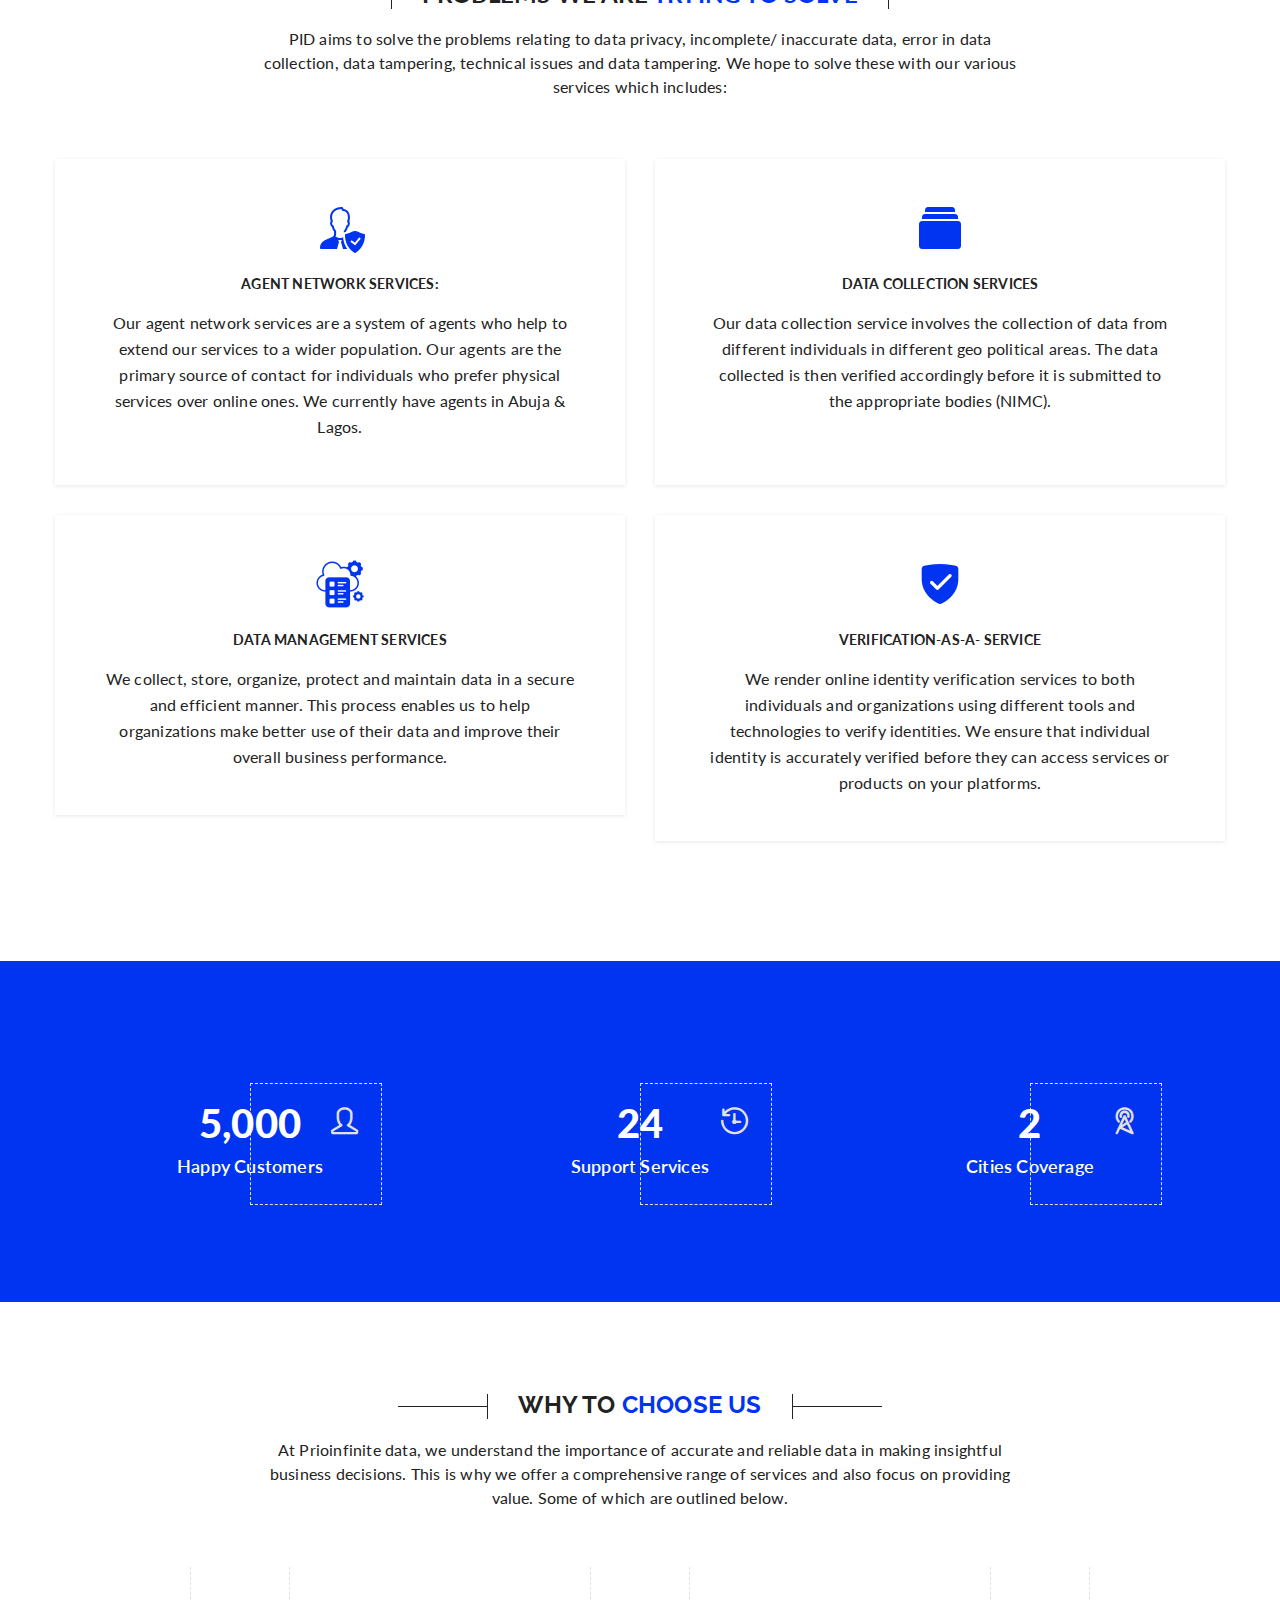
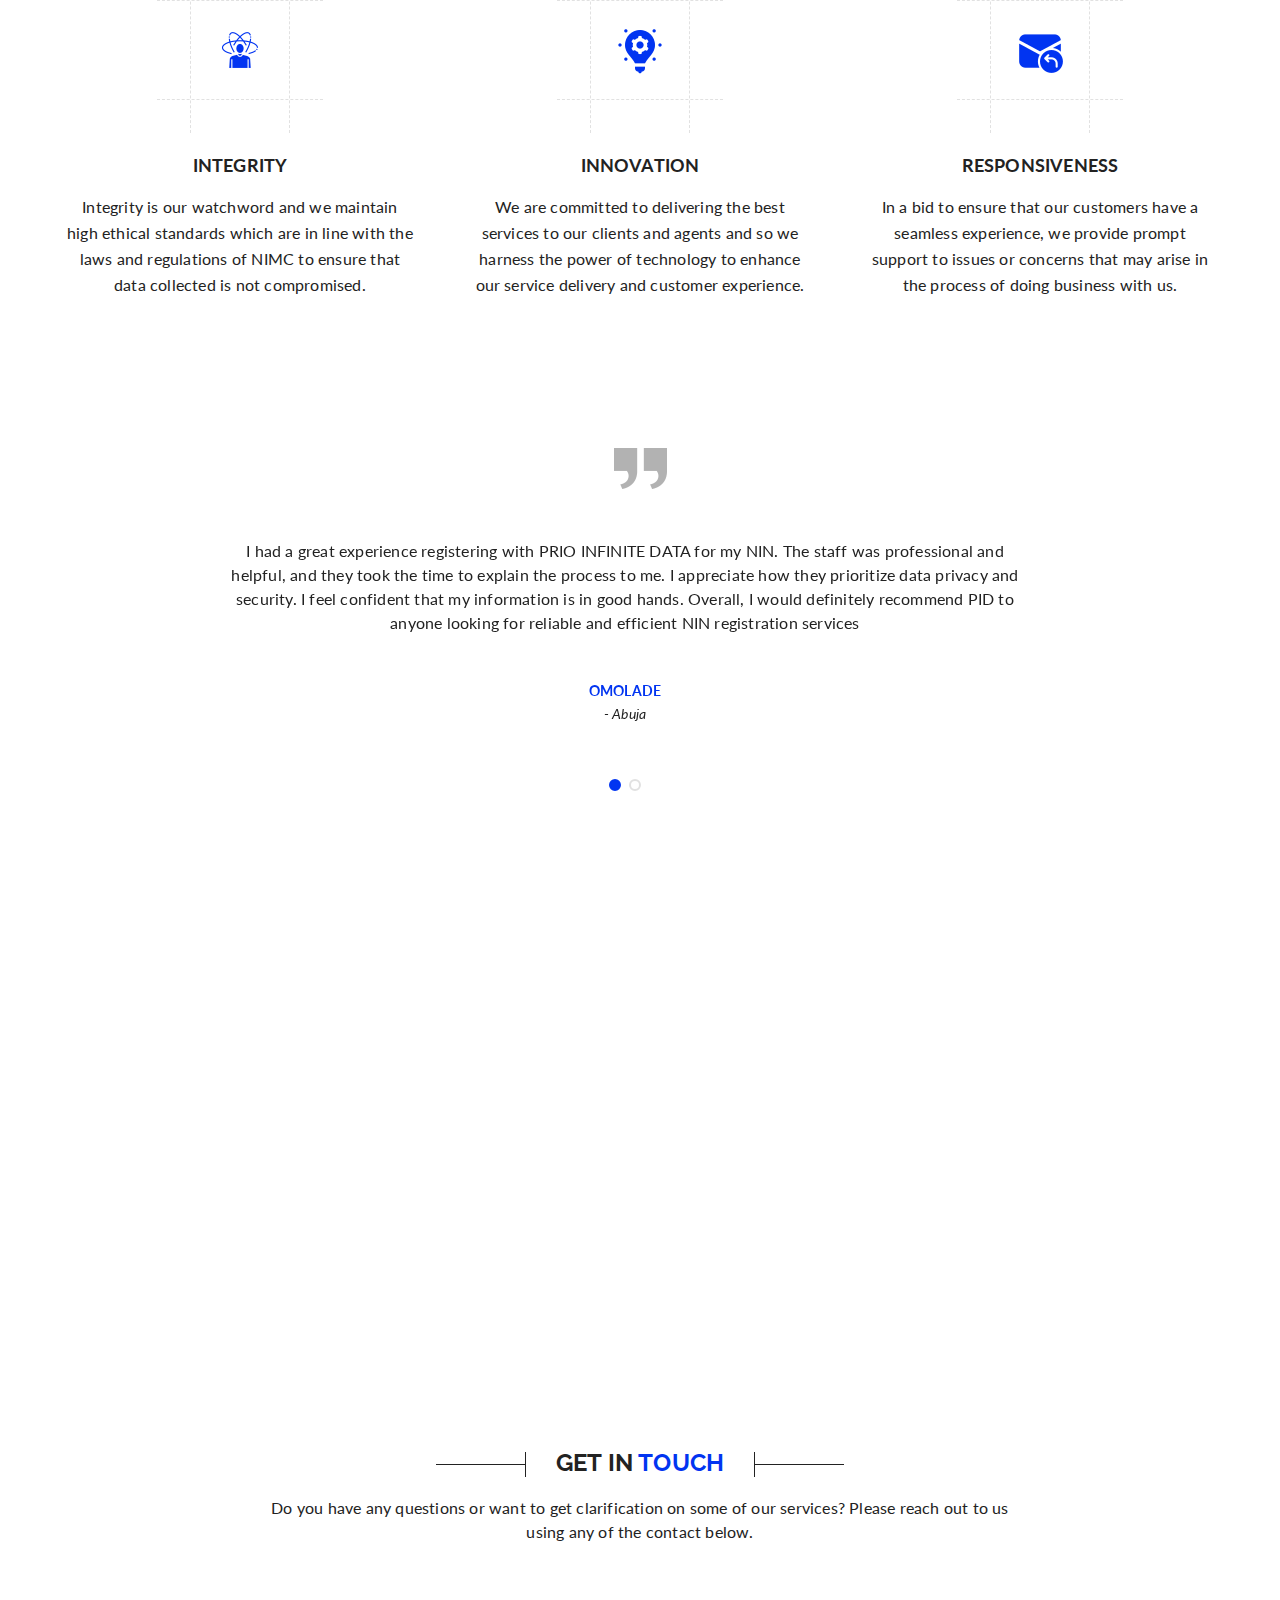
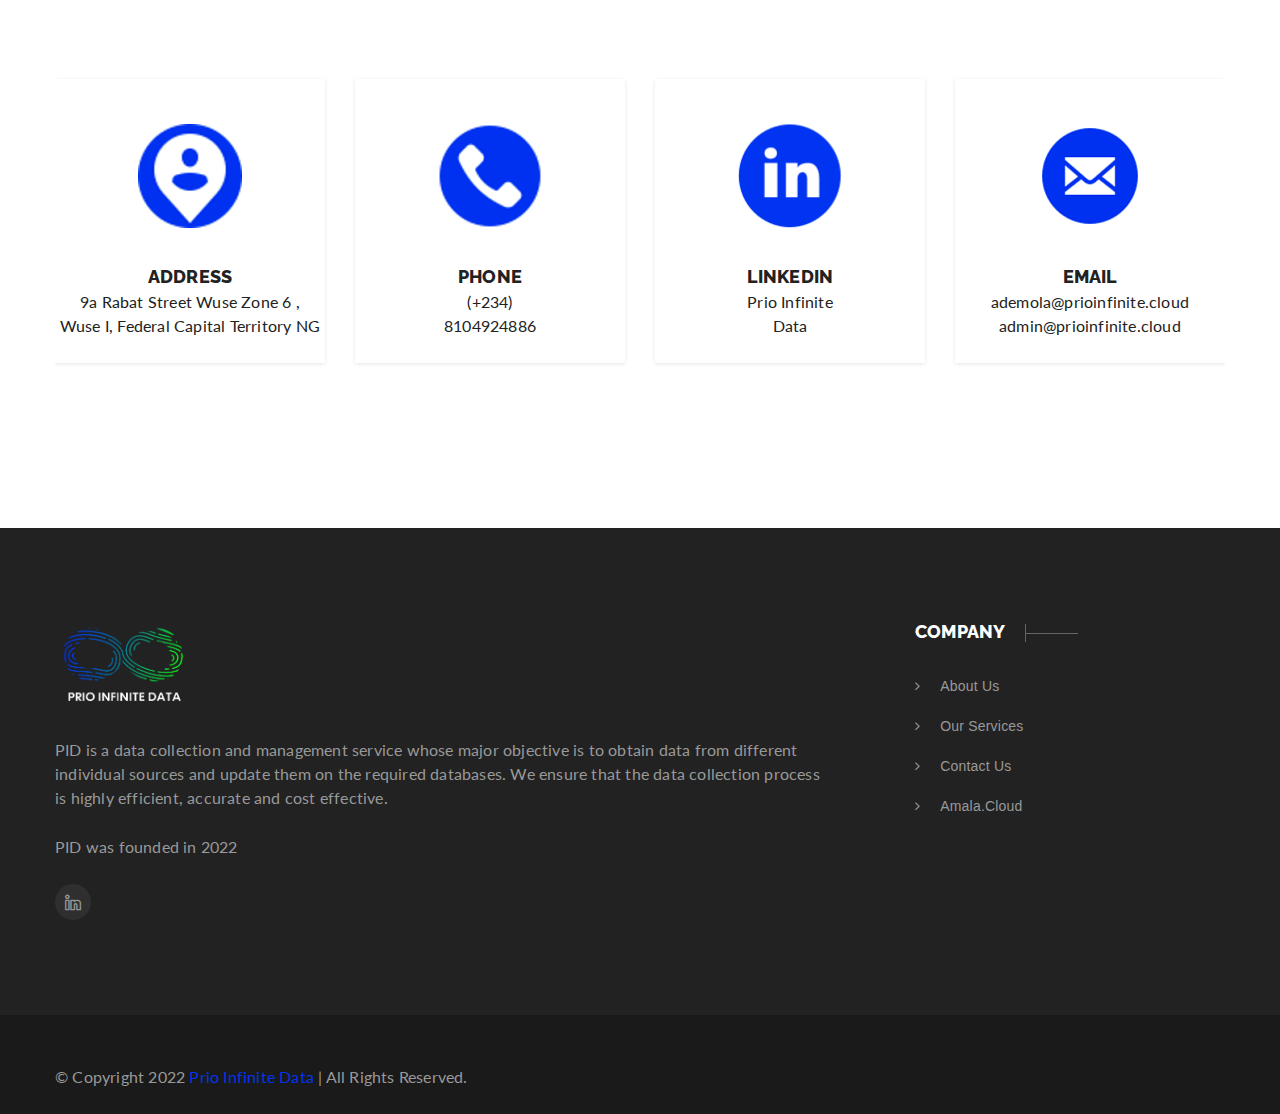
==== commit 9d059102: "pid website" ====
--- a/index.html
+++ b/index.html
@@ -227,37 +227,9 @@
                data-transform_out="opacity:0;s:300;" data-start="500" data-splitin="none" data-splitout="none"
                data-responsive_offset="on"
                style="z-index: 7; white-space: nowrap; font-size: 20px; line-height: 22px; font-weight: 900; color: #0134F1; font-family:Lato;text-transform:uppercase;">
-               management service </div>
-            <!-- LAYER NR. 4 -->
-            <div class="tp-caption   tp-resizeme" id="slide-11-layer-4" data-x="['left','left','left','left']"
-               data-hoffset="['285','285','33','610']" data-y="['top','top','top','top']"
-               data-voffset="['359','359','323','174']"
-               data-color="['rgba(34, 34, 34, 1.00)','rgba(34, 34, 34, 1.00)','rgba(255, 255, 255, 1.00)','rgba(255, 255, 255, 1.00)']"
-               data-width="['606','606','684','684']" data-height="['223','223','224','224']" data-whitespace="normal"
-               data-visibility="['on','on','off','off']" data-transform_idle="o:1;"
-               data-transform_in="x:[-100%];z:0;rX:0deg;rY:0;rZ:0;sX:1;sY:1;skX:0;skY:0;s:1500;e:Power3.easeInOut;"
-               data-transform_out="opacity:0;s:300;" data-mask_in="x:0px;y:0px;" data-start="500" data-splitin="none"
-               data-splitout="none" data-responsive_offset="on"
-               style="z-index: 8; min-width: 606px; max-width: 606px; max-width: 223px; max-width: 223px; white-space: normal; font-size: 16px; line-height: 22px; font-weight: 400; color: rgba(34, 34, 34, 1.00);font-family:Lato;min-width:600px;">
-               <div class="tab-content">
-                  <div class="row">
-                     <div class="col-xs-6">
-                        <ul>
-                           <li>80 GB Data Limit</li>
-                           <li>Unlimited Bandwidth</li>
-                           <li>24 x 7 Service Available</li>
-                        </ul>
-                     </div>
-                     <div class="col-xs-6">
-                        <ul>
-                           <li>4 MBPS Speed + Night 8 MBPS</li>
-                           <li>Get Free 5GB Night Data</li>
-                           <li>No Installation charges</li>
-                        </ul>
-                     </div>
-                  </div>
-               </div>
-            </div>
+               management service 
+            </div>
+            
          </li>
          <!-- SLIDE 2  -->
          <li data-index="rs-12" data-transition="fade" data-slotamount="default" data-hideafterloop="0"
@@ -753,7 +725,7 @@
    <section id="contact-form-area" class="contact-form-area-section">
       <div class="container">
          <div class="row section-content">
-            <div class="kc-elm kc-css-725811 kc-title-wrap raleway  dark">
+            <div class="kc-elm kc-css-725811 kc-title-wrap raleway dark">
                <div class="title-wrapper">
                   <h3 class="kc_title"><span>get in</span> touch</h3>
                </div>
@@ -836,7 +808,7 @@
             <div class="row section-content">
                <div class="footer-area-v2-content">
                   <div class="row">
-                     <div class="col-sm-3">
+                     <div class="col-sm-8">
                         <div class="kc-elm kc-css-568202 kc_col-sm-3 kc_column_inner kc_col-sm-3">
                            <div class="kc_wrapper kc-col-inner-container">
                               <div class="kc-elm kc-css-23375 kc_shortcode kc_single_image footer-logo" id="footer-logo">
@@ -882,7 +854,7 @@
                         </div>
                      </div>
                      <!-- /col-sm-3 -->
-                     <div class="col-sm-3">
+                     <div class="col-sm-4">
                         <div class="kc-elm kc-css-555002 kc_col-sm-3 kc_column_inner kc_col-sm-3">
                            <div class="kc_wrapper kc-col-inner-container">
                               <div class="kc-elm kc-css-117500 kc-title-wrap  left lighting">
@@ -897,22 +869,20 @@
                                           <ul class="menu">
                                              <li
                                                 class="menu-item menu-item-type-custom menu-item-object-custom menu-item-150">
-                                                <a href="#">About Us</a></li>
+                                                <a href="index.html#welcome-aree">About Us</a>
+                                             </li>
                                              <li
                                                 class="menu-item menu-item-type-custom menu-item-object-custom menu-item-151">
-                                                <a href="#">Brands</a></li>
+                                                <a href="index.html#service-area">Our Services</a>
+                                             </li>
                                              <li
                                                 class="menu-item menu-item-type-custom menu-item-object-custom menu-item-152">
-                                                <a href="#">gift vouchers</a></li>
+                                                <a href="index.html#contact-form-area">Contact us</a>
+                                             </li>
                                              <li
-                                                class="menu-item menu-item-type-custom menu-item-object-custom menu-item-195">
-                                                <a href="#">Site Map</a></li>
-                                             <li
-                                                class="menu-item menu-item-type-custom menu-item-object-custom menu-item-361">
-                                                <a href="#">Testimonials</a></li>
-                                             <li
-                                                class="menu-item menu-item-type-custom menu-item-object-custom menu-item-2214">
-                                                <a href="#">Affiliate Programs</a></li>
+                                                class="menu-item menu-item-type-custom menu-item-object-custom menu-item-152">
+                                                <a href="https://forms.office.com/r/9jifY6wPBu" target="_blank">Amala.cloud</a>
+                                             </li>
                                           </ul>
                                        </div>
                                     </div>
@@ -921,87 +891,6 @@
                            </div>
                         </div>
                      </div>
-                     <!-- /col-sm-3 -->
-                     <div class="col-sm-3">
-                        <div class="kc-elm kc-css-555002 kc_col-sm-3 kc_column_inner kc_col-sm-3">
-                           <div class="kc_wrapper kc-col-inner-container">
-                              <div class="kc-elm kc-css-117500 kc-title-wrap  left lighting">
-                                 <div class="title-wrapper">
-                                    <h3 class="kc_title raleway">Uesfull</h3>
-                                 </div>
-                              </div>
-                              <div class="widget widget_apus_custom_menu kc-elm kc-css-937947">
-                                 <div class="apus_custom_menu">
-                                    <div class="widget widget_nav_menu">
-                                       <div class="menu-footer-2-container">
-                                          <ul class="menu">
-                                             <li
-                                                class="menu-item menu-item-type-custom menu-item-object-custom menu-item-150">
-                                                <a href="#">Product Support</a></li>
-                                             <li
-                                                class="menu-item menu-item-type-custom menu-item-object-custom menu-item-151">
-                                                <a href="#">Contact Us</a></li>
-                                             <li
-                                                class="menu-item menu-item-type-custom menu-item-object-custom menu-item-152">
-                                                <a href="#">Knowledge Base</a></li>
-                                             <li
-                                                class="menu-item menu-item-type-custom menu-item-object-custom menu-item-195">
-                                                <a href="#">FAQs</a></li>
-                                             <li
-                                                class="menu-item menu-item-type-custom menu-item-object-custom menu-item-361">
-                                                <a href="#">Live Chat</a></li>
-                                             <li
-                                                class="menu-item menu-item-type-custom menu-item-object-custom menu-item-2214">
-                                                <a href="#">Request a Quote</a></li>
-                                          </ul>
-                                       </div>
-                                    </div>
-                                 </div>
-                              </div>
-                           </div>
-                        </div>
-                     </div>
-                     <!-- /col-sm-3 -->
-                     <div class="col-sm-3">
-                        <div class="kc-elm kc-css-555002 kc_col-sm-3 kc_column_inner kc_col-sm-3">
-                           <div class="kc_wrapper kc-col-inner-container">
-                              <div class="kc-elm kc-css-117500 kc-title-wrap  left lighting">
-                                 <div class="title-wrapper">
-                                    <h3 class="kc_title raleway">All SERVICE</h3>
-                                 </div>
-                              </div>
-                              <div class="widget widget_apus_custom_menu kc-elm kc-css-937947">
-                                 <div class="apus_custom_menu">
-                                    <div class="widget widget_nav_menu">
-                                       <div class="menu-footer-2-container">
-                                          <ul class="menu">
-                                             <li
-                                                class="menu-item menu-item-type-custom menu-item-object-custom menu-item-150">
-                                                <a href="#">Broadband</a></li>
-                                             <li
-                                                class="menu-item menu-item-type-custom menu-item-object-custom menu-item-151">
-                                                <a href="#">Best Selling Plans</a></li>
-                                             <li
-                                                class="menu-item menu-item-type-custom menu-item-object-custom menu-item-152">
-                                                <a href="#">Wifi Zone</a></li>
-                                             <li
-                                                class="menu-item menu-item-type-custom menu-item-object-custom menu-item-195">
-                                                <a href="#">Pay Bills (All User)</a></li>
-                                             <li
-                                                class="menu-item menu-item-type-custom menu-item-object-custom menu-item-361">
-                                                <a href="#">New Connection</a></li>
-                                             <li
-                                                class="menu-item menu-item-type-custom menu-item-object-custom menu-item-2214">
-                                                <a href="#">Secure Internet</a></li>
-                                          </ul>
-                                       </div>
-                                    </div>
-                                 </div>
-                              </div>
-                           </div>
-                        </div>
-                     </div>
-                     <!-- /col-sm-3 -->
                   </div>
                </div>
             </div>
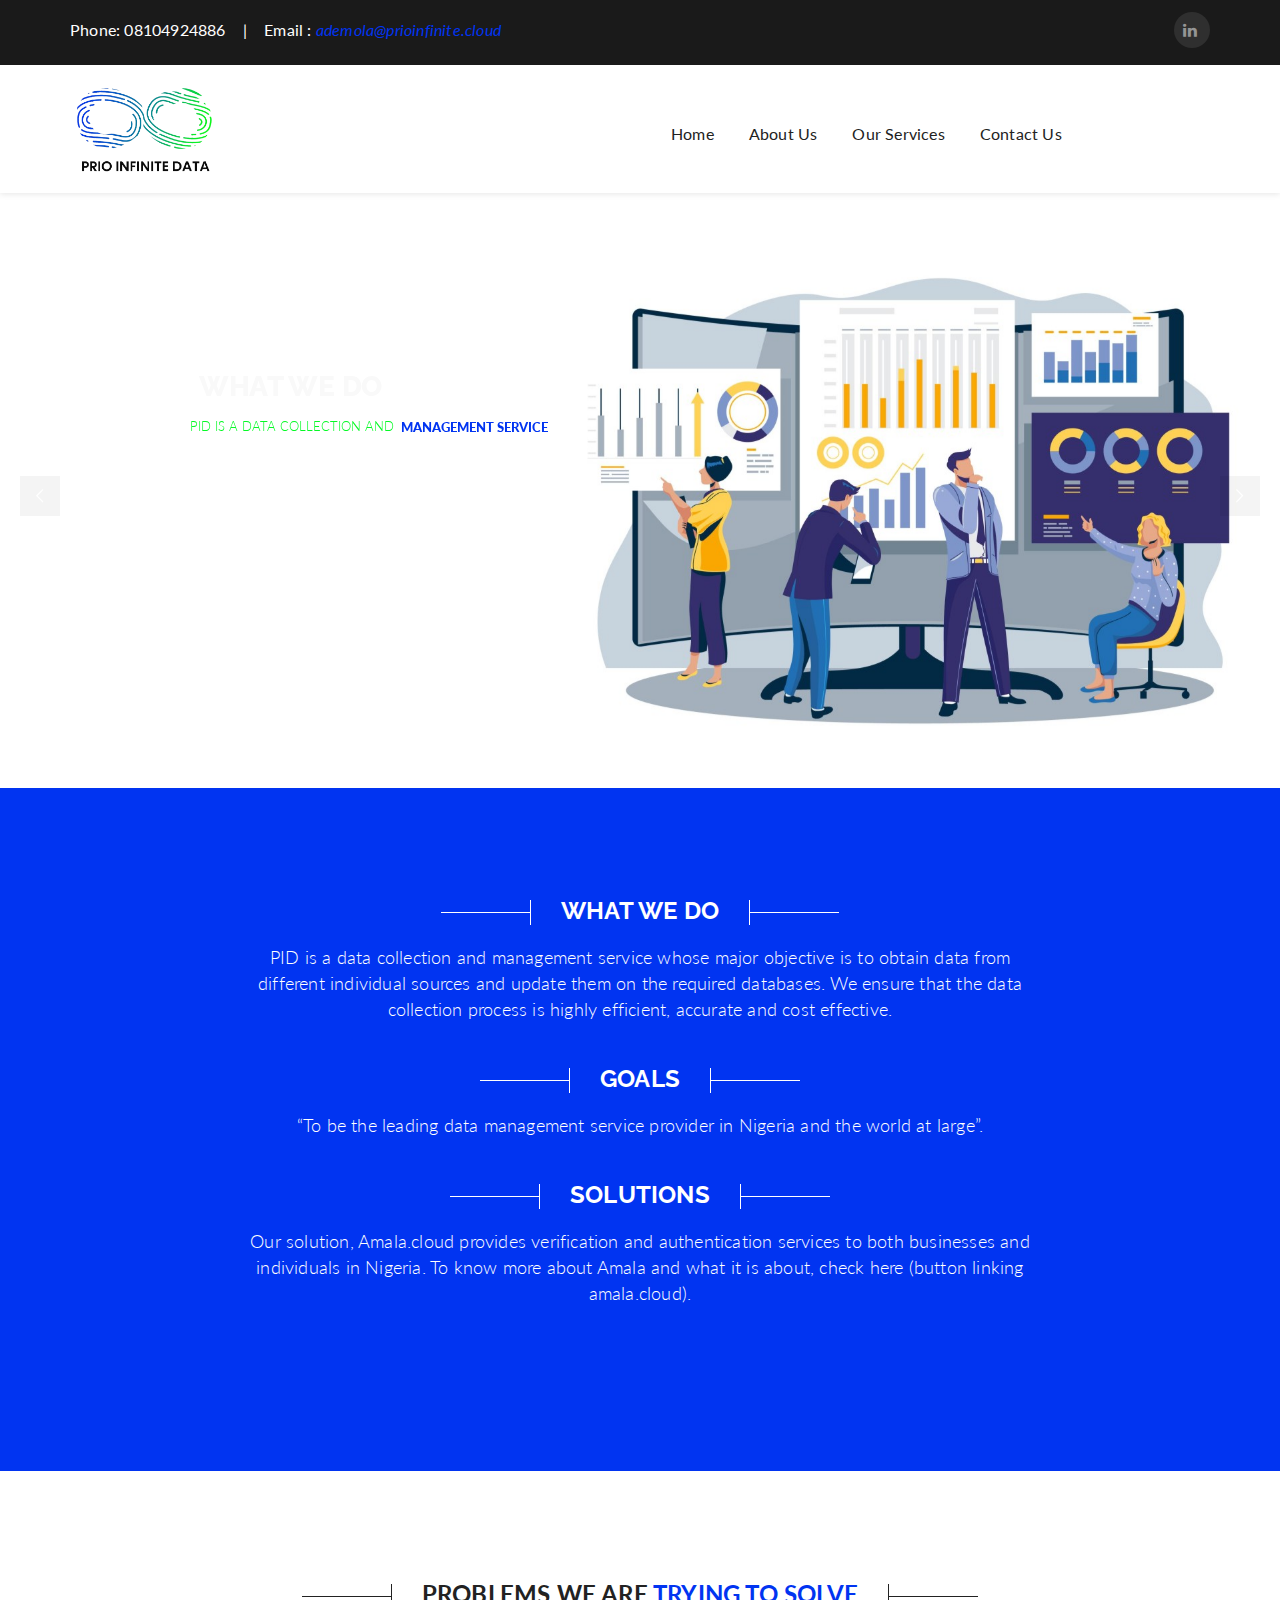
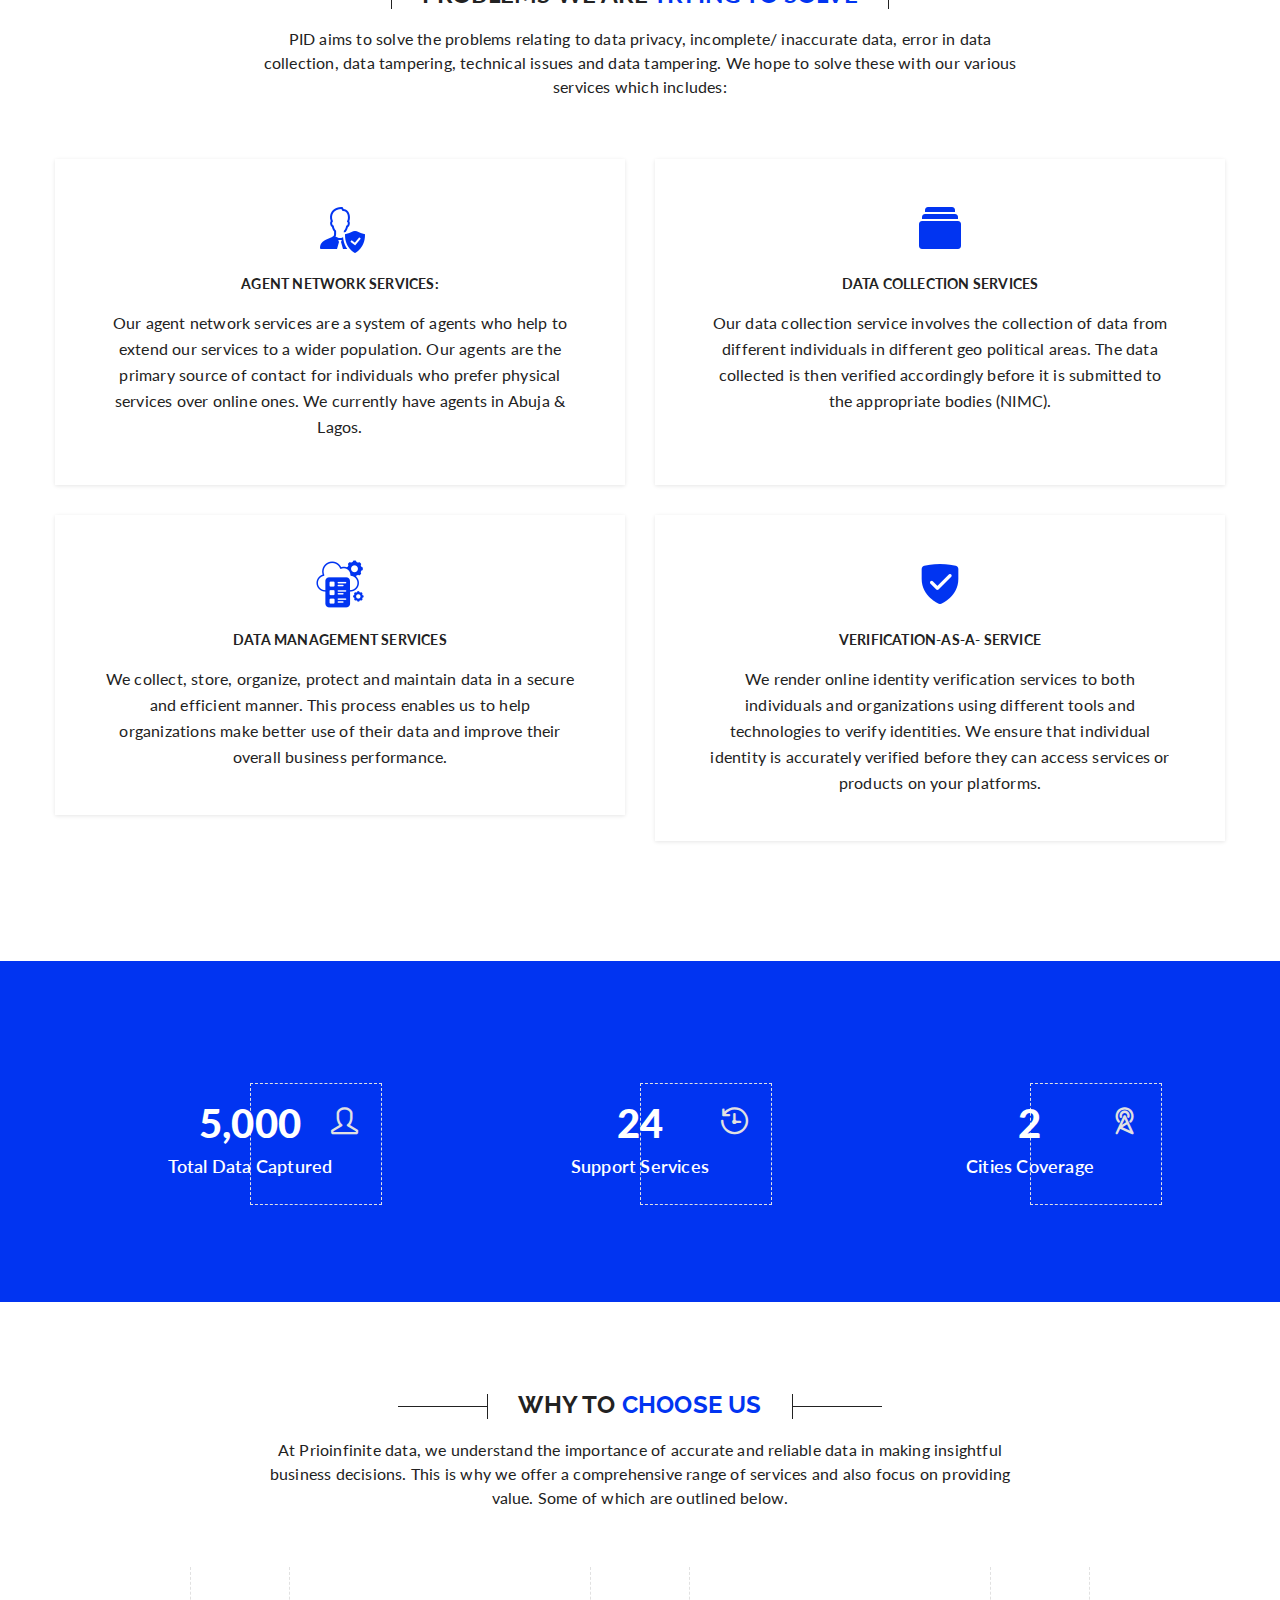
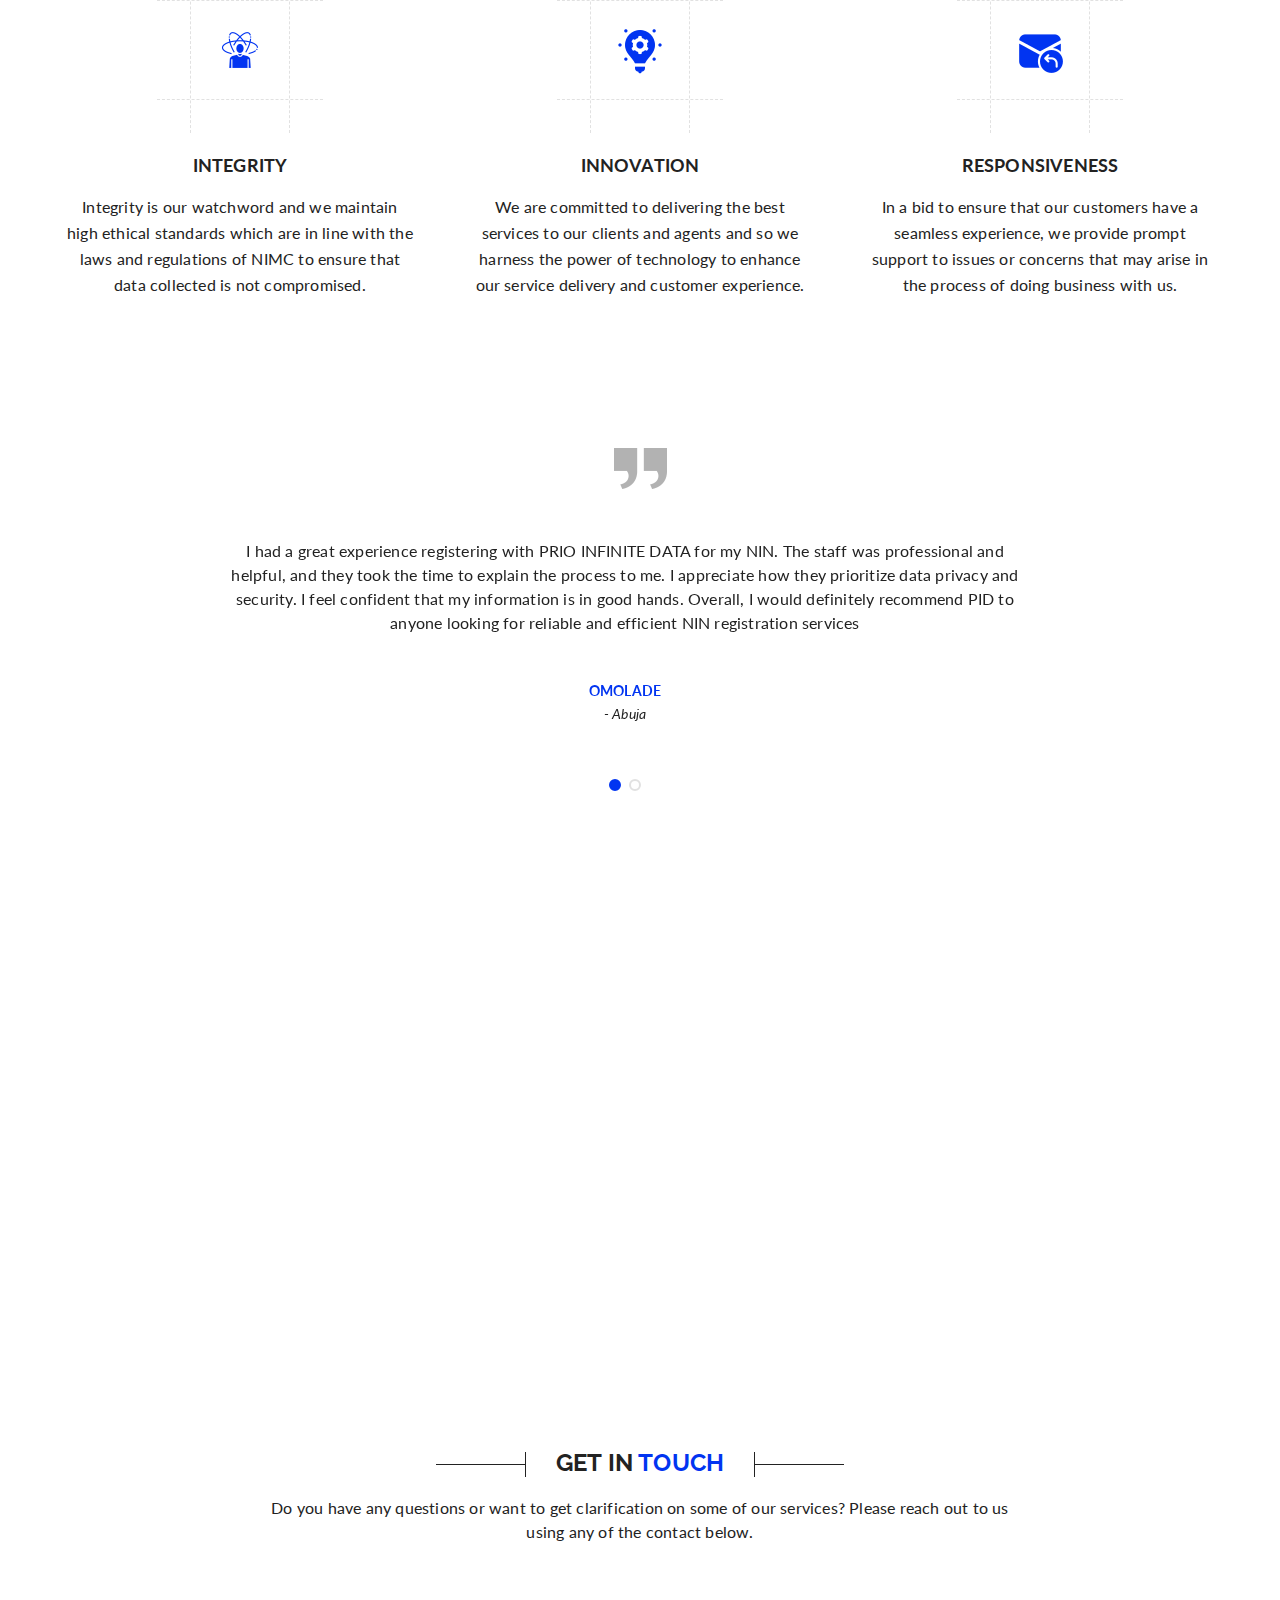
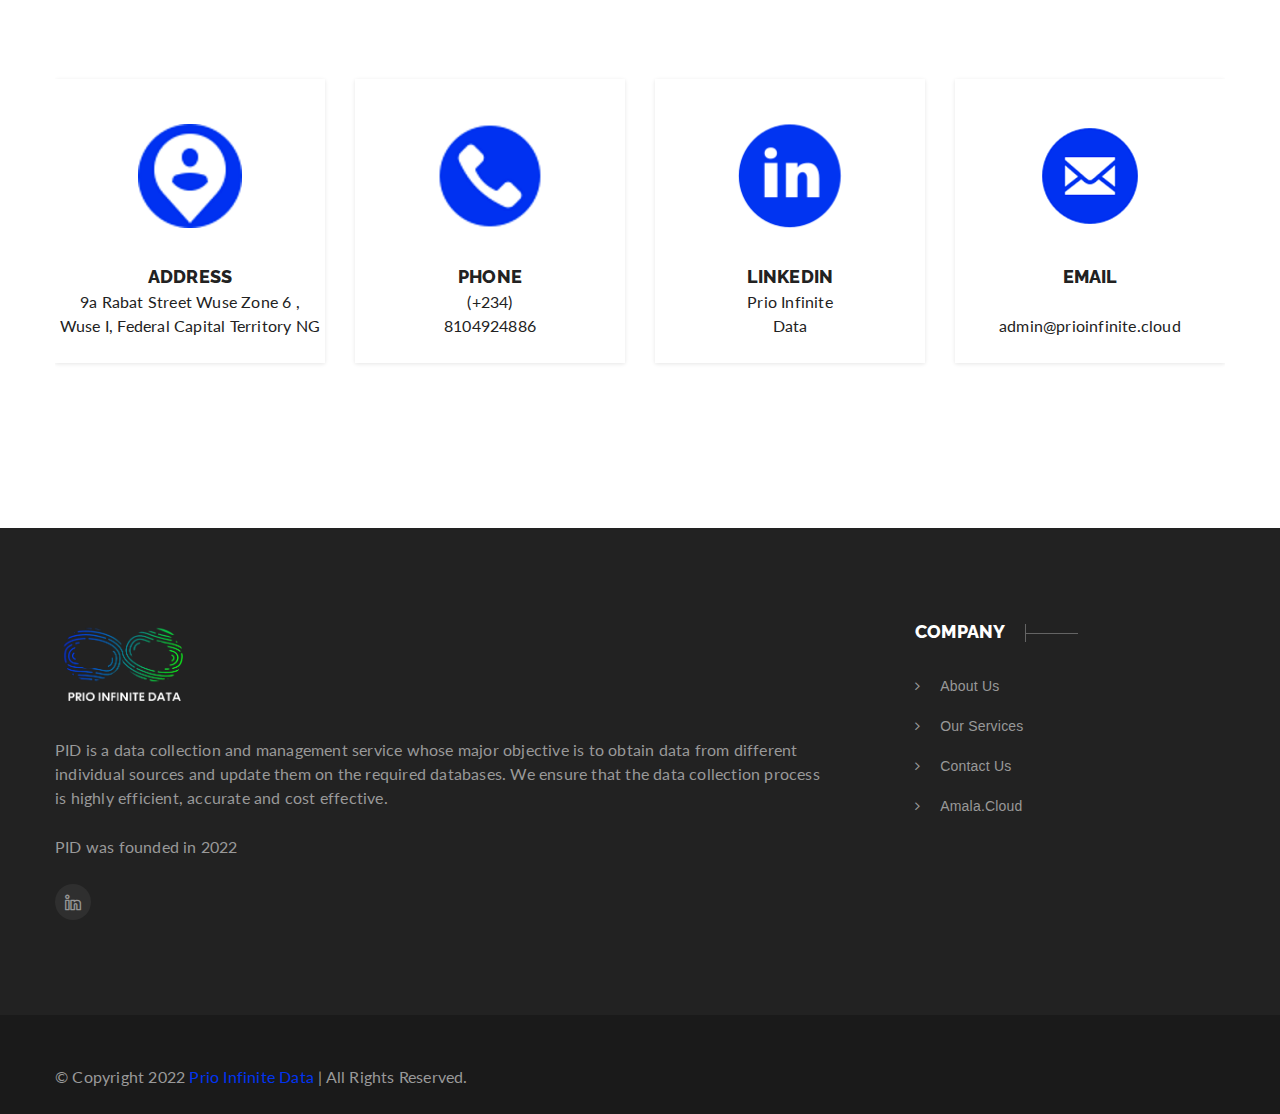
==== commit 2dd7687b: "pid website" ====
--- a/index.html
+++ b/index.html
@@ -537,7 +537,7 @@
                   <div class="kc_wrapper kc-col-inner-container">
                      <div class="kc-elm kc-css-625587 kc_counter_box">
                         <i class="mn-icon-380 element-icon"></i> <span class="counterup">5,000</span>
-                        <h4>Happy Customers</h4>
+                        <h4>Total Data Captured</h4>
                      </div>
                   </div>
                </div>
@@ -783,7 +783,7 @@
                                  <div class="kc-elm kc-css-573054 kc-feature-boxes kc-fb-layout-2">
                                     <figure class="content-image"><img src="assets/icons/msg.png" alt=""></figure>
                                     <div class="content-title">Email</div>
-                                    <div class="content-desc">ademola@prioinfinite.cloud<br>
+                                    <div class="content-desc"><br>
                                        admin@prioinfinite.cloud
                                     </div>
                                  </div>
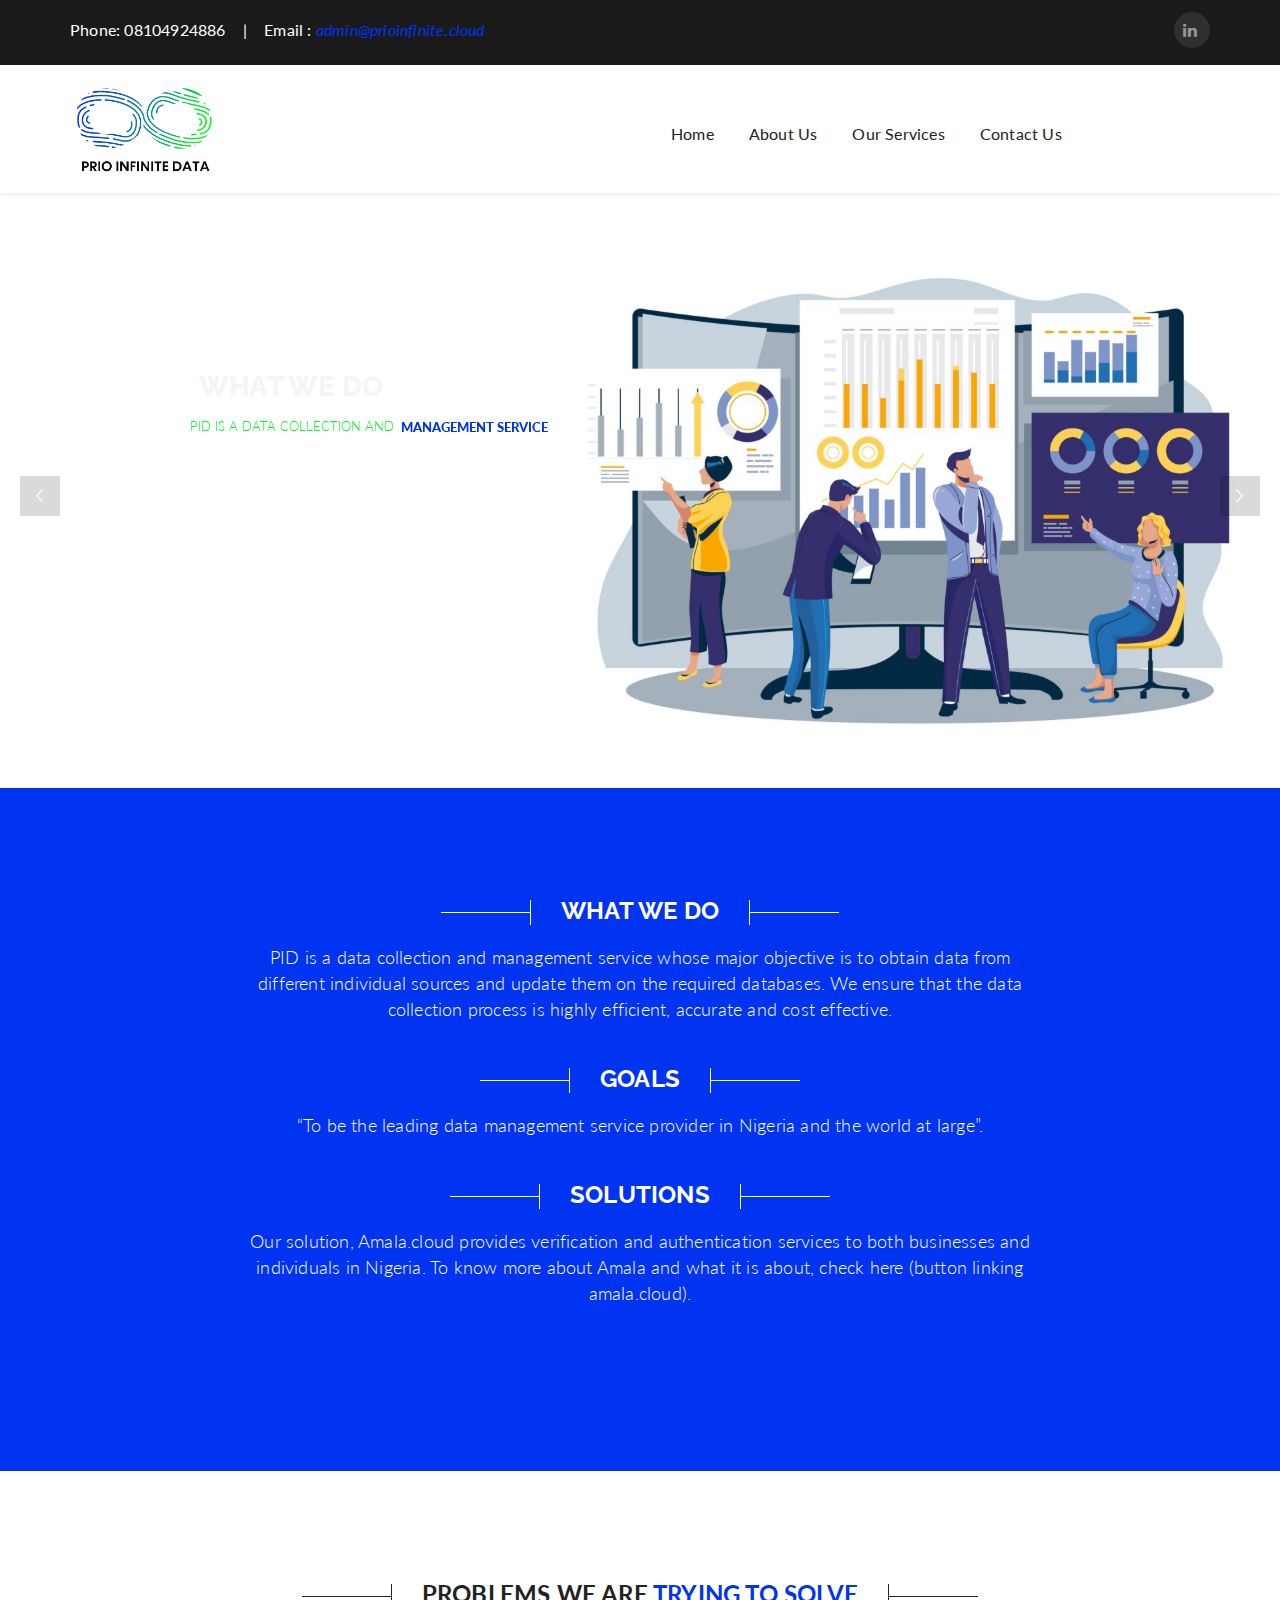
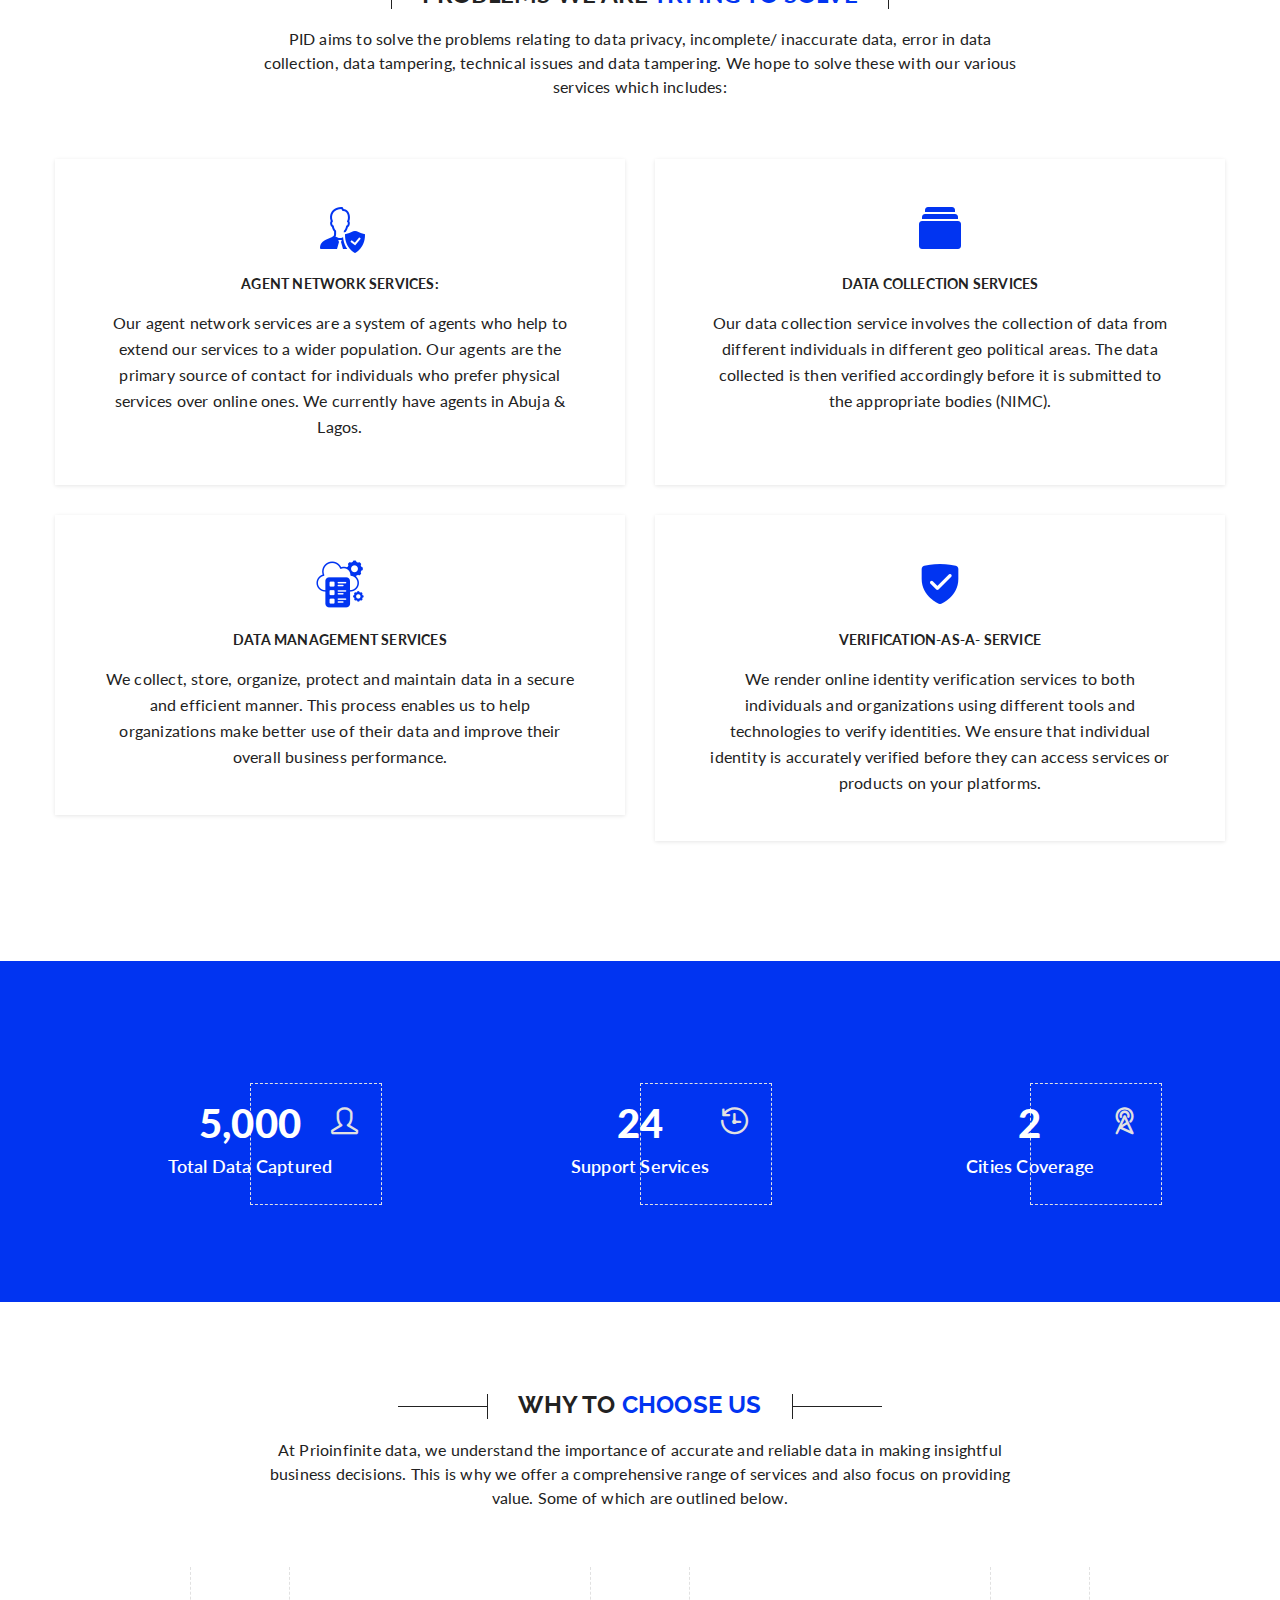
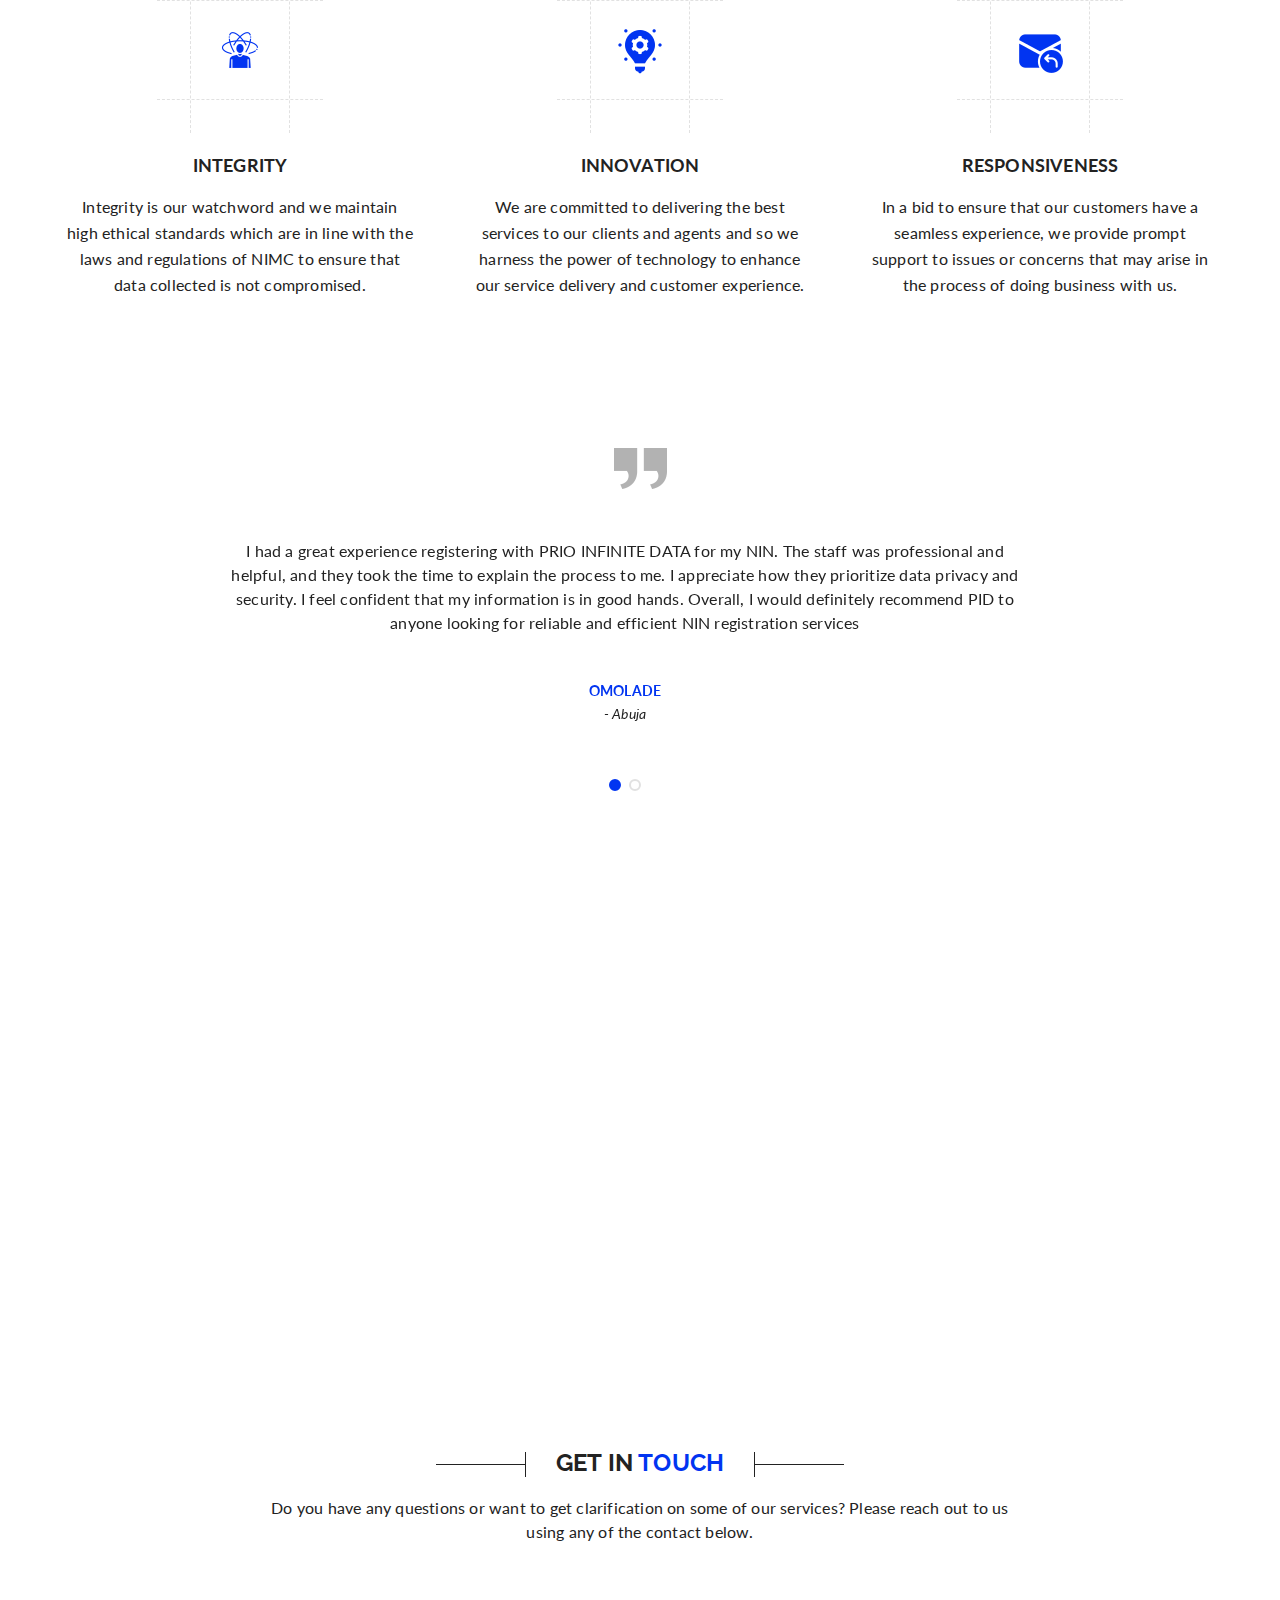
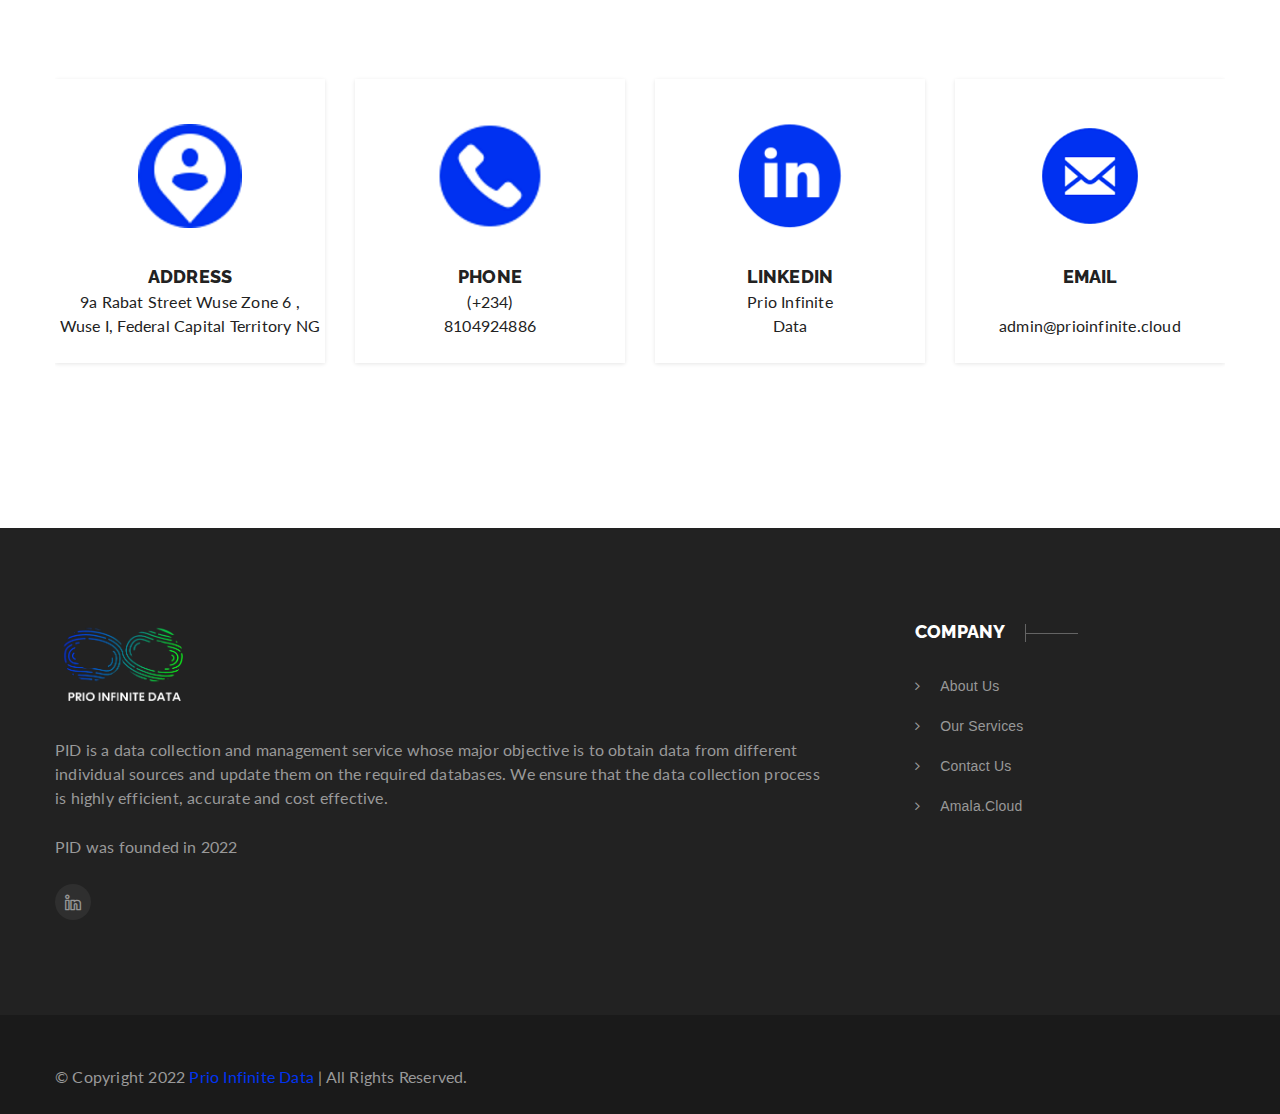
==== commit e03d4a0e: "pid website" ====
--- a/index.html
+++ b/index.html
@@ -105,7 +105,7 @@
                               Phone: 08104924886
                            </span>
                            <span class="email">
-                              Email : <a href="mailto:ademola@prioinfinite">ademola@prioinfinite.cloud </a>
+                              Email : <a href="mailto:admin@prioinfinite.cloud">admin@prioinfinite.cloud</a>
                            </span>
                         </div>
                      </div>
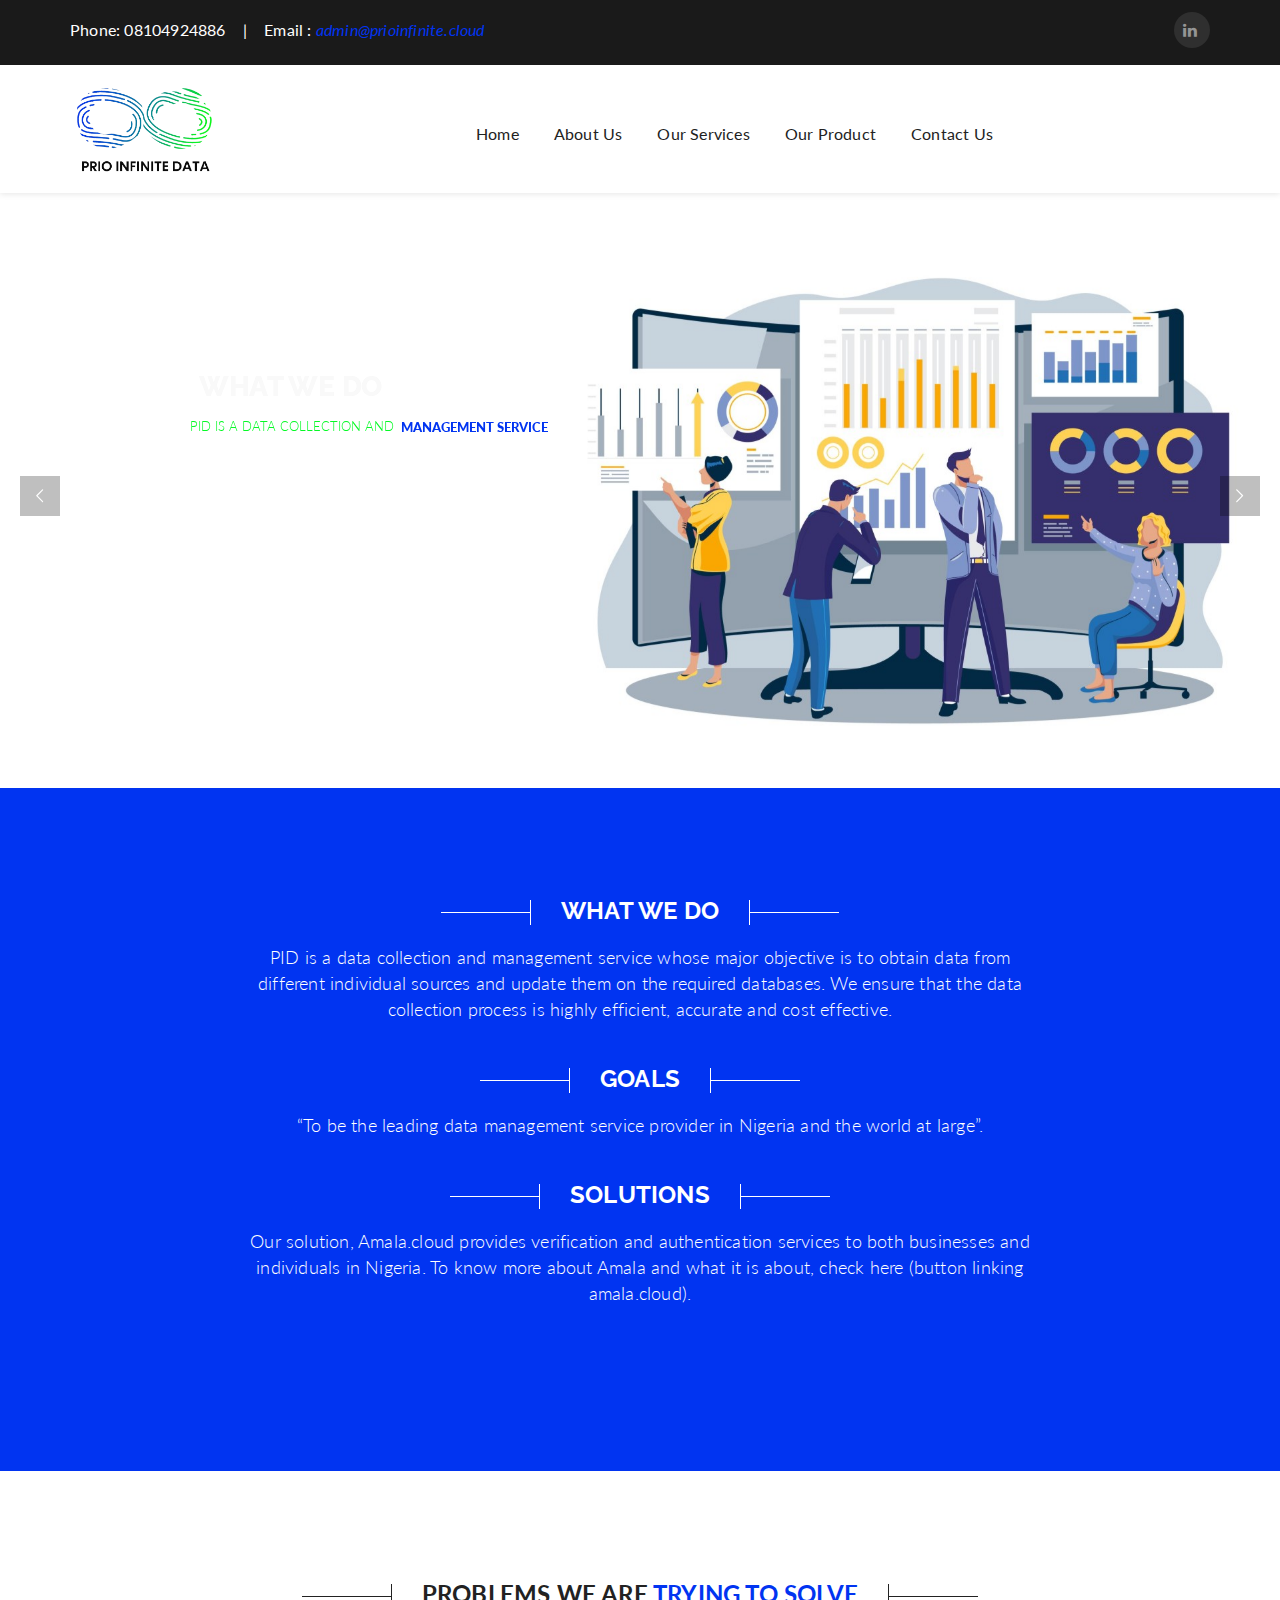
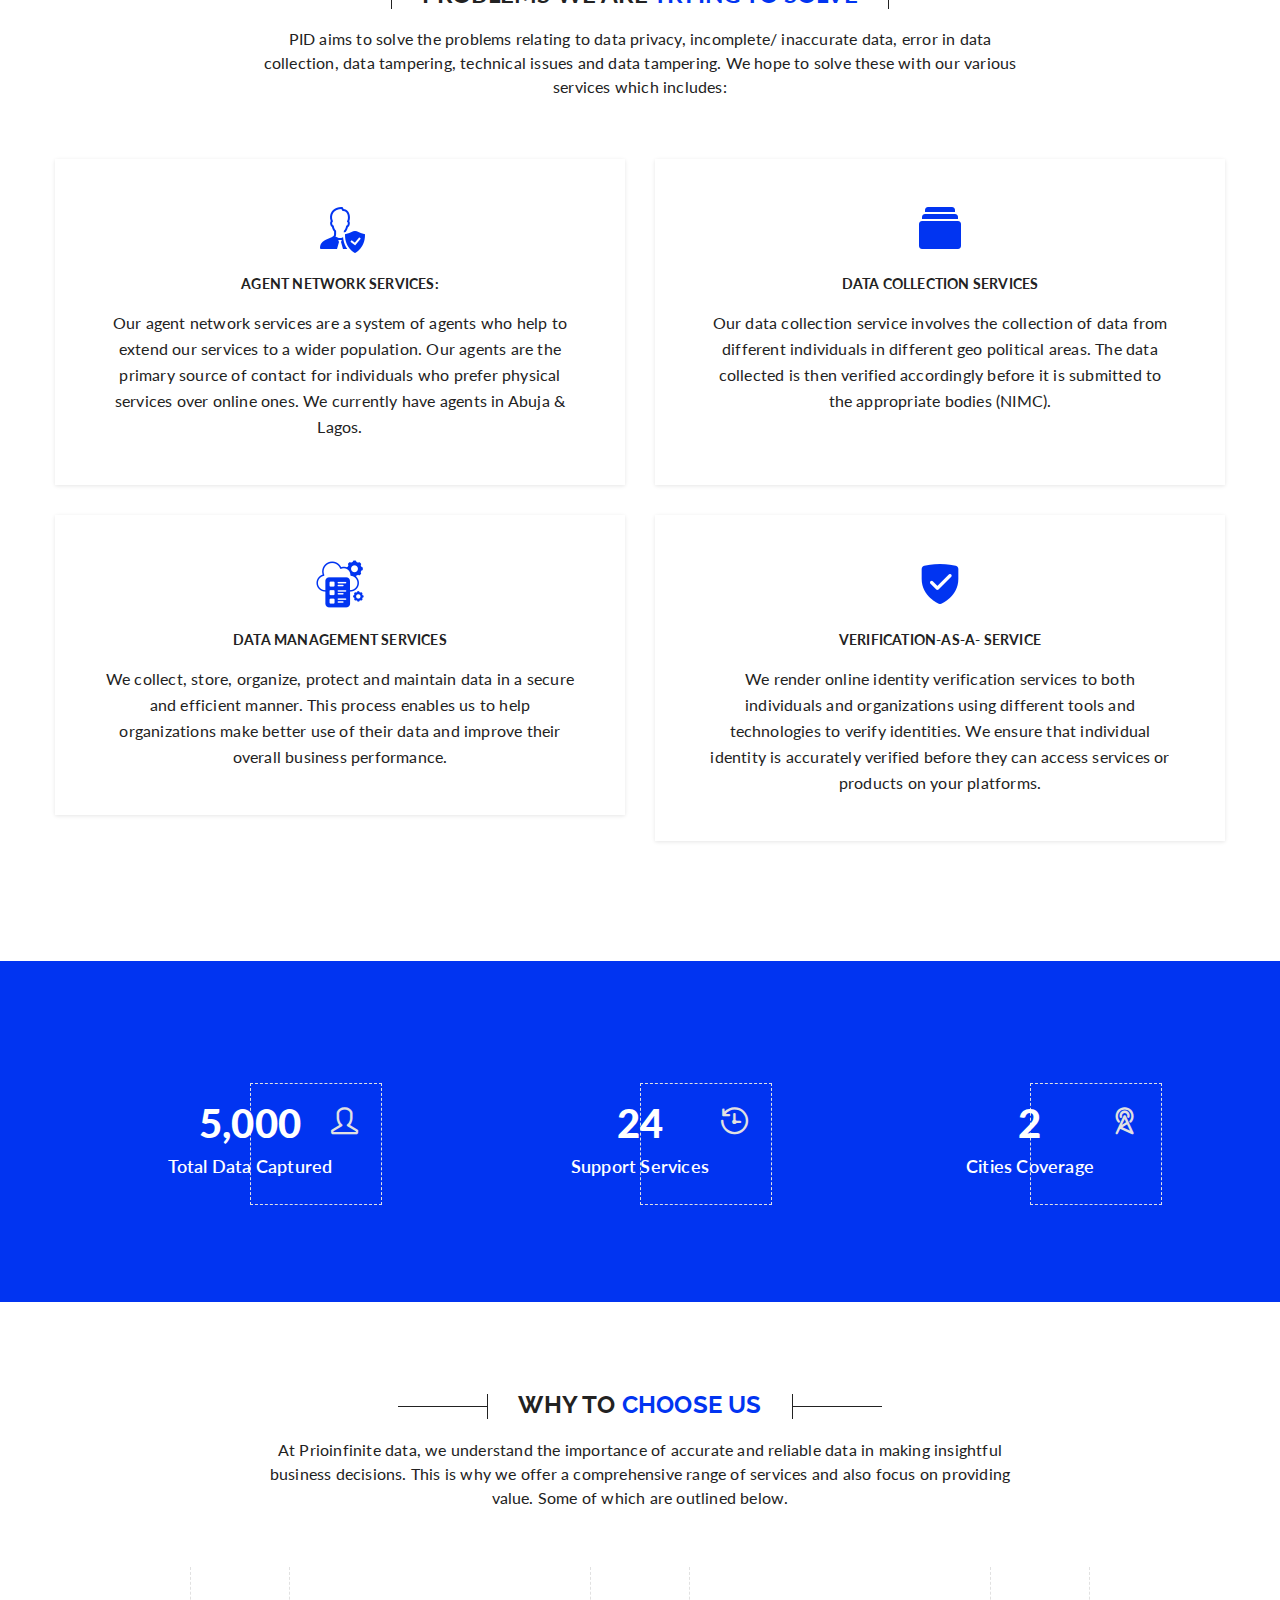
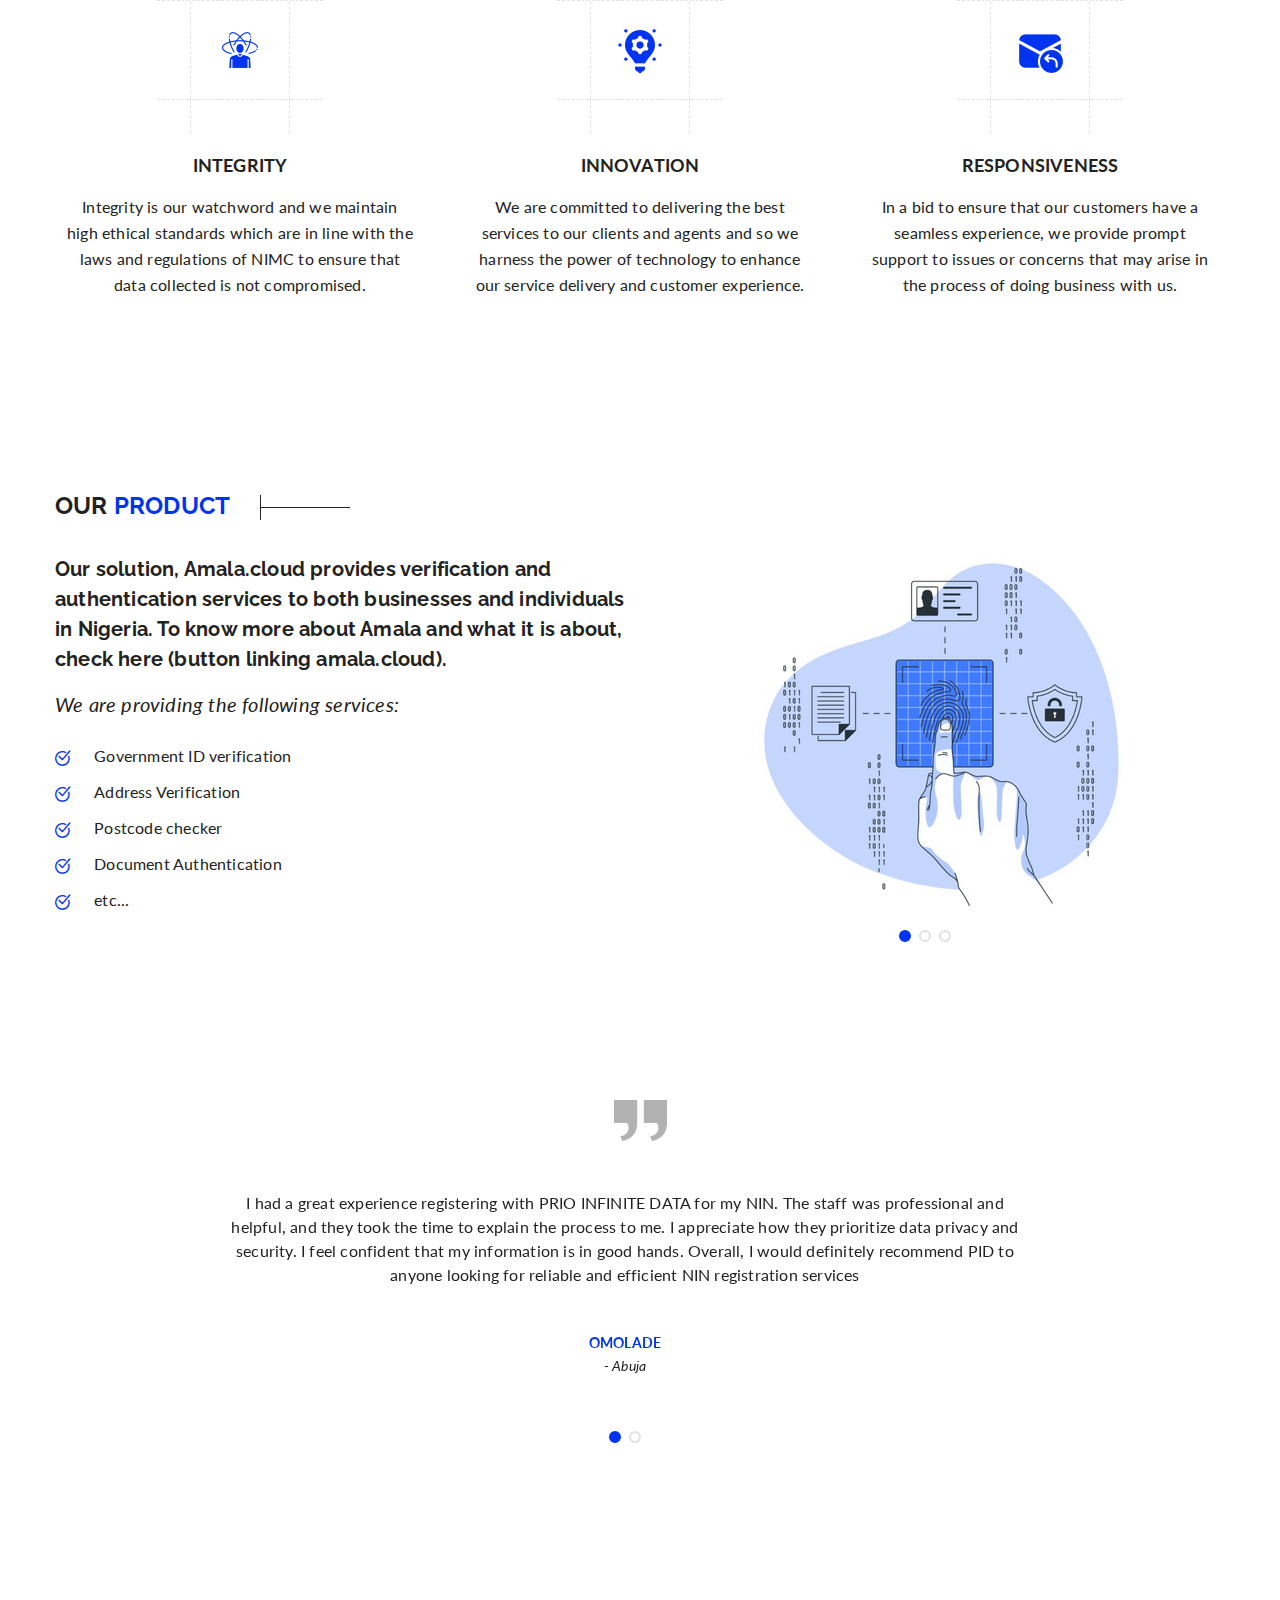
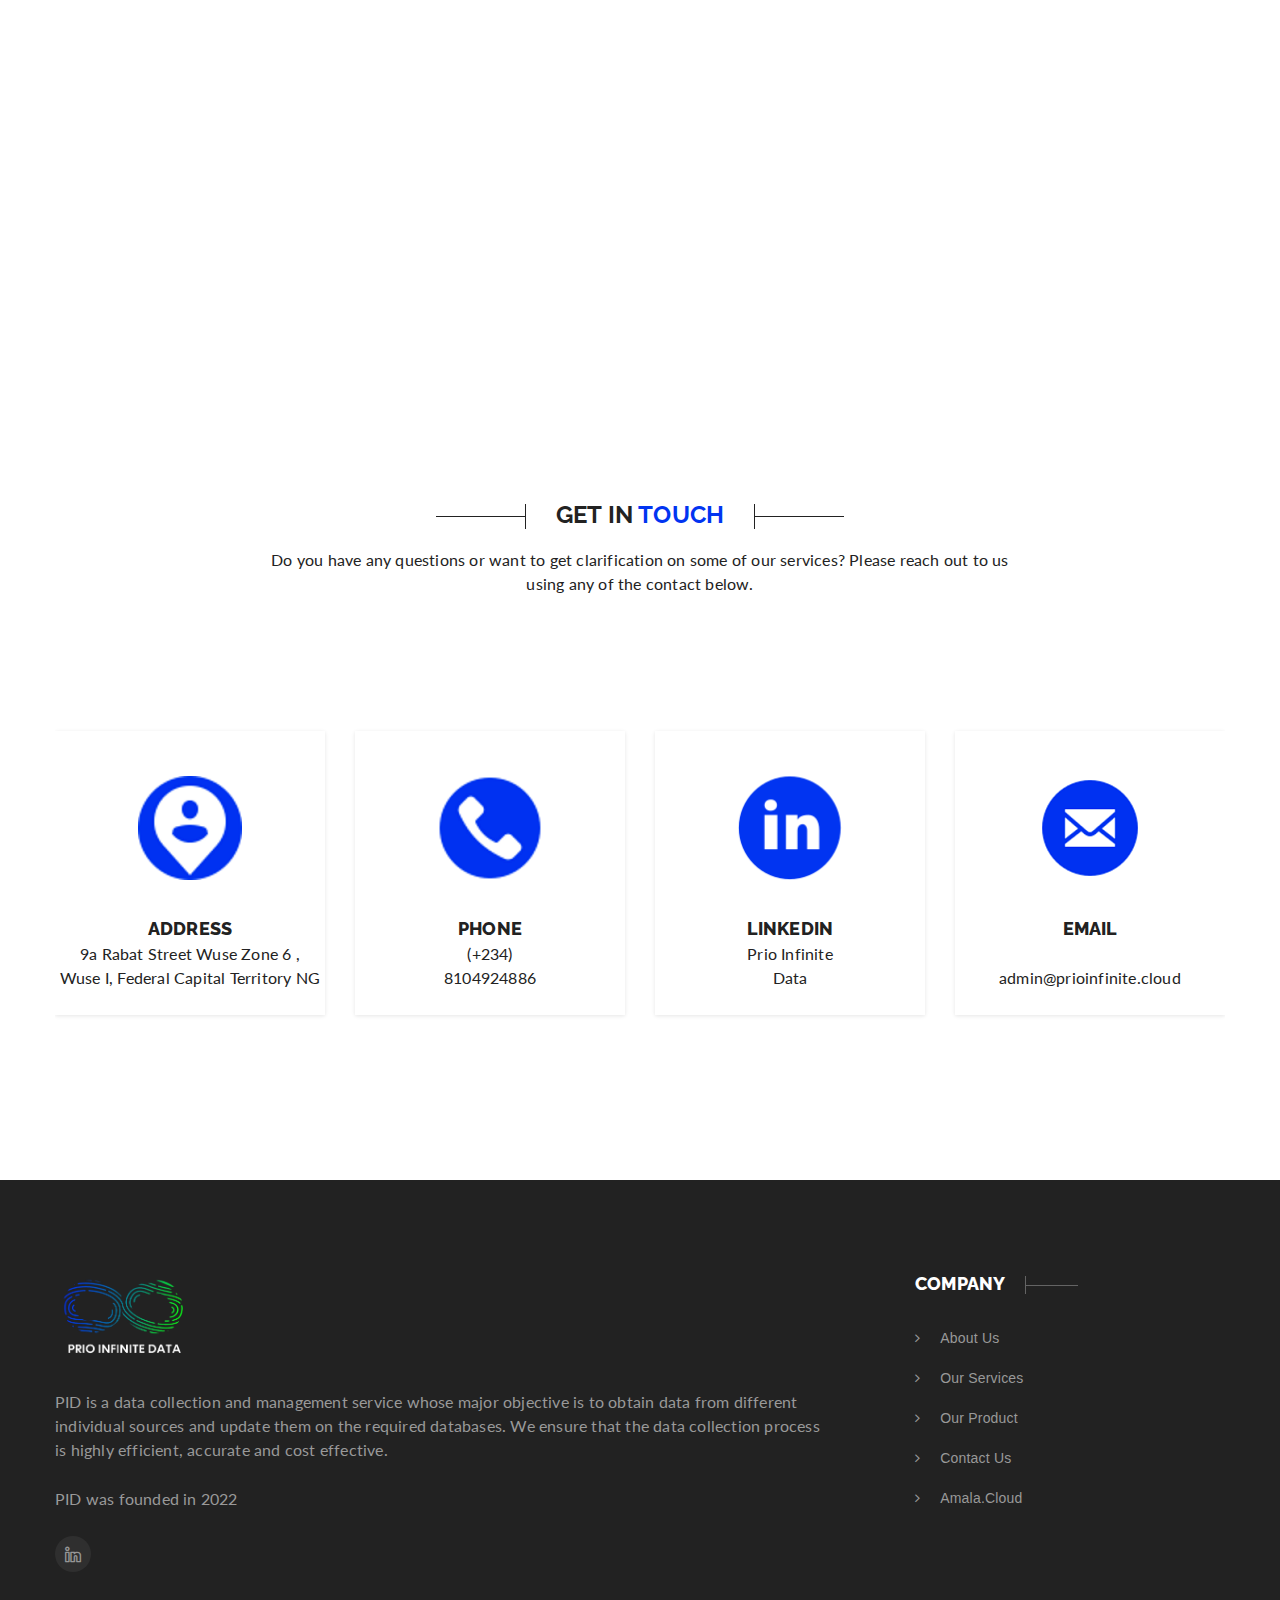
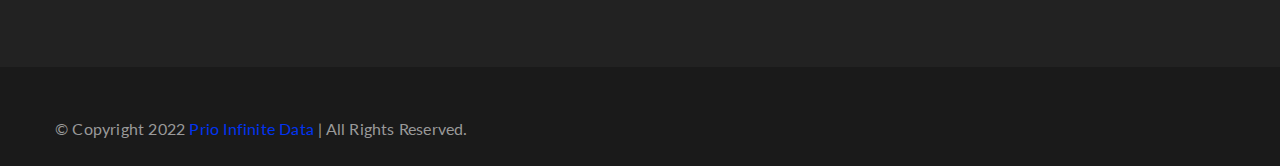
==== commit b5d60034: "pid website" ====
--- a/index.html
+++ b/index.html
@@ -57,6 +57,7 @@
                      <li class="active"><a href="index.html">Home</a></li>
                      <li><a href="index.html#welcome-aree">About us</a></li>
                      <li><a href="index.html#service-area">Our Services</a></li>
+                     <li><a href="index.html#who-we-are">Our Product</a></li>
                      <li><a href="index.html#contact-form-area">Contact us</a></li>
                   </ul>
                </div>
@@ -150,7 +151,7 @@
                <div class="header-inner">
                   <div class="row">
                      <!-- LOGO -->
-                     <div class="col-md-6">
+                     <div class="col-md-4">
                         <div class="logo-in-theme pull-left">
                            <div class="logo logo-theme">
                               <a href="#">
@@ -160,7 +161,7 @@
                         </div>
                      </div>
                      <!-- Menue -->
-                     <div class="col-md-6 p-static" style=" width: fit-content; margin-left: auto;">
+                     <div class="col-md-7 p-static" style=" width: fit-content; margin-left: auto;">
                         <div class="main-menu pull-left">
                            <nav data-duration="400" class="hidden-xs hidden-sm apus-megamenu slide animate navbar">
                               <div class="collapse navbar-collapse">
@@ -168,6 +169,7 @@
                                     <li><a href="index.html">Home</a></li>
                                     <li><a href="index.html#welcome-aree">About us</a></li>
                                     <li><a href="index.html#service-area">Our Services</a></li>
+                                    <li><a href="index.html#who-we-are">Our Product</a></li>
                                     <li><a href="index.html#contact-form-area">Contact us</a></li>
                                  </ul>
                               </div>
@@ -668,6 +670,67 @@
    </section>
    <!-- End of why choose us
       ============================================= -->
+<!-- Start of who we are
+      ============================================= -->
+      <section id="who-we-are" class="who-we-are-section">
+         <div class="container">
+            <div class="row section-content">
+               <div class="who-we-are-content">
+                  <div class="row">
+                     <div class="col-sm-6">
+                        <div class="kc-elm kc-css-545448 kc_col-sm-6 kc_column_inner kc_col-sm-6">
+                           <div class="kc_wrapper kc-col-inner-container">
+                              <div class="kc-elm kc-css-732904 kc-title-wrap  left dark">
+                                 <div class="title-wrapper">
+                                    <h3 class="kc_title raleway bold"><span>Our</span> Product</h3>
+                                 </div>
+                              </div>
+                              <div class="kc-elm kc-css-62333 kc_text_block">
+                                 <p>
+                                    Our solution, Amala.cloud provides verification and authentication services to both businesses and individuals in Nigeria. To know more about Amala and what it is about, check here (button linking amala.cloud).
+                                 </p>
+                              </div>
+                              <div class="kc-elm kc-css-20557 kc_text_block">
+                                 <p>
+                                    We are providing the following services:
+                                 </p>
+                              </div>
+                              <div class="kc-elm kc-css-709533 kc_text_block">
+                                 <ul class="style-ul">
+                                    <li>Government ID verification </li>
+                                    <li>Address Verification </li>
+                                    <li>Postcode checker </li>
+                                    <li>Document Authentication</li>
+                                    <li>etc...</li>
+                                 </ul>
+                              </div>
+                           </div>
+                        </div>
+                     </div>
+                     <!-- /col-sm-6 -->
+                     <div class="col-sm-6">
+                        <div class="who-we-are-slide">
+                           <div class="who-we-are-slide-content">
+                              <div class="who-we-are-slide-pic">
+                                 <img src="assets/img/amala.png" alt="amala.cloud">
+                              </div>
+                              <div class="who-we-are-slide-pic">
+                                 <img src="assets/img/amala2.png" alt="amala.cloud">
+                              </div>
+                              <div class="who-we-are-slide-pic">
+                                 <img src="assets/img/amala3.png" alt="amala.cloud">
+                              </div>
+                           </div>
+                        </div>
+                     </div>
+                     <!-- / -->
+                  </div>
+               </div>
+            </div>
+         </div>
+      </section>
+      <!-- End of who we are
+      ============================================= -->
 
    <!-- Start of testimonial
       ============================================= -->
@@ -874,6 +937,10 @@
                                              <li
                                                 class="menu-item menu-item-type-custom menu-item-object-custom menu-item-151">
                                                 <a href="index.html#service-area">Our Services</a>
+                                             </li>
+                                             <li
+                                                class="menu-item menu-item-type-custom menu-item-object-custom menu-item-151">
+                                                <a href="index.html#who-we-are">Our Product</a>
                                              </li>
                                              <li
                                                 class="menu-item menu-item-type-custom menu-item-object-custom menu-item-152">
--- a/assets/css/template.css
+++ b/assets/css/template.css
@@ -2421,6 +2421,7 @@
 
 .p-static {
   position: static !important;
+  
 }
 
 .hr {
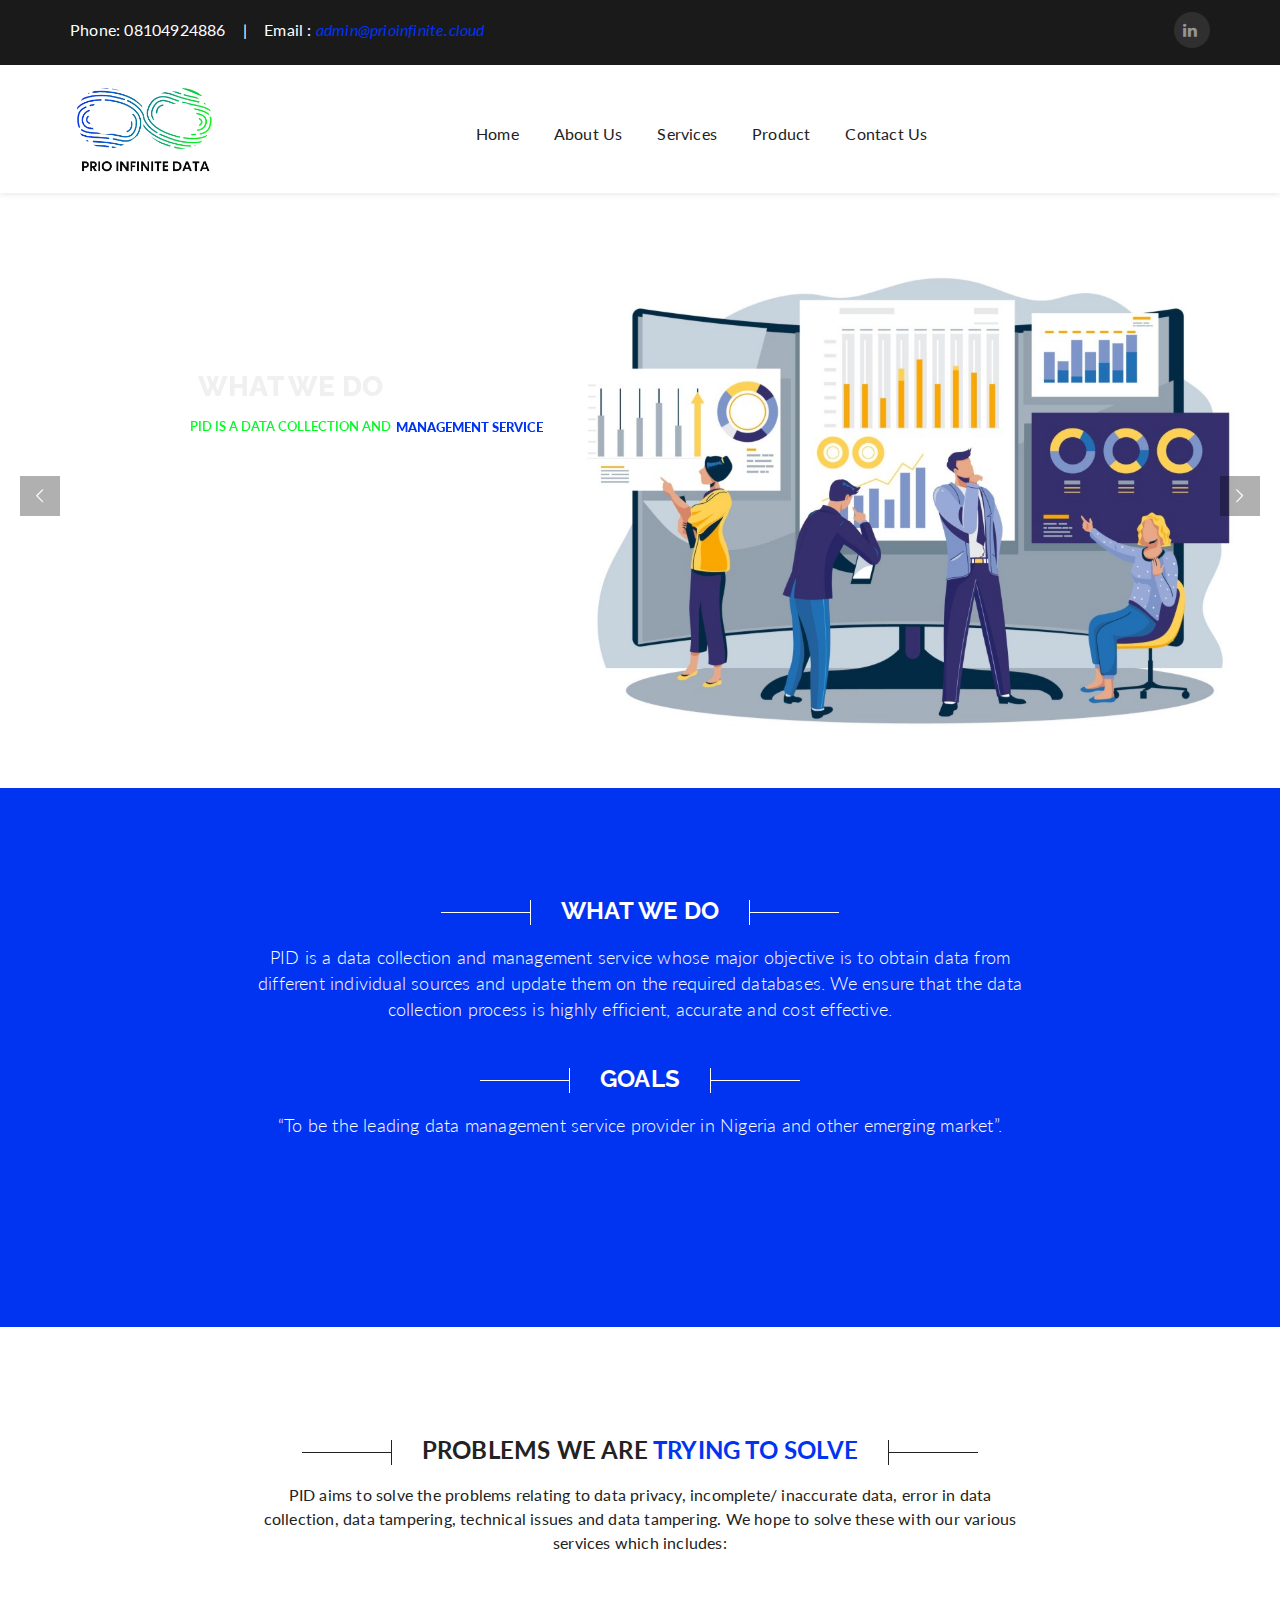
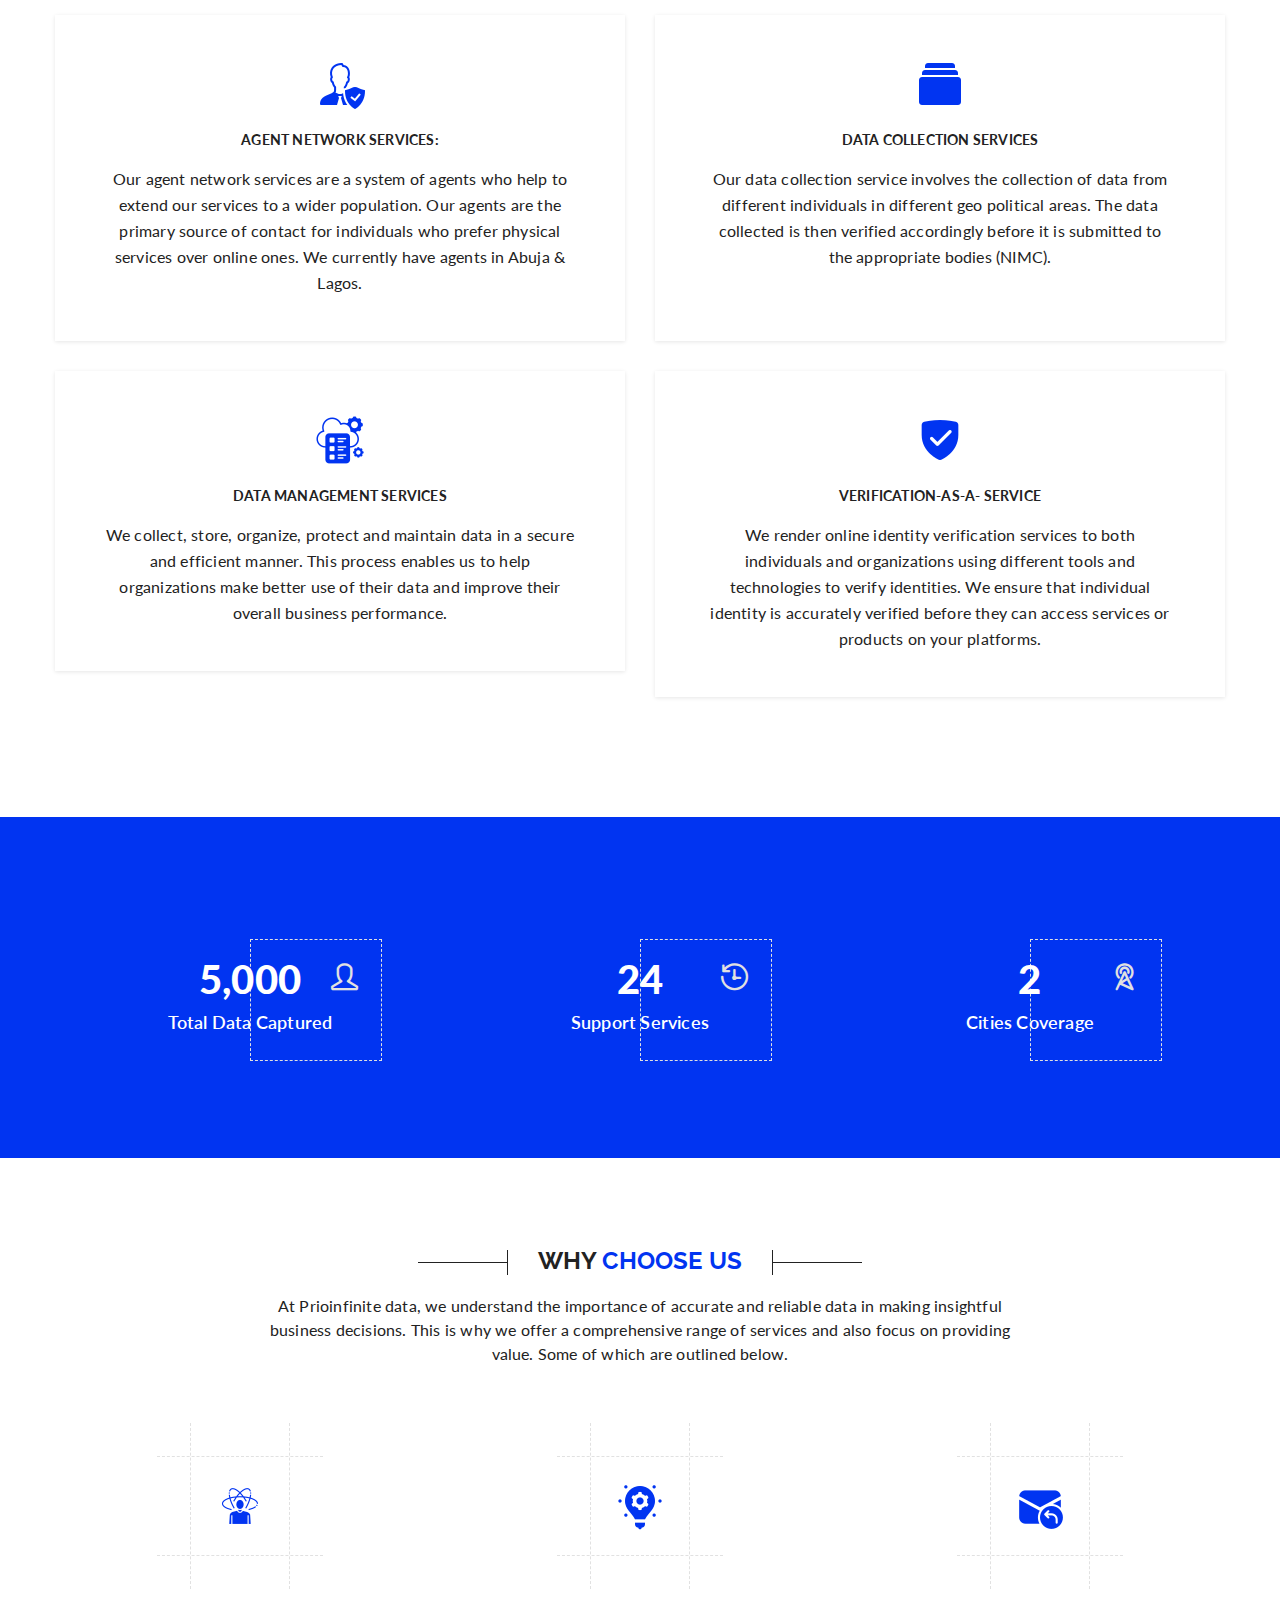
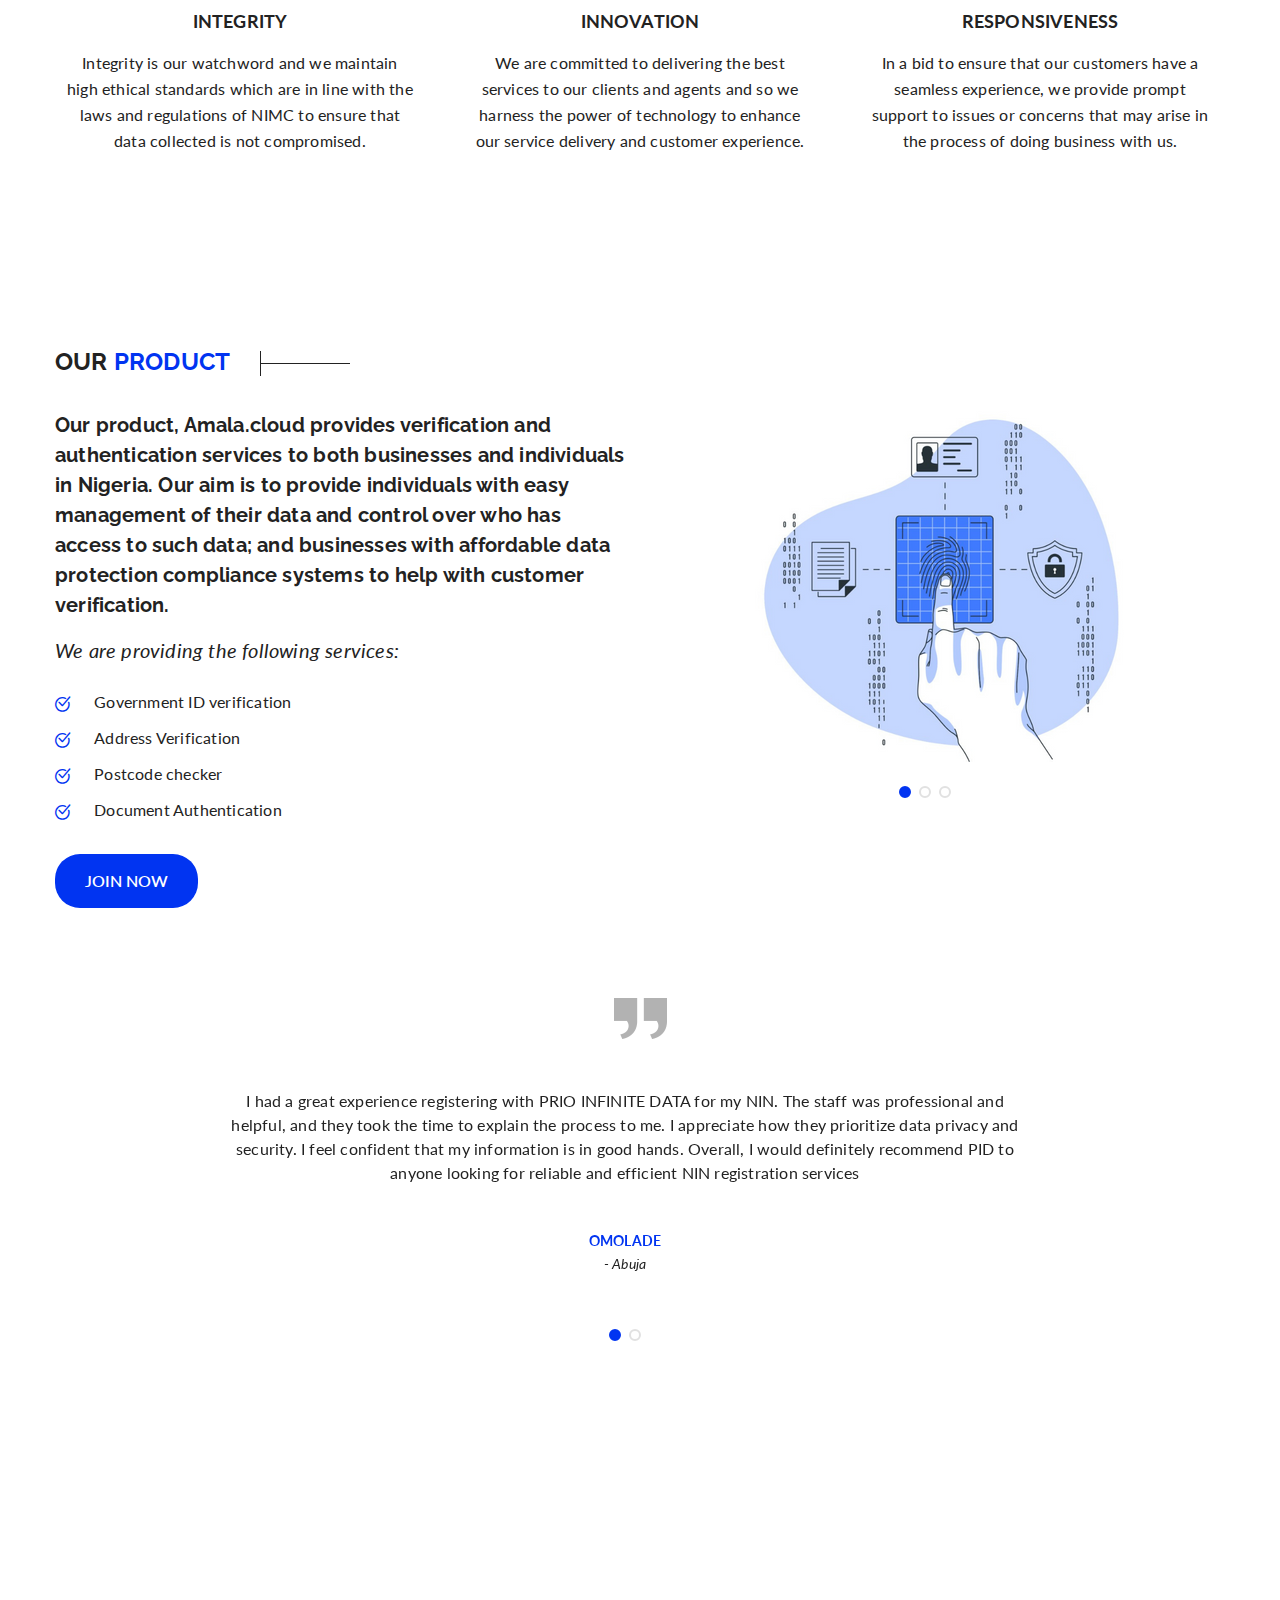
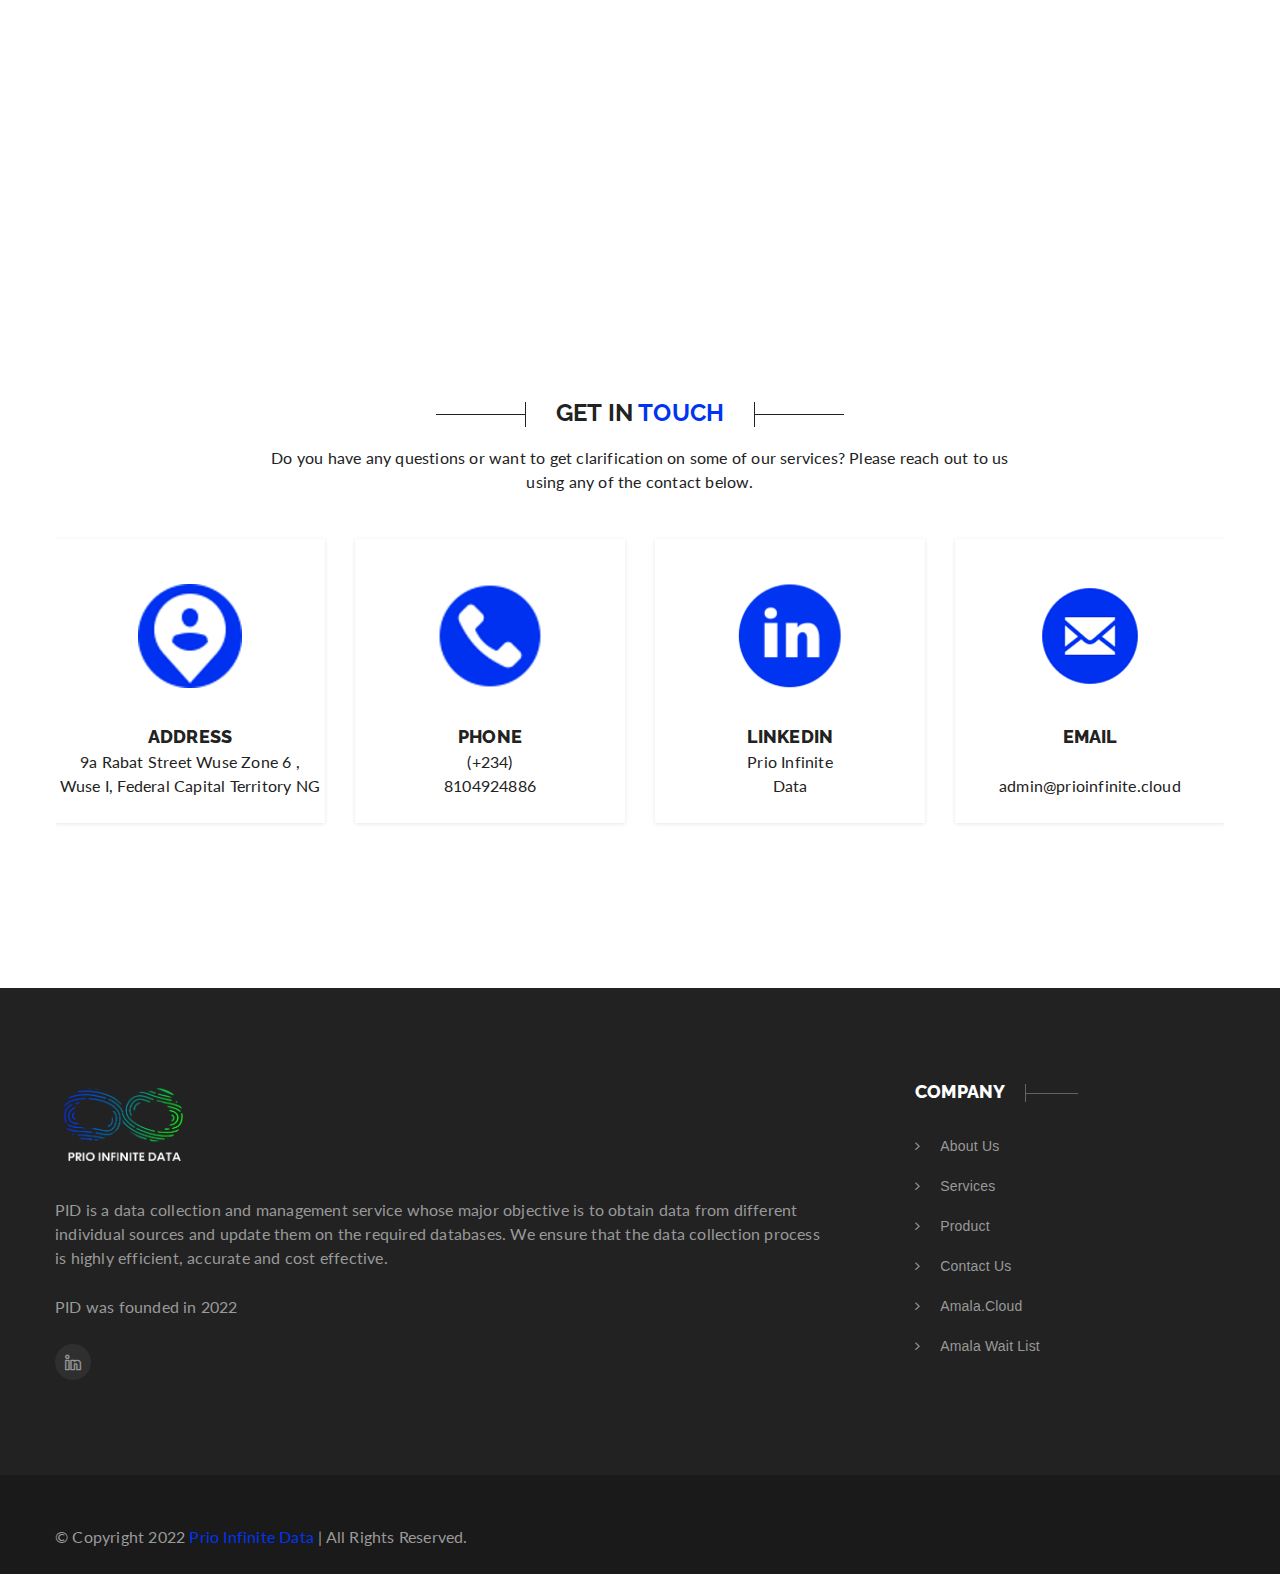
==== commit b66da433: "updates" ====
--- a/index.html
+++ b/index.html
@@ -168,8 +168,8 @@
                                  <ul id="primary-menu" class="nav navbar-nav megamenu">
                                     <li><a href="index.html">Home</a></li>
                                     <li><a href="index.html#welcome-aree">About us</a></li>
-                                    <li><a href="index.html#service-area">Our Services</a></li>
-                                    <li><a href="index.html#who-we-are">Our Product</a></li>
+                                    <li><a href="index.html#service-area">Services</a></li>
+                                    <li><a href="index.html#who-we-are">Product</a></li>
                                     <li><a href="index.html#contact-form-area">Contact us</a></li>
                                  </ul>
                               </div>
@@ -191,7 +191,7 @@
       data-version="5.2.5.1">
       <ul>
          <!-- SLIDE 1 -->
-         <li data-index="rs-10" data-transition="fade" data-slotamount="default" data-hideafterloop="0"
+         <li data-index="rs-10" data-transition="fade"                          data-slotamount="default" data-hideafterloop="0"
             data-hideslideonmobile="off" data-easein="default" data-easeout="default" data-masterspeed="300"
             data-thumb="rev-slider/img/slide2.jpg" data-rotate="0" data-saveperformance="off" data-title="Slide"
             data-param1="" data-param2="" data-param3="" data-param4="" data-param5="" data-param6="" data-param7=""
@@ -219,7 +219,7 @@
                data-transform_idle="o:1;" data-transform_in="opacity:0;s:300;e:Power2.easeInOut;"
                data-transform_out="opacity:0;s:300;" data-start="500" data-splitin="none" data-splitout="none"
                data-responsive_offset="on"
-               style="z-index: 6; white-space: nowrap; font-size: 20px; line-height: 22px; font-weight: 300; color:#05F925 ;font-family:Lato;text-transform:uppercase;">
+               style="z-index: 6; white-space: nowrap; font-size: 20px; line-height: 22px; font-weight: 600; color:#05F925 ;font-family:Lato;text-transform:uppercase;">
                PID is a data collection and</div>
             <!-- LAYER NR. 3 -->
             <div class="tp-caption   tp-resizeme" id="slide-10-layer-3" data-x="['left','left','left','left']"
@@ -228,7 +228,7 @@
                data-transform_idle="o:1;" data-transform_in="opacity:0;s:300;e:Power2.easeInOut;"
                data-transform_out="opacity:0;s:300;" data-start="500" data-splitin="none" data-splitout="none"
                data-responsive_offset="on"
-               style="z-index: 7; white-space: nowrap; font-size: 20px; line-height: 22px; font-weight: 900; color: #0134F1; font-family:Lato;text-transform:uppercase;">
+               style="z-index: 7; white-space: nowrap; font-size: 20px; line-height: 22px; font-weight: 900; color: #0134F1; font-family:Lato;text-transform:uppercase; margin-left:-8px;">
                management service 
             </div>
             
@@ -262,7 +262,7 @@
                data-transform_idle="o:1;" data-transform_in="opacity:0;s:300;e:Power2.easeInOut;"
                data-transform_out="opacity:0;s:300;" data-start="500" data-splitin="none" data-splitout="none"
                data-responsive_offset="on"
-               style="z-index: 6; white-space: nowrap; font-size: 20px; line-height: 22px; font-weight: 300; color:#05F925;font-family:Lato;text-transform:uppercase;">
+               style="z-index: 6; white-space: nowrap; font-size: 20px; line-height: 22px; font-weight: 600; color:#05F925;font-family:Lato;text-transform:uppercase;">
                PID aims to solve problems</div>
             <!-- LAYER NR. 3 -->
             <div class="tp-caption   tp-resizeme" id="slide-16-layer-3" data-x="['left','left','left','left']"
@@ -271,7 +271,7 @@
                data-transform_idle="o:1;" data-transform_in="opacity:0;s:300;e:Power2.easeInOut;"
                data-transform_out="opacity:0;s:300;" data-start="500" data-splitin="none" data-splitout="none"
                data-responsive_offset="on"
-               style="z-index: 7; white-space: nowrap; font-size: 20px; line-height: 22px; font-weight: 900; color:#0134F1; font-family:Lato;text-transform:uppercase;">
+               style="z-index: 7; white-space: nowrap; font-size: 20px; line-height: 22px; font-weight: 900; color:#0134F1; font-family:Lato;text-transform:uppercase; margin-left: -25px;">
                relating to Data </div>
             <!-- LAYER NR. 4 -->
             <div class="tp-caption   tp-resizeme" id="slide-17-layer-4" data-x="['left','left','left','left']"
@@ -281,23 +281,23 @@
                data-width="['606','606','684','684']" data-height="['223','223','224','224']" data-whitespace="normal"
                data-visibility="['on','on','off','off']" data-transform_idle="o:1;"
                data-transform_in="x:[-100%];z:0;rX:0deg;rY:0;rZ:0;sX:1;sY:1;skX:0;skY:0;s:1500;e:Power3.easeInOut;"
-               data-transform_out="opacity:0;s:300;" data-mask_in="x:0px;y:0px;" data-start="500" data-splitin="none"
+               data-transform_out="opacity:0;s:300;" data-start="500" data-splitin="none"
                data-splitout="none" data-responsive_offset="on"
                style="z-index: 8; min-width: 606px; max-width: 606px; max-width: 223px; max-width: 223px; white-space: normal; font-size: 16px; line-height: 22px; font-weight: 400; color: rgba(34, 34, 34, 1.00);font-family:Lato;min-width:600px;">
                <div class="tab-content">
                   <div class="row">
                      <div class="col-xs-6">
                         <ul>
-                           <li>data privacy</li>
-                           <li>incomplete/ inaccurate data</li>
-                           <li>error in data collection</li>
+                           <li>Data Privacy</li>
+                           <li>Data Tampering</li>
+                           <li>Technical Issues</li>
                         </ul>
                      </div>
                      <div class="col-xs-6">
                         <ul>
-                           <li>data tampering</li>
-                           <li>technical issues</li>
-                           <li>data accessibility</li>
+                           <li>Incomplete/ Inaccurate Data</li>
+                           <li>error in Data Collection</li>
+                           <li>Data Accessibility</li>
                         </ul>
                      </div>
                   </div>
@@ -333,42 +333,42 @@
                data-transform_idle="o:1;" data-transform_in="opacity:0;s:300;e:Power2.easeInOut;"
                data-transform_out="opacity:0;s:300;" data-start="500" data-splitin="none" data-splitout="none"
                data-responsive_offset="on"
-               style="z-index: 6; white-space: nowrap; font-size: 20px; line-height: 22px; font-weight: 300; color: #05F925;font-family:Lato;text-transform:uppercase;">
+               style="z-index: 6; white-space: nowrap; font-size: 20px; line-height: 22px; font-weight: 600; color: #05F925;font-family:Lato;text-transform:uppercase;">
                verification and </div>
             <!-- LAYER NR. 3 -->
-            <div class="tp-caption   tp-resizeme" id="slide-22-layer-3" data-x="['left','left','left','left']"
+            <div class="tp-caption tp-resizeme" id="slide-22-layer-3" data-x="['left','left','left','left']"
                data-hoffset="['602','602','358','25']" data-y="['top','top','top','top']"
                data-voffset="['326','326','292','231']" data-width="none" data-height="none" data-whitespace="nowrap"
                data-transform_idle="o:1;" data-transform_in="opacity:0;s:300;e:Power2.easeInOut;"
                data-transform_out="opacity:0;s:300;" data-start="500" data-splitin="none" data-splitout="none"
                data-responsive_offset="on"
-               style="z-index: 7; white-space: nowrap; font-size: 20px; line-height: 22px; font-weight: 900; color:#0134F1; font-family:Lato;text-transform:uppercase;">
+               style="z-index: 7; white-space: nowrap; font-size: 20px; line-height: 22px; font-weight: 900; color:#0134F1; font-family:Lato;text-transform:uppercase; margin-left: -128px;">
                authentication service</div>
             <!-- LAYER NR. 4 -->
-            <div class="tp-caption   tp-resizeme" id="slide-23-layer-4" data-x="['left','left','left','left']"
+            <div class="tp-caption tp-resizeme" id="slide-23-layer-4" data-x="['left','left','left','left']"
                data-hoffset="['285','285','33','610']" data-y="['top','top','top','top']"
                data-voffset="['359','359','323','174']"
                data-color="['rgba(34, 34, 34, 1.00)','rgba(34, 34, 34, 1.00)','rgba(255, 255, 255, 1.00)','rgba(255, 255, 255, 1.00)']"
                data-width="['606','606','684','684']" data-height="['223','223','224','224']" data-whitespace="normal"
                data-visibility="['on','on','off','off']" data-transform_idle="o:1;"
                data-transform_in="x:[-100%];z:0;rX:0deg;rY:0;rZ:0;sX:1;sY:1;skX:0;skY:0;s:1500;e:Power3.easeInOut;"
-               data-transform_out="opacity:0;s:300;" data-mask_in="x:0px;y:0px;" data-start="500" data-splitin="none"
+               data-transform_out="opacity:0;s:300;" data-start="500" data-splitin="none"
                data-splitout="none" data-responsive_offset="on"
                style="z-index: 8; min-width: 606px; max-width: 606px; max-width: 223px; max-width: 223px; white-space: normal; font-size: 16px; line-height: 22px; font-weight: 400; color: rgba(34, 34, 34, 1.00);font-family:Lato;min-width:600px;">
                <div class="tab-content">
-                  <div class="row">
+                  <div class="row" style="margin-left: -30px;">
                      <div class="col-xs-6">
                         <ul>
-                           <li>Government ID verification </li>
+                           <li>Cerificate Authentication</li>
                            <li>Address Verification </li>
                            <li>Postcode checker </li>
                         </ul>
                      </div>
-                     <div class="col-xs-6">
+                     <div class="col-xs-6" style="padding-left: 30px;">
                         <ul>
-                           <li>Document Authentication </li>
-                           <li>Data Management</li>
-                           <li>etc.</li>
+                           <li>Document Authentication</li>
+                           <li>Customer data Management</li>
+                           <li>Government ID verification </li>
                         </ul>
                      </div>
                   </div>
@@ -414,10 +414,10 @@
                   </div>
                </div>
                <div class="kc-cta-desc">
-                  <div class="kc-cta-text">“To be the leading data management service provider in Nigeria and the world at large”. </div>
+                  <div class="kc-cta-text">“To be the leading data management service provider in Nigeria and other emerging market”. </div>
                </div>
             </div><br>
-            <div class="welcome-content">
+            <!-- <div class="welcome-content">
                <div class="kc-elm kc-css-168796 kc-title-wrap lighting">
                   <div class="title-wrapper raleway">
                      <h3 class="kc_title">Solutions</h3>
@@ -426,7 +426,7 @@
                <div class="kc-cta-desc">
                   <div class="kc-cta-text">Our solution, Amala.cloud provides verification and authentication services to both businesses and individuals in Nigeria. To know more about Amala and what it is about, check here (button linking amala.cloud). </div>
                </div>
-            </div>
+            </div> -->
          </div>
       </div>
    </section>
@@ -574,7 +574,7 @@
          <div class="row section-content">
             <div class="kc-elm kc-css-725811 kc-title-wrap raleway  dark">
                <div class="title-wrapper">
-                  <h3 class="kc_title"><span>why to</span> choose us</h3>
+                  <h3 class="kc_title"><span>why</span> choose us</h3>
                </div>
             </div>
             <div class="kc-elm kc-css-522062 kc_text_block text-center">
@@ -687,7 +687,7 @@
                               </div>
                               <div class="kc-elm kc-css-62333 kc_text_block">
                                  <p>
-                                    Our solution, Amala.cloud provides verification and authentication services to both businesses and individuals in Nigeria. To know more about Amala and what it is about, check here (button linking amala.cloud).
+                                    Our product, Amala.cloud provides verification and authentication services to both businesses and individuals in Nigeria. Our aim is to provide individuals with easy management of their data and control over who has access to such data; and businesses with affordable data protection compliance systems to help with customer verification.
                                  </p>
                               </div>
                               <div class="kc-elm kc-css-20557 kc_text_block">
@@ -701,9 +701,9 @@
                                     <li>Address Verification </li>
                                     <li>Postcode checker </li>
                                     <li>Document Authentication</li>
-                                    <li>etc...</li>
                                  </ul>
                               </div>
+                              <a href="https://amala.cloud/" target="_blank" ><button style="border-radius: 25px; padding: 15px 30px; border: none; color:white; margin-top: 20px; text-transform: uppercase; font-weight: 600;" class="amalabtn">JOIN NOW</button></a>
                            </div>
                         </div>
                      </div>
@@ -735,7 +735,7 @@
    <!-- Start of testimonial
       ============================================= -->
    <section id="testimonial" class="testimonial-section">
-      <div class="container" style="margin-top: 50px;">
+      <div class="container" style="margin-top: 50px margin;">
          <div class="row section-content">
             <div class="testimonial-slide">
                <div class="quate-pic text-center">
@@ -798,7 +798,7 @@
                </p>
             </div>
             <!-- /tittle -->
-            <section id="contact" class="contact-section">
+            <section id="contact" style="margin-top: -90px;" class="contact-section">
                <div class="container">
                   <div class="row section-content-2">
                      <div class="contact-section-content">
@@ -936,19 +936,23 @@
                                              </li>
                                              <li
                                                 class="menu-item menu-item-type-custom menu-item-object-custom menu-item-151">
-                                                <a href="index.html#service-area">Our Services</a>
+                                                <a href="index.html#service-area">Services</a>
                                              </li>
                                              <li
                                                 class="menu-item menu-item-type-custom menu-item-object-custom menu-item-151">
-                                                <a href="index.html#who-we-are">Our Product</a>
+                                                <a href="index.html#who-we-are">Product</a>
                                              </li>
                                              <li
                                                 class="menu-item menu-item-type-custom menu-item-object-custom menu-item-152">
-                                                <a href="index.html#contact-form-area">Contact us</a>
+                                                <a href="index.html#contact-form-area">Contact Us</a>
                                              </li>
                                              <li
                                                 class="menu-item menu-item-type-custom menu-item-object-custom menu-item-152">
-                                                <a href="https://forms.office.com/r/9jifY6wPBu" target="_blank">Amala.cloud</a>
+                                                <a href="https://amala.cloud" target="_blank">amala.cloud</a>
+                                             </li>
+                                             <li
+                                                class="menu-item menu-item-type-custom menu-item-object-custom menu-item-152">
+                                                <a href="https://forms.office.com/r/9jifY6wPBu" target="_blank">Amala Wait List</a>
                                              </li>
                                           </ul>
                                        </div>
--- a/assets/css/style.css
+++ b/assets/css/style.css
@@ -102,6 +102,12 @@
 .raleway {
 	font-family: 'Raleway', sans-serif;
 }
+.amalabtn{
+	background-color: #0134F1;
+}
+.amalabtn:hover{
+	background-color: #05F925;
+}
 .bold {
 	font-weight: 700;
 }
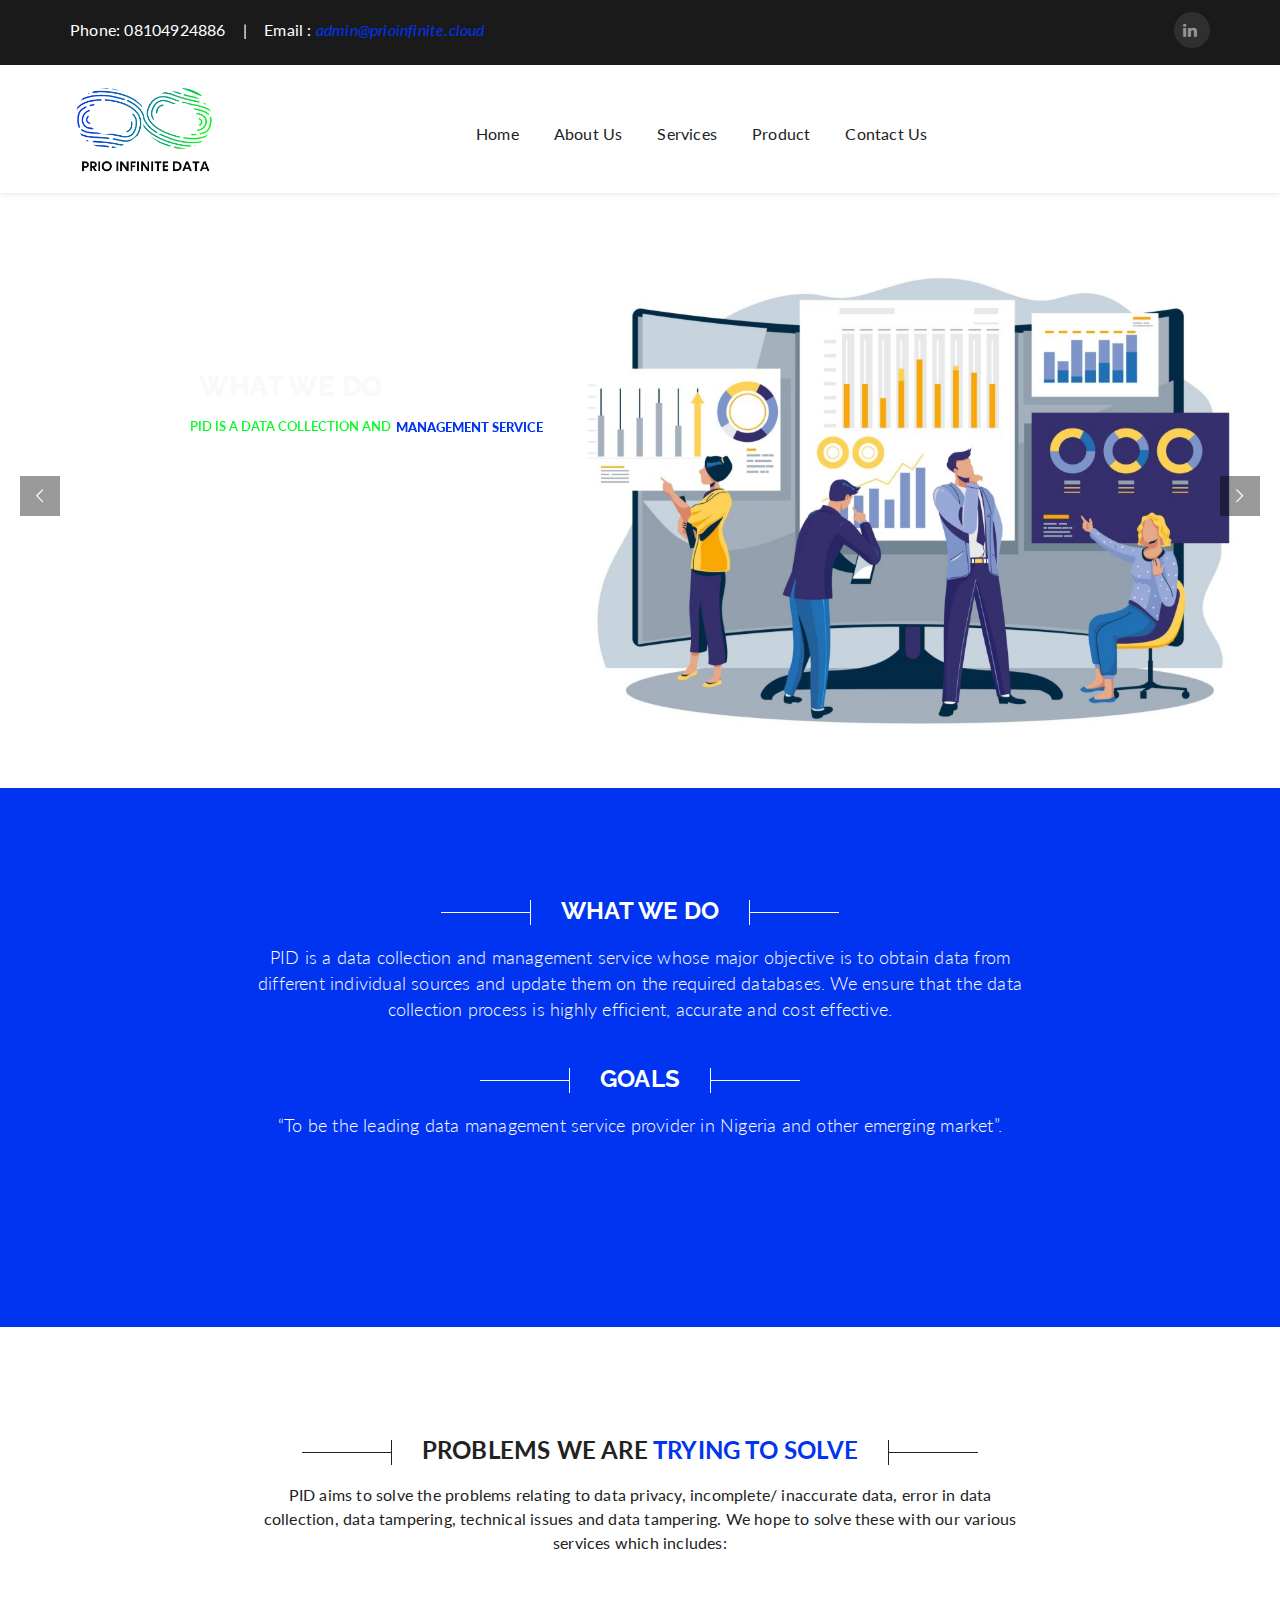
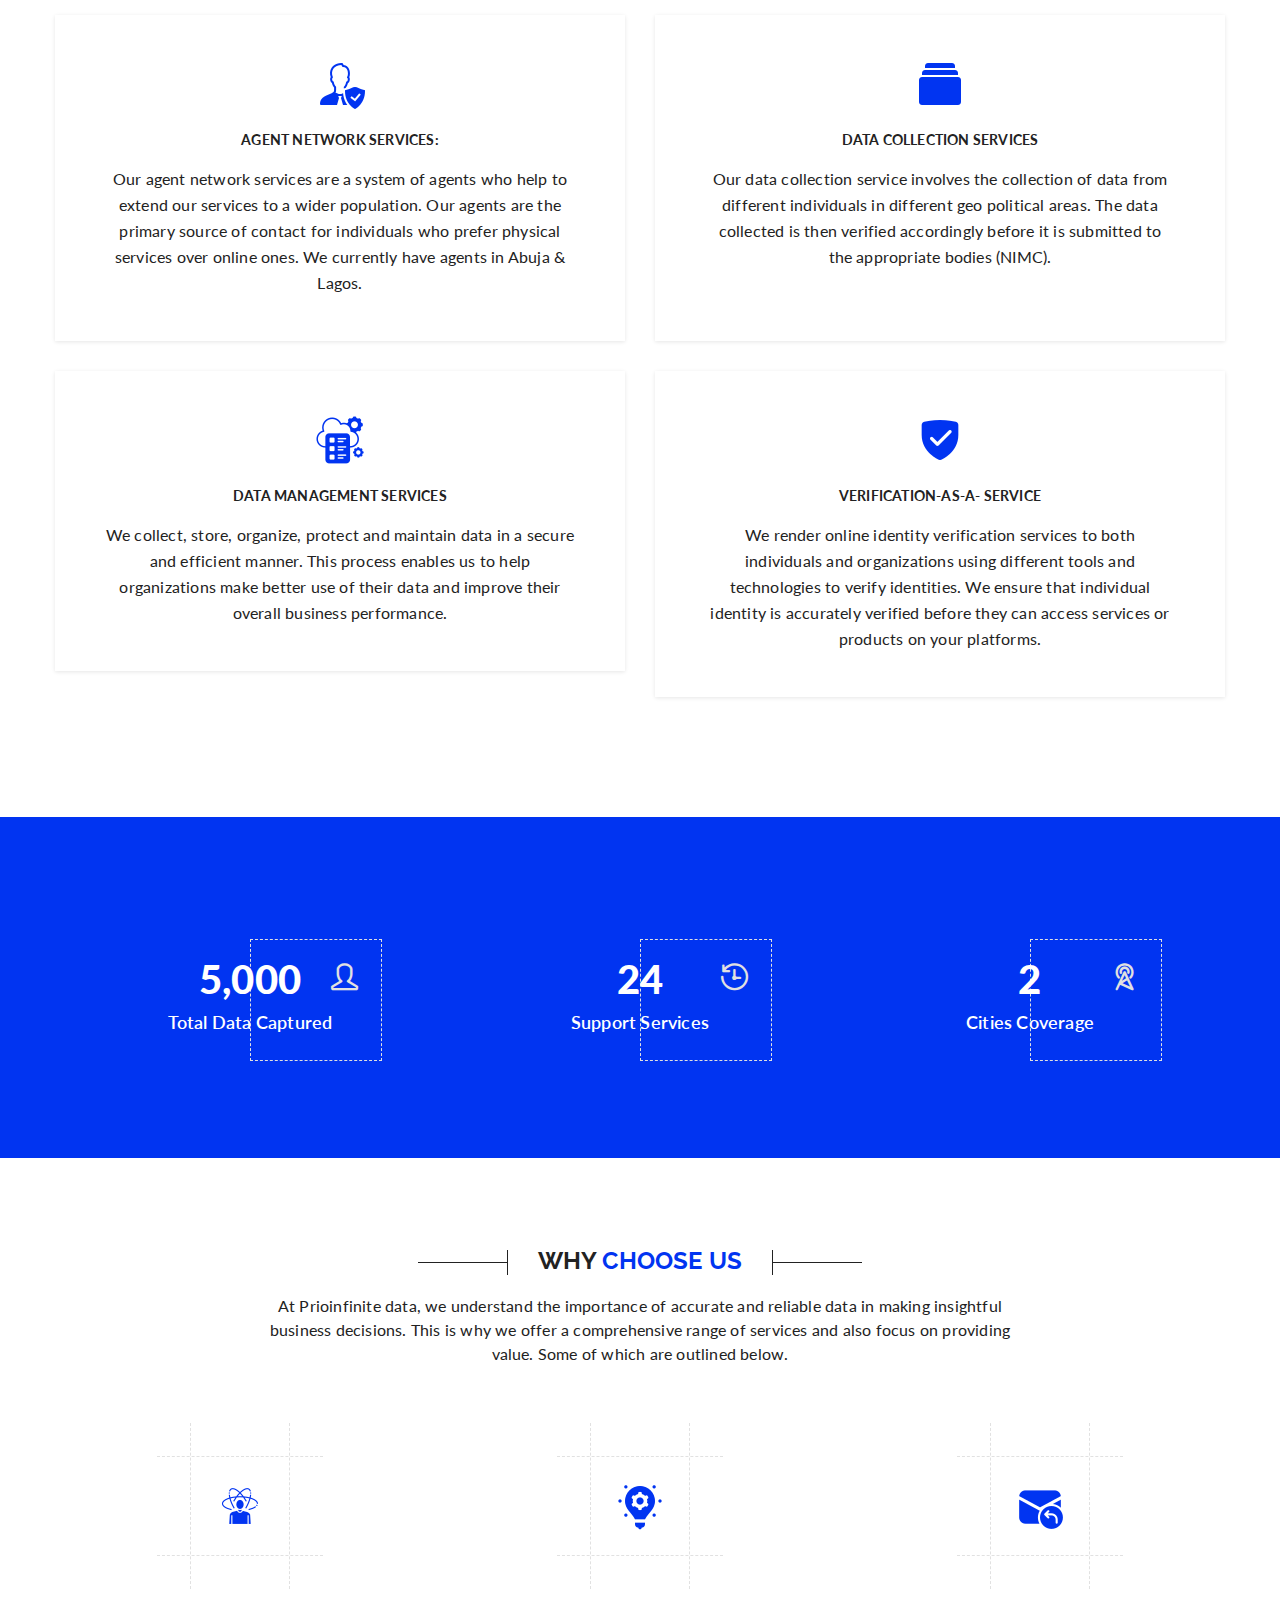
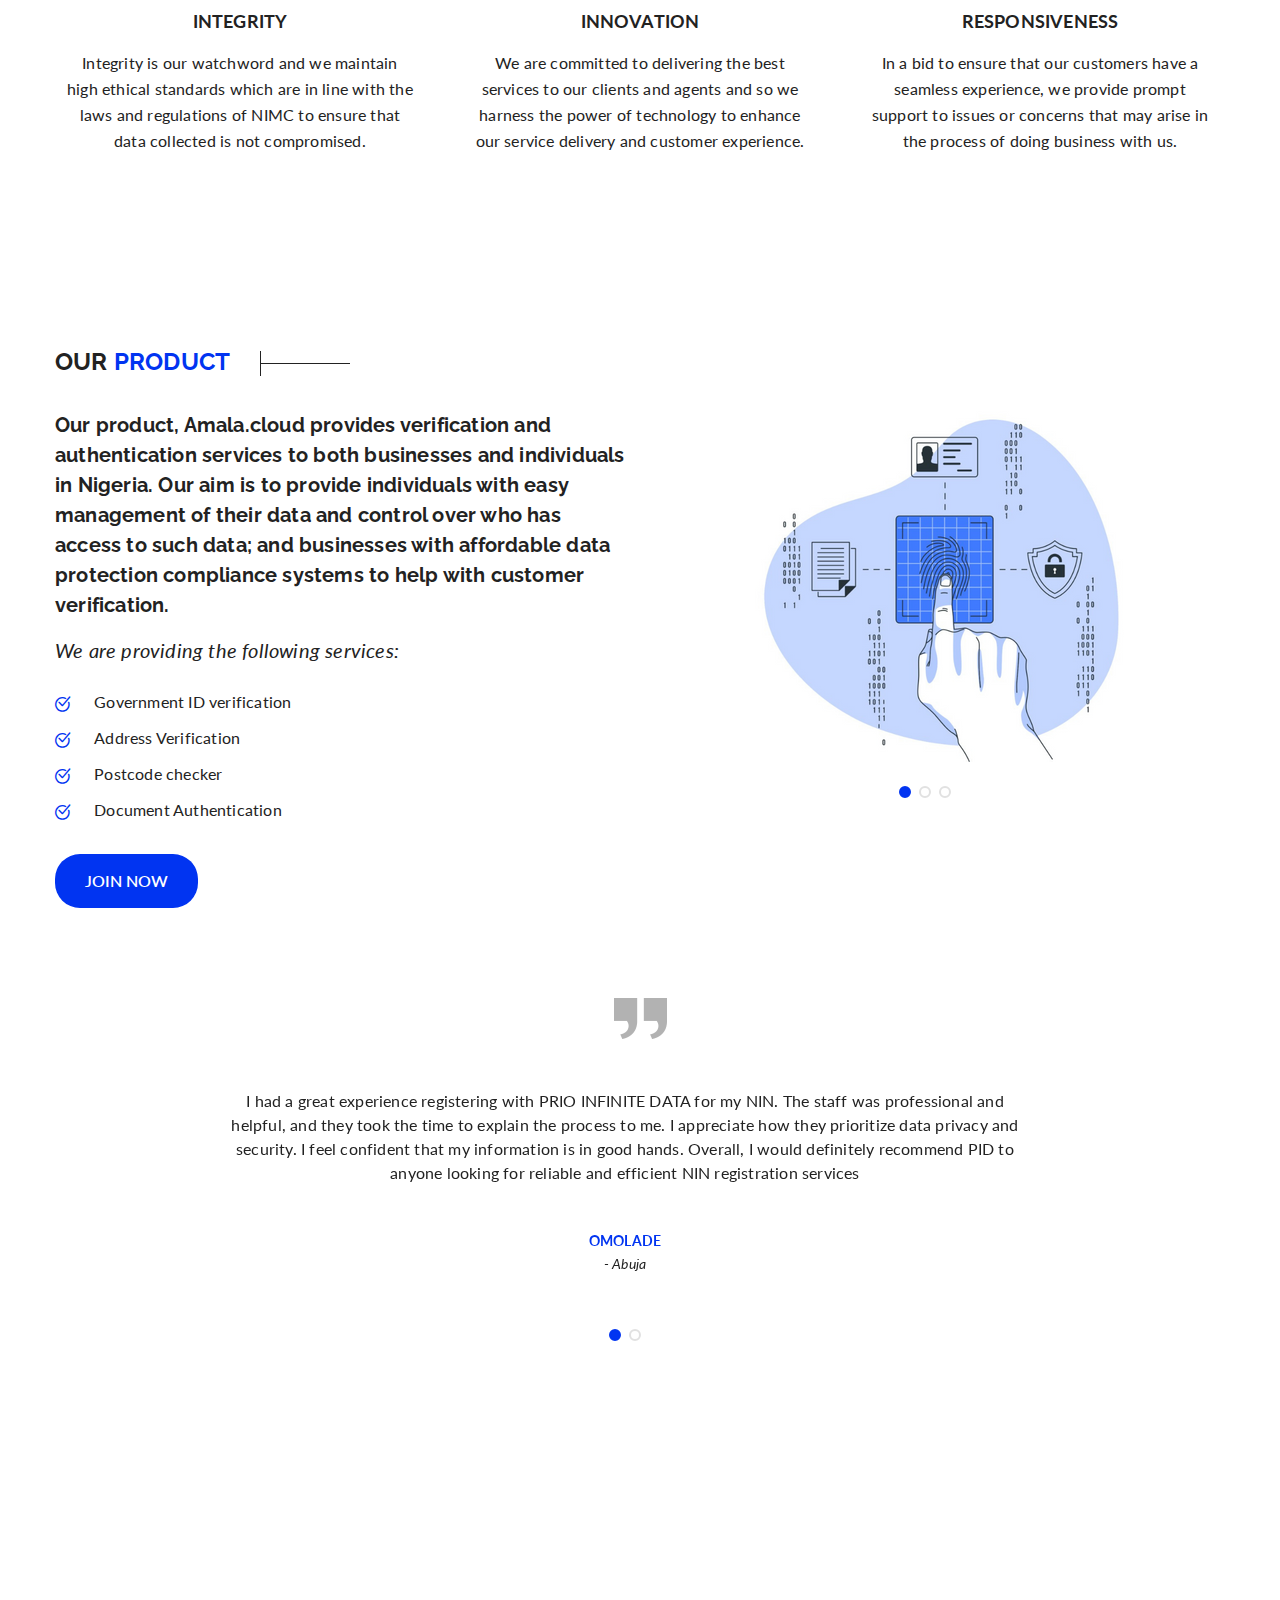
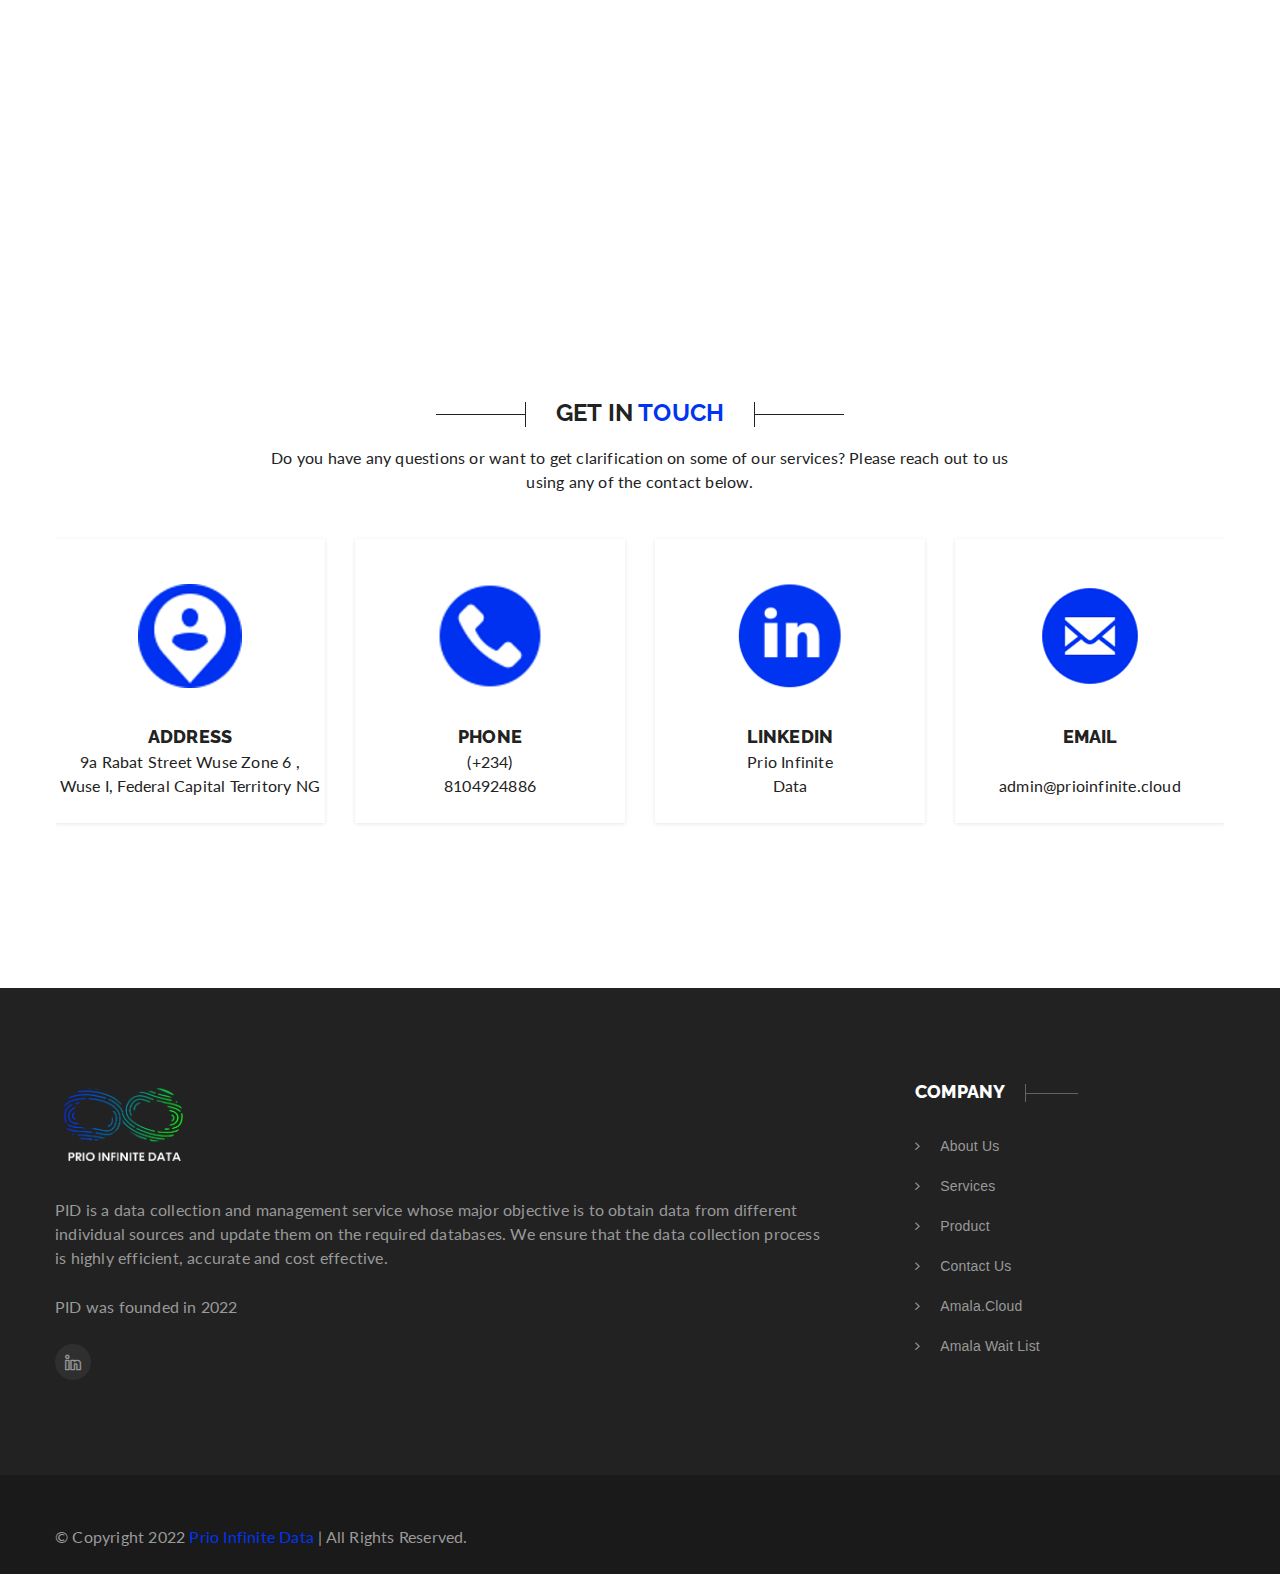
==== commit 4cd0c8ec: "updates" ====
--- a/index.html
+++ b/index.html
@@ -271,7 +271,7 @@
                data-transform_idle="o:1;" data-transform_in="opacity:0;s:300;e:Power2.easeInOut;"
                data-transform_out="opacity:0;s:300;" data-start="500" data-splitin="none" data-splitout="none"
                data-responsive_offset="on"
-               style="z-index: 7; white-space: nowrap; font-size: 20px; line-height: 22px; font-weight: 900; color:#0134F1; font-family:Lato;text-transform:uppercase; margin-left: -25px;">
+               style="z-index: 7; white-space: nowrap; font-size: 20px; line-height: 22px; font-weight: 900; color:#0134F1; font-family:Lato;text-transform:uppercase;">
                relating to Data </div>
             <!-- LAYER NR. 4 -->
             <div class="tp-caption   tp-resizeme" id="slide-17-layer-4" data-x="['left','left','left','left']"
@@ -341,8 +341,8 @@
                data-voffset="['326','326','292','231']" data-width="none" data-height="none" data-whitespace="nowrap"
                data-transform_idle="o:1;" data-transform_in="opacity:0;s:300;e:Power2.easeInOut;"
                data-transform_out="opacity:0;s:300;" data-start="500" data-splitin="none" data-splitout="none"
-               data-responsive_offset="on"
-               style="z-index: 7; white-space: nowrap; font-size: 20px; line-height: 22px; font-weight: 900; color:#0134F1; font-family:Lato;text-transform:uppercase; margin-left: -128px;">
+               data-responsive_offset="on" id="amala"
+               style="z-index: 7; white-space: nowrap; font-size: 20px; line-height: 22px; font-weight: 900; color:#0134F1; font-family:Lato;text-transform:uppercase;">
                authentication service</div>
             <!-- LAYER NR. 4 -->
             <div class="tp-caption tp-resizeme" id="slide-23-layer-4" data-x="['left','left','left','left']"
--- a/assets/css/style.css
+++ b/assets/css/style.css
@@ -56,6 +56,13 @@
 }
 .email{
 	color: #fff
+}
+#slide-22-layer-3{
+	margin-left: -128px;
+}
+#slide-16-layer-3{
+	position: relative;
+	right: 10px;
 }
 .form-control:focus,
 button:visited,
--- a/assets/css/responsive.css
+++ b/assets/css/responsive.css
@@ -24,6 +24,12 @@
 ------------------------------------------------------------------------------------------ */
 
 @media screen and (max-width: 991px) { 
+	#slide-22-layer-3{
+		margin-left: -0;
+	}
+	#slide-16-layer-3{
+		left: 0;
+	}
 
 	.kc-pricing-tables.kc-pricing-layout-2 {
 		margin-bottom: 30px;
